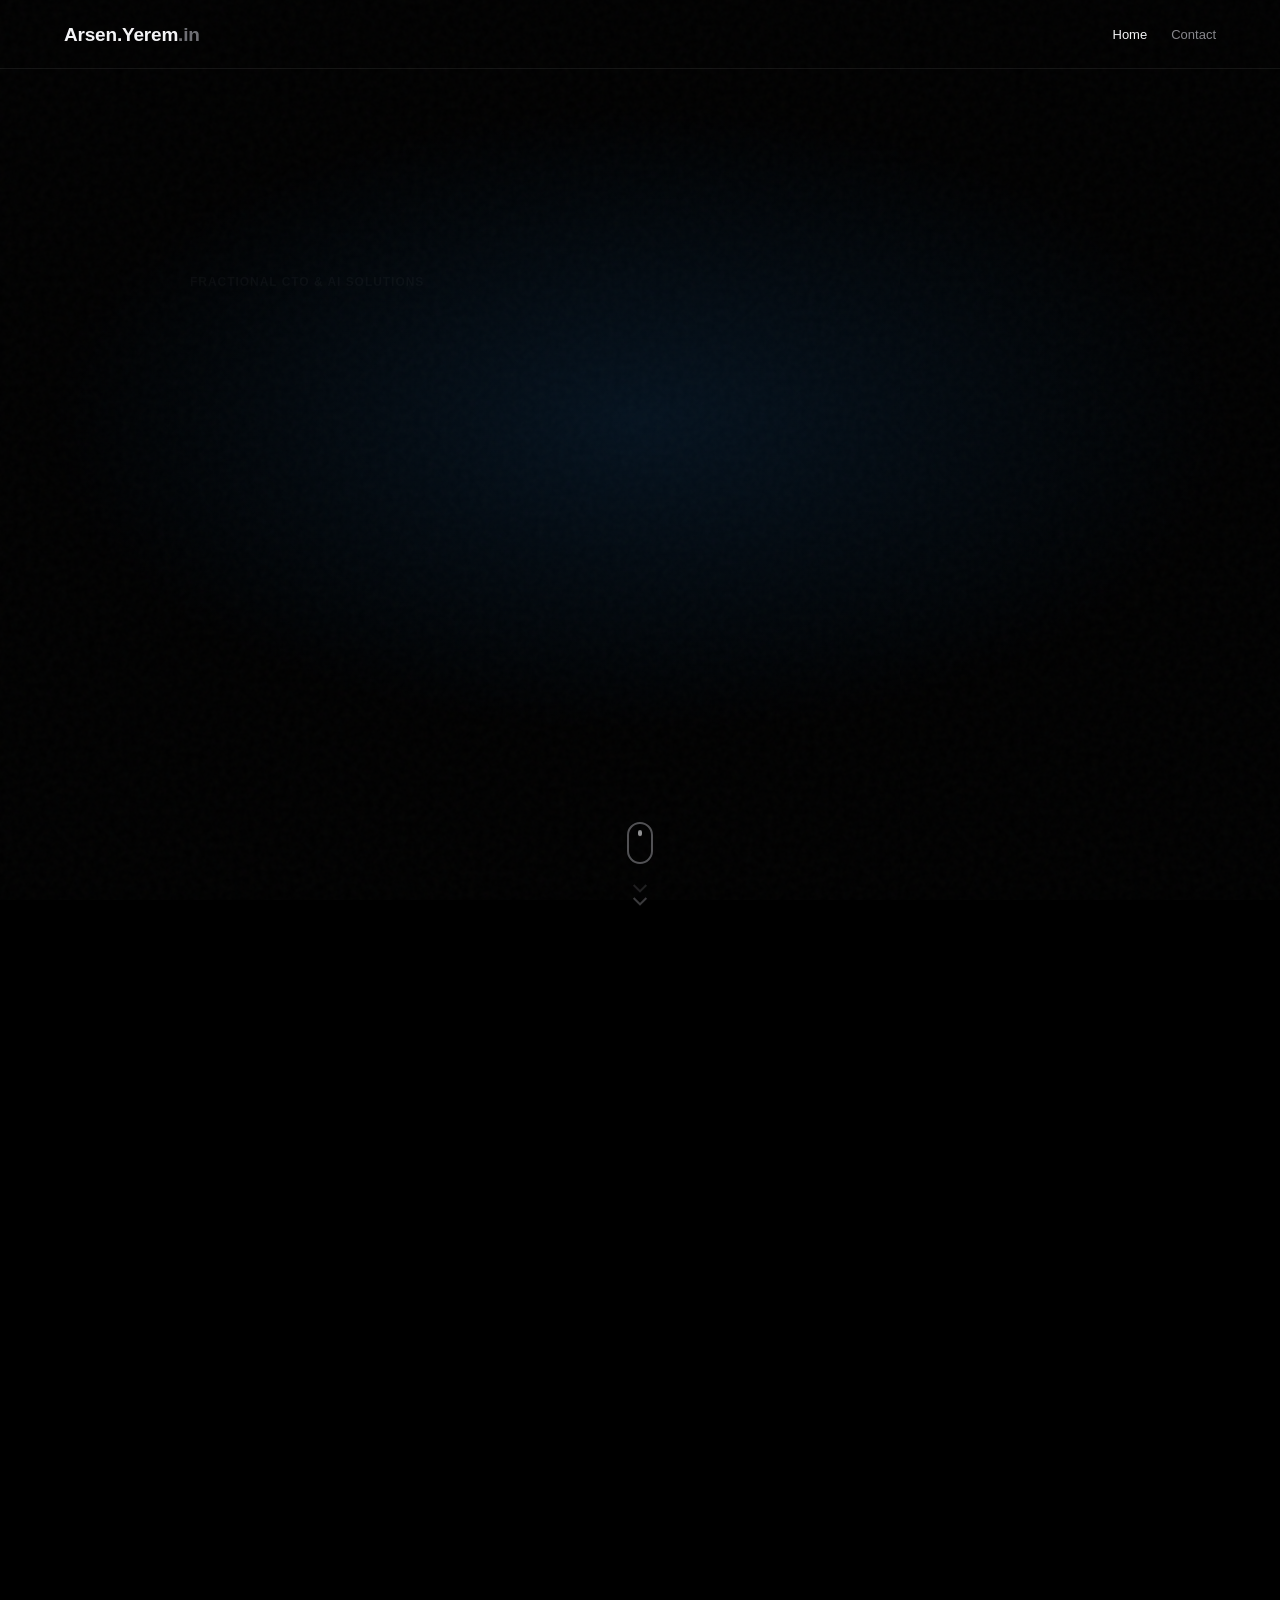
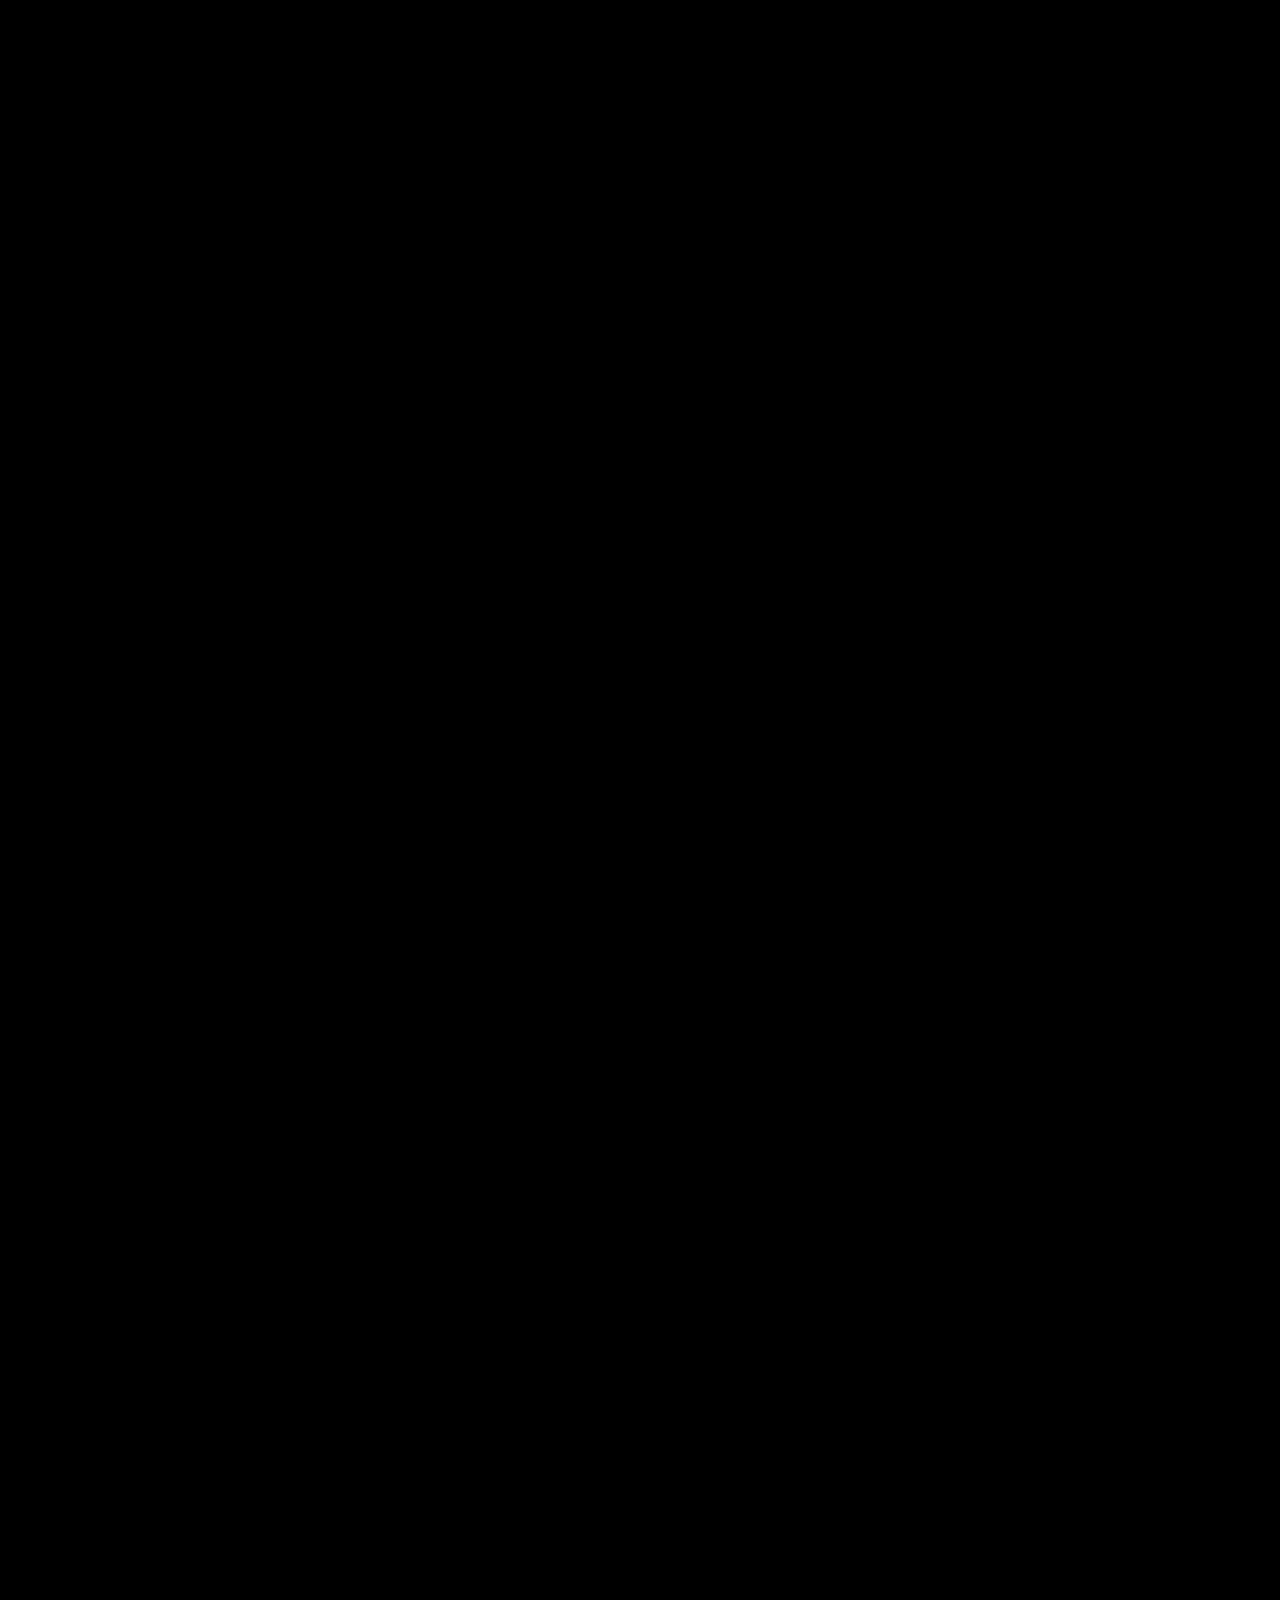
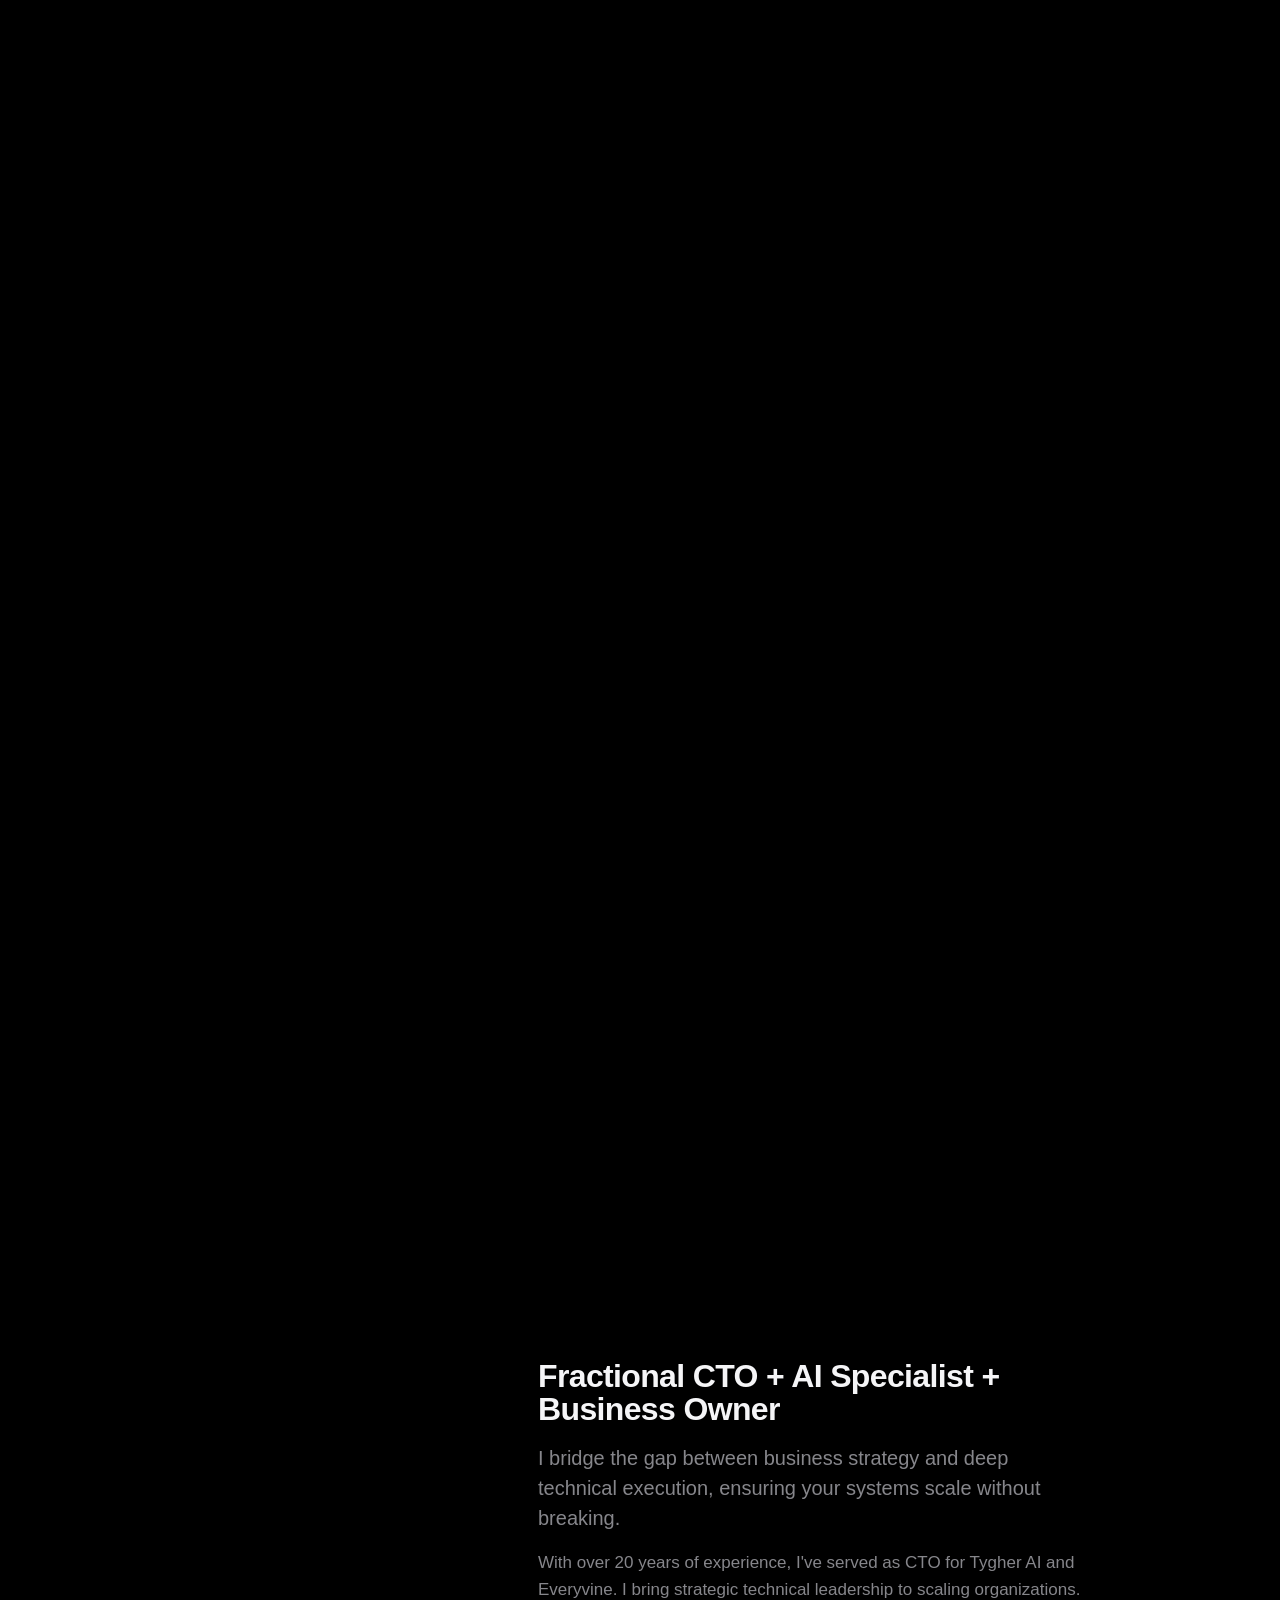
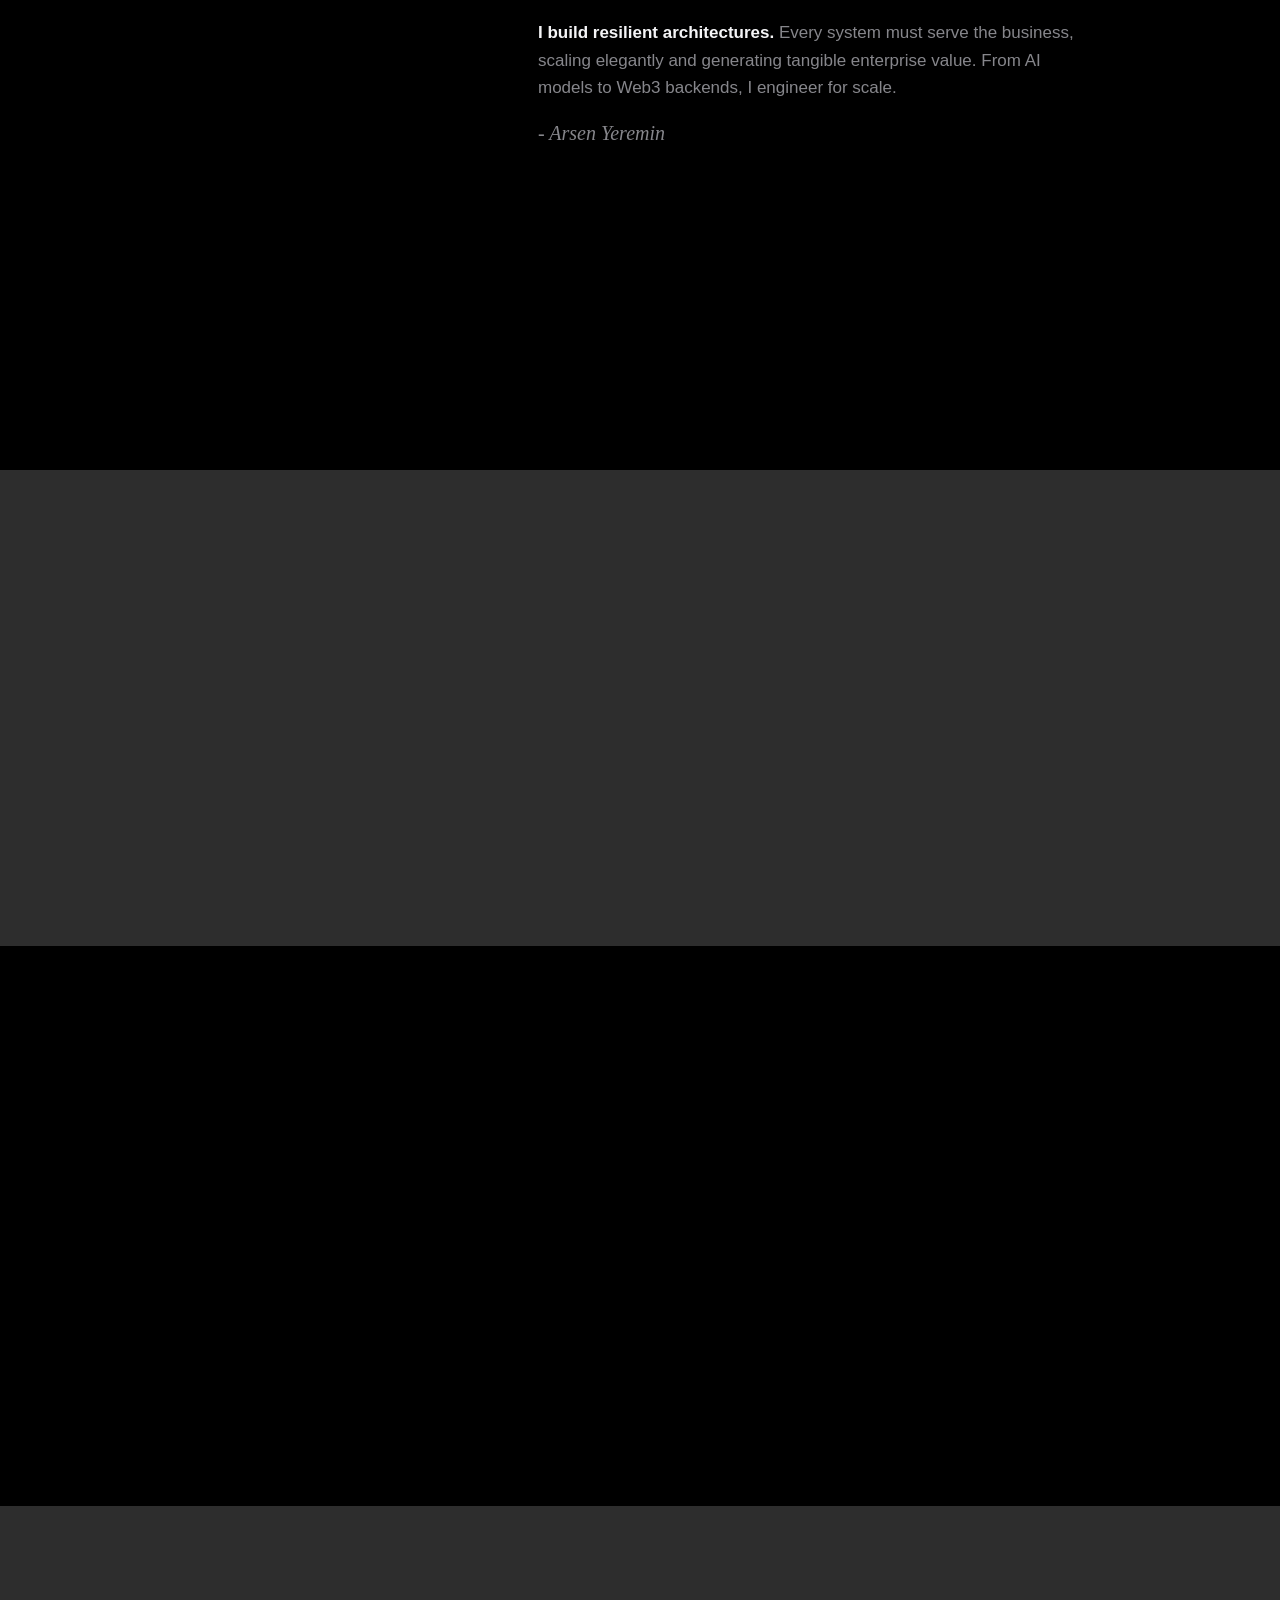
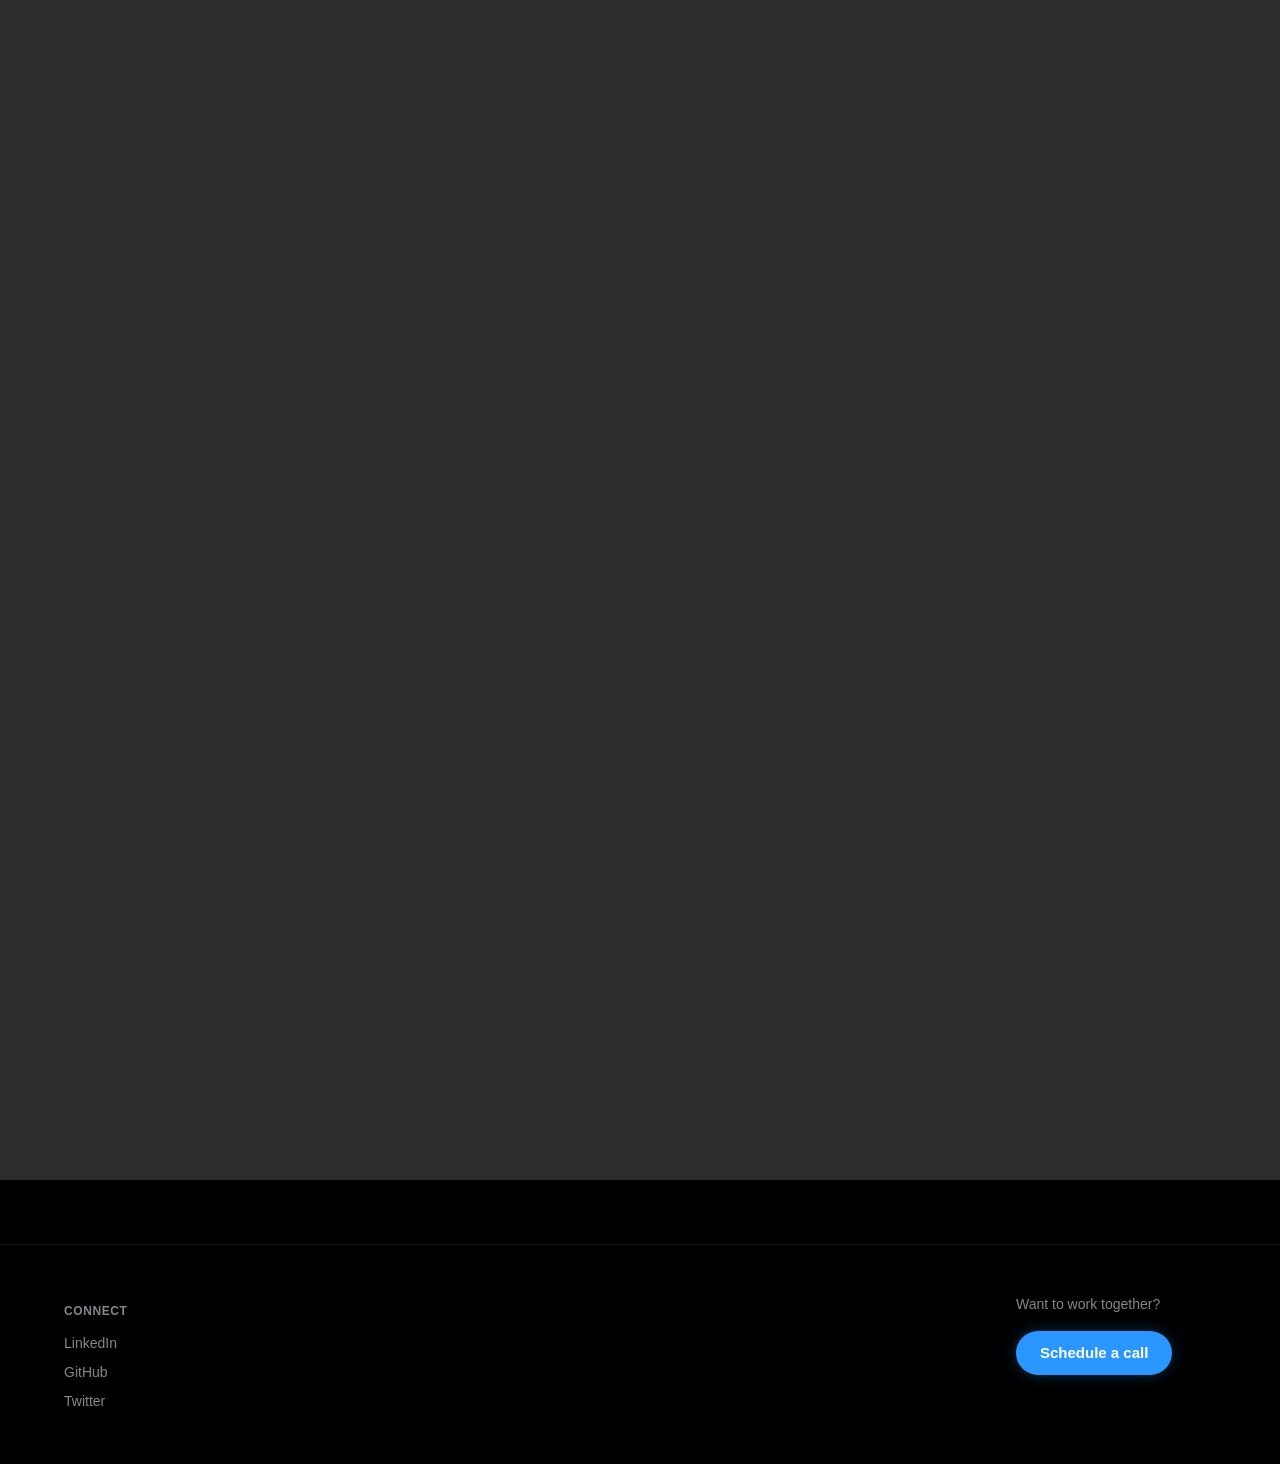
==== index.html @ 708083cb "Initial portfolio commit" ====
<!DOCTYPE html><html lang="en"> <head><meta charset="UTF-8"><meta name="viewport" content="width=device-width, initial-scale=1.0"><meta name="generator" content="Astro v5.16.5"><!-- Primary Meta Tags --><title>Custom Software That Pays For Itself | Arsen Yeremin</title><meta name="title" content="Custom Software That Pays For Itself | Arsen Yeremin"><meta name="description" content="Scale without executive overhead. Strategic Fractional CTO leadership, AI workflow automation, and Web3 infrastructure for growing enterprise systems. 20+ years experience."><meta name="author" content="Arsen Yeremin"><meta name="robots" content="index, follow"><link rel="canonical" href="https://Arsen.Yerem.in/"><!-- Open Graph / Facebook --><meta property="og:locale" content="en_US"><meta property="og:type" content="website"><meta property="og:url" content="https://Arsen.Yerem.in/"><meta property="og:title" content="Custom Software That Pays For Itself"><meta property="og:description" content="Scale without executive overhead. Strategic Fractional CTO leadership, AI workflow automation, and Web3 infrastructure for growing enterprise systems. 20+ years experience."><meta property="og:image" content="https://avatars.githubusercontent.com/u/298235?v=4"><meta property="og:image:width" content="1200"><meta property="og:image:height" content="630"><meta property="og:image:alt" content="Custom Software That Pays For Itself"><meta property="og:site_name" content="Arsen Yeremin"><!-- Twitter --><meta property="twitter:card" content="summary_large_image"><meta property="twitter:url" content="https://Arsen.Yerem.in/"><meta property="twitter:title" content="Custom Software That Pays For Itself"><meta property="twitter:description" content="Scale without executive overhead. Strategic Fractional CTO leadership, AI workflow automation, and Web3 infrastructure for growing enterprise systems. 20+ years experience."><meta property="twitter:image" content="https://avatars.githubusercontent.com/u/298235?v=4"><meta property="twitter:creator" content="@arsen3d"><!-- Google Fonts with Preload --><link rel="preconnect" href="https://fonts.googleapis.com"><link rel="preconnect" href="https://fonts.gstatic.com" crossorigin><link rel="preload" href="https://fonts.googleapis.com/css2?family=Inter:wght@400;500;600&family=Inter+Tight:wght@500;600;700;800&family=Fira+Code:wght@400;600&display=swap" as="style" onload="this.onload=null;this.rel='stylesheet'"><noscript><link href="https://fonts.googleapis.com/css2?family=Inter:wght@400;500;600&family=Inter+Tight:wght@500;600;700;800&family=Fira+Code:wght@400;600&display=swap" rel="stylesheet"></noscript><!-- Favicon & PWA --><link rel="icon" type="image/svg+xml" href="https://gera.yerem.in/favicon.svg"><link rel="apple-touch-icon" sizes="180x180" href="https://gera.yerem.in/apple-touch-icon.png"><link rel="manifest" href="https://gera.yerem.in/site.webmanifest"><meta name="theme-color" content="#0d9488"><!-- RSS Feed --><link rel="alternate" type="application/rss+xml" title="Arsen Yeremin" href="https://gera.yerem.in/rss.xml"><!-- Structured Data --><script type="application/ld+json">{"@context":"https://schema.org","@type":"WebSite","name":"Arsen Yeremin","url":"https://Arsen.Yerem.in","description":"Scale without executive overhead. Strategic Fractional CTO leadership, AI workflow automation, and Web3 infrastructure for growing enterprise systems. 20+ years experience.","author":{"@context":"https://schema.org","@type":"Person","name":"Arsen Yeremin","url":"https://Arsen.Yerem.in","jobTitle":"Fractional CTO & AI Specialist","description":"Fractional CTO + AI Specialist. I build custom software for businesses that have outgrown spreadsheets.","sameAs":["https://linkedin.com/in/arsenyeremin/","https://github.com/arsen3d","https://github.com/arsen3d"]}}</script><script type="application/ld+json">{"@context":"https://schema.org","@type":"Person","name":"Arsen Yeremin","url":"https://Arsen.Yerem.in","jobTitle":"Fractional CTO & AI Specialist","description":"Fractional CTO + AI Specialist. I build custom software for businesses that have outgrown spreadsheets.","sameAs":["https://linkedin.com/in/arsenyeremin/","https://github.com/arsen3d","https://github.com/arsen3d"]}</script><!-- Additional head content from child layouts --><link rel="stylesheet" href="./style1.css">
<style>.blog-card--has-image[data-astro-cid-e3grugc2]{display:flex;flex-direction:column;background:var(--color-surface, #ffffff);border:1px solid var(--color-border, #e5e7eb);border-radius:var(--border-radius, 12px);overflow:hidden;transition:all .3s cubic-bezier(.4,0,.2,1);box-shadow:0 2px 4px #0000000d}.blog-card--has-image[data-astro-cid-e3grugc2]:hover{transform:translateY(-4px);box-shadow:0 12px 24px #0000001f;border-color:var(--color-accent, #6366f1)}.blog-card__image-link[data-astro-cid-e3grugc2]{display:block}.blog-card__image-wrapper[data-astro-cid-e3grugc2]{position:relative;background:#fff}.blog-card__image[data-astro-cid-e3grugc2]{width:100%;height:auto;display:block}.blog-card__overlay[data-astro-cid-e3grugc2]{display:none}.blog-card__content[data-astro-cid-e3grugc2]{padding:1.25rem 1.5rem 1.5rem}.blog-card--has-image[data-astro-cid-e3grugc2] .blog-card__title[data-astro-cid-e3grugc2]{font-size:1.125rem;font-weight:700;line-height:1.4;margin:0 0 .5rem}.blog-card--has-image[data-astro-cid-e3grugc2] .blog-card__title[data-astro-cid-e3grugc2] a[data-astro-cid-e3grugc2]{color:var(--color-text, #1f2937);text-decoration:none;transition:color .2s ease}.blog-card--has-image[data-astro-cid-e3grugc2]:hover .blog-card__title[data-astro-cid-e3grugc2] a[data-astro-cid-e3grugc2]{color:var(--color-accent, #6366f1)}.blog-card--has-image[data-astro-cid-e3grugc2] .blog-card__meta[data-astro-cid-e3grugc2]{display:flex;gap:.75rem;font-size:.8125rem;color:var(--color-text-muted, #6b7280)}.blog-card__topic[data-astro-cid-e3grugc2]{background:linear-gradient(135deg,var(--color-accent, #6366f1) 0%,#4f46e5 100%);color:#fff;padding:.125rem .625rem;border-radius:999px;font-weight:600;font-size:.75rem;text-transform:uppercase;letter-spacing:.03em}
.cta-row[data-astro-cid-z7d27hv2]{display:flex;gap:1rem;align-items:center;justify-content:flex-start;margin:2rem 0;flex-wrap:wrap}@media(max-width:640px){.cta-row[data-astro-cid-z7d27hv2]{flex-direction:column;align-items:stretch}.cta-row[data-astro-cid-z7d27hv2] a,.cta-row[data-astro-cid-z7d27hv2] button{width:100%;text-align:center}}
.testimonials-section[data-astro-cid-laxl3n4d]{width:100%;margin:0 auto}.slider-with-arrows[data-astro-cid-laxl3n4d]{display:flex;align-items:center;gap:var(--space-lg)}.slider-track[data-astro-cid-laxl3n4d]{flex:1;transition:opacity .2s ease}.testimonial-card[data-astro-cid-laxl3n4d].single{background:#ffffff0a;backdrop-filter:blur(20px);-webkit-backdrop-filter:blur(20px);border:1px solid var(--color-border);border-radius:var(--border-radius-xl);padding:var(--space-xl);margin:0}.testimonial-card[data-astro-cid-laxl3n4d].single p[data-astro-cid-laxl3n4d]{font-size:clamp(24px,4vw,40px);line-height:1.4;color:var(--color-text);font-style:italic;margin-bottom:var(--space-lg);font-family:New York,Georgia,serif;font-weight:500}.testimonial-card[data-astro-cid-laxl3n4d].single mark{background:linear-gradient(120deg,#fef08a,#fde047);padding:.1em .3em;border-radius:4px;font-weight:500;color:#1a1a1a}.testimonial-footer[data-astro-cid-laxl3n4d]{display:flex;align-items:center;gap:var(--space-md)}.testimonial-photo[data-astro-cid-laxl3n4d]{width:64px;height:64px;border-radius:50%;object-fit:cover;border:2px solid var(--color-accent)}.testimonial-meta[data-astro-cid-laxl3n4d]{display:flex;flex-direction:column}.testimonial-meta[data-astro-cid-laxl3n4d] cite[data-astro-cid-laxl3n4d]{font-style:normal;font-weight:700;color:var(--color-text);font-size:1.1rem}.testimonial-role[data-astro-cid-laxl3n4d]{font-size:.85rem;color:var(--color-text-muted)}.slider-btn[data-astro-cid-laxl3n4d]{background:#ffffff14;border:1px solid var(--color-border);color:var(--color-text-muted);width:48px;height:48px;border-radius:50%;display:flex;align-items:center;justify-content:center;cursor:pointer;transition:all .2s ease;flex-shrink:0}.slider-btn[data-astro-cid-laxl3n4d]:hover{background:#ffffff1f;border-color:var(--color-accent);color:var(--color-accent);transform:translateY(-2px)}.slider-counter-below[data-astro-cid-laxl3n4d]{text-align:center;margin-top:var(--space-md);font-size:.875rem;color:var(--color-text-muted)}@media(max-width:768px){.slider-with-arrows[data-astro-cid-laxl3n4d]{position:relative;padding-bottom:60px}.slider-btn[data-astro-cid-laxl3n4d]{position:absolute;bottom:0;z-index:10}.slider-prev[data-astro-cid-laxl3n4d]{left:calc(50% - 60px)}.slider-next[data-astro-cid-laxl3n4d]{right:calc(50% - 60px)}.testimonial-card[data-astro-cid-laxl3n4d].single{padding:var(--space-lg)}.testimonial-card[data-astro-cid-laxl3n4d].single p[data-astro-cid-laxl3n4d]{font-size:1.1rem}}
.case-content p{margin-bottom:1rem}.case-content p:last-of-type{margin-bottom:0}.case-content p strong:first-child{color:var(--color-text);font-size:.75rem;text-transform:uppercase;letter-spacing:.05em;display:block;margin-bottom:.5rem;font-weight:700}.case-content p{color:var(--color-text-muted)}.case-content ul{margin:.75rem 0 0;padding:0 0 0 1.25rem;list-style:disc}.case-content li{padding:.25rem 0;position:relative;line-height:1.5;color:var(--color-text-muted)}.case-content li::marker{color:var(--color-accent)}.case-content li strong{color:var(--color-accent);font-weight:600;font-size:.8rem;text-transform:uppercase;letter-spacing:.05em;display:block;margin-bottom:4px}.case-content mark{background:none;color:var(--color-text);font-weight:700;padding:0}
</style>
<link rel="stylesheet" href="./style2.css">
<style>.case-study[data-astro-cid-xooofwcy]{overflow:hidden;height:100%;display:flex;flex-direction:column}.case-study-header[data-astro-cid-xooofwcy]{background:#ffffff05;padding:var(--space-6);border-bottom:1px solid var(--color-border);display:flex;justify-content:space-between;align-items:center;gap:var(--space-4)}.header-content[data-astro-cid-xooofwcy]{flex:1}.logo-container[data-astro-cid-xooofwcy]{flex-shrink:0}.company-logo[data-astro-cid-xooofwcy]{max-height:48px;max-width:120px;width:auto;height:auto;object-fit:contain;border-radius:6px;background:#ffffffe6;padding:4px;box-shadow:0 0 10px #00000080}.case-study-header[data-astro-cid-xooofwcy] h3[data-astro-cid-xooofwcy]{margin:0;color:var(--color-text);font-size:1.25rem;font-weight:700;line-height:1.2;letter-spacing:-.01em}.subtitle[data-astro-cid-xooofwcy]{margin:.35rem 0 0;color:var(--color-text-muted);font-size:.95rem;font-weight:500}.stats-grid[data-astro-cid-xooofwcy]{display:grid;grid-template-columns:repeat(4,1fr);border-bottom:1px solid var(--color-border)}.stat-box[data-astro-cid-xooofwcy]{padding:var(--space-4) var(--space-2);text-align:center;border-right:1px solid var(--color-border);display:flex;flex-direction:column;justify-content:center;gap:4px}.stat-box[data-astro-cid-xooofwcy]:last-child{border-right:none}.stat-label[data-astro-cid-xooofwcy]{display:block;font-size:.7rem;text-transform:uppercase;letter-spacing:.05em;color:var(--color-text-tertiary);font-weight:600}.stat-value[data-astro-cid-xooofwcy]{display:block;font-size:.95rem;line-height:1.2}.case-content[data-astro-cid-xooofwcy]{padding:var(--space-8) var(--space-6);font-size:.95rem;line-height:1.7;color:var(--color-text-muted);flex:1}@media(max-width:900px){.stats-grid[data-astro-cid-xooofwcy]{grid-template-columns:repeat(2,1fr)}.stat-box[data-astro-cid-xooofwcy]:nth-child(2){border-right:none}.stat-box[data-astro-cid-xooofwcy]:nth-child(1),.stat-box[data-astro-cid-xooofwcy]:nth-child(2){border-bottom:1px solid var(--color-border)}}@media(max-width:640px){.case-study-header[data-astro-cid-xooofwcy]{padding:var(--space-4);flex-direction:column-reverse;align-items:flex-start}.logo-container[data-astro-cid-xooofwcy]{margin-bottom:var(--space-2)}.case-content[data-astro-cid-xooofwcy]{padding:var(--space-4)}}
.case-slider-container[data-astro-cid-ynxkh3ic]{position:relative;width:100%}.case-slider-header[data-astro-cid-ynxkh3ic]{display:flex;justify-content:space-between;align-items:center;margin-bottom:var(--space-6, 1.5rem)}.case-slider-title[data-astro-cid-ynxkh3ic]{margin:0;font-size:1.5rem;color:var(--color-text)}.case-slider-nav[data-astro-cid-ynxkh3ic]{display:flex;align-items:center;gap:.75rem}.case-slider-nav[data-astro-cid-ynxkh3ic] .slider-btn[data-astro-cid-ynxkh3ic]{width:44px;height:44px}.slider-counter[data-astro-cid-ynxkh3ic]{font-size:.875rem;color:#94a3b8;min-width:50px;text-align:center}.slider-counter[data-astro-cid-ynxkh3ic] .current-page[data-astro-cid-ynxkh3ic]{font-weight:600;color:var(--color-accent, #0d9488)}.case-slider-track[data-astro-cid-ynxkh3ic]{overflow:hidden}.case-slider-slides[data-astro-cid-ynxkh3ic]{display:grid;grid-template-columns:repeat(2,1fr);gap:var(--space-6, 1.5rem);transition:transform .4s ease}.case-slider-slides[data-astro-cid-ynxkh3ic] article.case-study{display:none;margin:0}.case-slider-slides[data-astro-cid-ynxkh3ic] article.case-study.visible{display:block}@media(max-width:900px){.case-slider-slides[data-astro-cid-ynxkh3ic]{grid-template-columns:1fr}}
</style></head> <body class="theme-dark"> <header class="header" data-astro-cid-3ef6ksr2> <div class="container header__inner" data-astro-cid-3ef6ksr2> <a href="/" class="header__logo" data-astro-cid-3ef6ksr2>Arsen.Yerem<span class="header__logo-tld" data-astro-cid-3ef6ksr2>.in</span><span class="header__logo-bubble" data-hover="Ready to go home?" data-astro-cid-3ef6ksr2>Hi</span></a> <nav class="header__nav" data-astro-cid-3ef6ksr2> <a href="/" class="header__link header__link--active" data-astro-cid-3ef6ksr2>  Home </a><a href="https://calendar.app.google/93NLV73sQd1DXuUB6" class="header__link" data-astro-cid-3ef6ksr2>  Contact </a> </nav> </div> </header>  <main style="padding-top: 60px;">   <section class="hero" data-astro-cid-j7pv25f6> <div class="hero__content" data-astro-cid-j7pv25f6> <p class="hero__eyebrow" data-astro-cid-j7pv25f6>Fractional CTO & AI Solutions</p> <h1 class="hero__headline" data-astro-cid-j7pv25f6>
Stop building fragile systems.<br data-astro-cid-j7pv25f6>
Start scaling with <span class="gradient-text" data-astro-cid-j7pv25f6>AI</span>.
</h1> <p class="hero__subhead" data-astro-cid-j7pv25f6>
Strategic technical leadership and AI integration for scaling ventures.
</p> <div class="hero__actions" data-astro-cid-j7pv25f6> <a href="https://calendar.app.google/93NLV73sQd1DXuUB6" class="btn btn-primary" data-astro-cid-j7pv25f6>See How It Works</a> <a class="btn btn-ghost" data-astro-cid-j7pv25f6 href="#work">View Case Studies</a> </div> </div>  <div class="scroll-indicator" aria-hidden="true" data-astro-cid-kdmohmns> <div class="mouse" data-astro-cid-kdmohmns> <div class="wheel" data-astro-cid-kdmohmns></div> </div> <div class="arrows" data-astro-cid-kdmohmns> <span data-astro-cid-kdmohmns></span> <span data-astro-cid-kdmohmns></span> <span data-astro-cid-kdmohmns></span> </div> </div>  </section>  <section class="chaos-section" data-astro-cid-j7pv25f6> <div class="container animate-on-scroll" data-astro-cid-j7pv25f6> <p class="section-eyebrow" data-astro-cid-j7pv25f6>The Cost of Chaos</p> <h2 class="section-headline" data-astro-cid-j7pv25f6>
Technical debt costs you <span class="text-gradient" data-astro-cid-j7pv25f6>growth</span>.<br data-astro-cid-j7pv25f6> <span class="text-muted" data-astro-cid-j7pv25f6>Every. Single. Week.</span> </h2> <div class="chaos-grid stagger" data-astro-cid-j7pv25f6> <div class="chaos-card chaos-card--tall" data-astro-cid-j7pv25f6> <div class="chaos-card__icon" data-astro-cid-j7pv25f6>📊</div> <h3 data-astro-cid-j7pv25f6>Legacy Architecture</h3> <p data-astro-cid-j7pv25f6>Your initial tech stack is crumbling under new load, forcing your team to <span class="text-white" data-astro-cid-j7pv25f6>constantly put out fires</span>.</p> </div> <div class="chaos-card" data-astro-cid-j7pv25f6> <div class="chaos-card__icon" data-astro-cid-j7pv25f6>⏱️</div> <h3 data-astro-cid-j7pv25f6>Unscalable Infrastructure</h3> <p data-astro-cid-j7pv25f6>Without an experienced CTO, strategic engineering decisions are <span class="text-white" data-astro-cid-j7pv25f6>stalled or endlessly guessed at</span>.</p> </div> <div class="chaos-card" data-astro-cid-j7pv25f6> <div class="chaos-card__icon" data-astro-cid-j7pv25f6>🔑</div> <h3 data-astro-cid-j7pv25f6>The AI Gap</h3> <p data-astro-cid-j7pv25f6>Competitors are automating cognitive labor while your team wastes capital on <span class="text-white" data-astro-cid-j7pv25f6>manual, expensive boilerplate</span>.</p> </div> <div class="chaos-card" data-astro-cid-j7pv25f6> <div class="chaos-card__icon" data-astro-cid-j7pv25f6>🔧</div> <h3 data-astro-cid-j7pv25f6>Security Vulnerabilities</h3> <p data-astro-cid-j7pv25f6>Valuable enterprise metrics are locked in legacy systems, making <span class="text-white" data-astro-cid-j7pv25f6>predictive ML analytics impossible</span>.</p> </div> <div class="chaos-card" data-astro-cid-j7pv25f6> <div class="chaos-card__icon" data-astro-cid-j7pv25f6>🔌</div> <h3 data-astro-cid-j7pv25f6>Inefficient Workflows</h3> <p data-astro-cid-j7pv25f6>Your lead developers are burned out on maintenance instead of <span class="text-white" data-astro-cid-j7pv25f6>shipping revenue-generating features</span>.</p> </div> <div class="chaos-card chaos-card--wide" data-astro-cid-j7pv25f6> <div class="chaos-card__icon" data-astro-cid-j7pv25f6>🎯</div> <h3 data-astro-cid-j7pv25f6>Resource Drain</h3> <p data-astro-cid-j7pv25f6>Inefficient codebase architectures are driving up infrastructure costs without <span class="text-white" data-astro-cid-j7pv25f6>delivering better performance</span>.</p> </div> </div> </div> </section>  <section class="section section--alt who-i-work-with animate-on-scroll" data-astro-cid-6crzhhkn> <div class="container" data-astro-cid-6crzhhkn> <div class="section-header" data-astro-cid-6crzhhkn> <h2 class="section-title" data-astro-cid-6crzhhkn>For Ventures Ready to Scale Securely</h2> <p class="section-intro" data-astro-cid-6crzhhkn>
I partner with scaling organizations that need high-level engineering leadership without the full-time executive overhead.
</p> </div> <div class="qualifier-grid" data-astro-cid-6crzhhkn> <!-- Card 1 --> <div class="qualifier-card" data-astro-cid-6crzhhkn> <div class="qualifier-card__icon" data-astro-cid-6crzhhkn> <svg viewBox="0 0 24 24" fill="none" class="icon" data-astro-cid-6crzhhkn><path d="M12 2v20M2 12h20" stroke="currentColor" stroke-width="3" stroke-linecap="round" stroke-linejoin="round" data-astro-cid-6crzhhkn></path></svg> </div> <strong data-astro-cid-6crzhhkn>Revenue: $500k – $5M</strong> <p data-astro-cid-6crzhhkn>You have a proven business model, not just an idea. You have cash flow to invest in efficiency.</p> </div> <!-- Card 2 --> <div class="qualifier-card" data-astro-cid-6crzhhkn> <div class="qualifier-card__icon" data-astro-cid-6crzhhkn> <svg viewBox="0 0 24 24" fill="none" class="icon" data-astro-cid-6crzhhkn><path d="M20 6L9 17l-5-5" stroke="currentColor" stroke-width="3" stroke-linecap="round" stroke-linejoin="round" data-astro-cid-6crzhhkn></path></svg> </div> <strong data-astro-cid-6crzhhkn>Problem: Bottleneck</strong> <p data-astro-cid-6crzhhkn>You are the only one who knows how the "secret sauce" works. If you take a vacation, the business stalls.</p> </div> <!-- Card 3 --> <div class="qualifier-card" data-astro-cid-6crzhhkn> <div class="qualifier-card__icon" data-astro-cid-6crzhhkn> <svg viewBox="0 0 24 24" fill="none" class="icon" data-astro-cid-6crzhhkn><path d="M13 2L3 14h9l-1 8 10-12h-9l1-8z" stroke="currentColor" stroke-width="3" stroke-linecap="round" stroke-linejoin="round" data-astro-cid-6crzhhkn></path></svg> </div> <strong data-astro-cid-6crzhhkn>Goal: Systems</strong> <p data-astro-cid-6crzhhkn>You want to move from "Operator" to "Owner." You need software assets that execute your process automatically.</p> </div> </div> </div> </section>   <section class="section" data-astro-cid-j7pv25f6> <div class="container animate-on-scroll" data-astro-cid-j7pv25f6> <h2 class="section-title text-center mb-12" data-astro-cid-j7pv25f6>What I <span class="text-gradient" data-astro-cid-j7pv25f6>Do</span></h2> <div class="bento-grid" data-astro-cid-ztjlteo2>   <div class="bento-card col-span-2 row-span-1 visual-right" data-astro-cid-jfpiyw7m> <div class="bento-card__visual" data-astro-cid-jfpiyw7m> <div style="width: 100%; height: 100%; display: flex; align-items: center; justify-content: center;" data-astro-cid-j7pv25f6> <div class="mockup-dashboard" data-astro-cid-dmg5t26a> <div class="mockup-header" data-astro-cid-dmg5t26a> <div class="mockup-title" data-astro-cid-dmg5t26a></div> <div class="mockup-actions" data-astro-cid-dmg5t26a> <div class="action-circle" data-astro-cid-dmg5t26a></div> <div class="action-circle" data-astro-cid-dmg5t26a></div> </div> </div> <div class="mockup-body" data-astro-cid-dmg5t26a> <div class="table-header" data-astro-cid-dmg5t26a> <div class="th th-1" data-astro-cid-dmg5t26a></div> <div class="th th-2" data-astro-cid-dmg5t26a></div> <div class="th th-3" data-astro-cid-dmg5t26a></div> </div> <!-- Simulated Rows --> <div class="table-row" style="animation-delay: 0.5s" data-astro-cid-dmg5t26a> <div class="td td-1" data-astro-cid-dmg5t26a></div> <div class="td td-2" data-astro-cid-dmg5t26a></div> <div class="td td-status" data-astro-cid-dmg5t26a></div> </div><div class="table-row" style="animation-delay: 0.65s" data-astro-cid-dmg5t26a> <div class="td td-1" data-astro-cid-dmg5t26a></div> <div class="td td-2" data-astro-cid-dmg5t26a></div> <div class="td td-status" data-astro-cid-dmg5t26a></div> </div><div class="table-row" style="animation-delay: 0.8s" data-astro-cid-dmg5t26a> <div class="td td-1" data-astro-cid-dmg5t26a></div> <div class="td td-2" data-astro-cid-dmg5t26a></div> <div class="td td-status" data-astro-cid-dmg5t26a></div> </div><div class="table-row" style="animation-delay: 0.95s" data-astro-cid-dmg5t26a> <div class="td td-1" data-astro-cid-dmg5t26a></div> <div class="td td-2" data-astro-cid-dmg5t26a></div> <div class="td td-status" data-astro-cid-dmg5t26a></div> </div> </div> </div>  </div> </div> <div class="bento-card__content" data-astro-cid-jfpiyw7m> <h3 class="bento-card__title" data-astro-cid-jfpiyw7m>Fractional CTO Leadership</h3> <p class="bento-card__subtitle" data-astro-cid-jfpiyw7m>Scale without the executive overhead.</p> <div class="bento-card__body" data-astro-cid-jfpiyw7m>   <p data-astro-cid-j7pv25f6>Stop guessing on technical decisions. Get elite technical strategy, architecture mapping, and seasoned engineering leadership on a <span class="text-white" data-astro-cid-j7pv25f6>fractional basis</span>.</p>  </div> </div> </div>   <div class="bento-card col-span-1 row-span-2 visual-top" data-astro-cid-jfpiyw7m> <div class="bento-card__visual" data-astro-cid-jfpiyw7m> <div style="width: 100%; height: 100%; display: flex; align-items: center; justify-content: center; padding: 2rem;" data-astro-cid-j7pv25f6> <div class="mockup-portal" data-astro-cid-smtrby4o> <div class="portal-card" data-astro-cid-smtrby4o> <div class="avatar-circle" data-astro-cid-smtrby4o></div> <div class="input-line" data-astro-cid-smtrby4o></div> <div class="input-line short" data-astro-cid-smtrby4o></div> <div class="login-btn" data-astro-cid-smtrby4o> <span class="btn-text" data-astro-cid-smtrby4o></span> </div> <!-- Verified Badge Overlay --> <div class="verified-badge" data-astro-cid-smtrby4o> <svg class="check-icon" viewBox="0 0 24 24" fill="none" stroke="currentColor" stroke-width="3" data-astro-cid-smtrby4o> <path d="M20 6L9 17l-5-5" stroke-linecap="round" stroke-linejoin="round" data-astro-cid-smtrby4o></path> </svg> </div> </div> </div>  </div> </div> <div class="bento-card__content" data-astro-cid-jfpiyw7m> <h3 class="bento-card__title" data-astro-cid-jfpiyw7m>Custom AI & Agentic Workflows</h3> <p class="bento-card__subtitle" data-astro-cid-jfpiyw7m>Multiply your team's output.</p> <div class="bento-card__body" data-astro-cid-jfpiyw7m>   <p data-astro-cid-j7pv25f6>I integrate proprietary Large Language Models and AI agents into your workflows to build <span class="text-white" data-astro-cid-j7pv25f6>smart enterprise systems</span> that drastically cut operational costs.</p>  </div> </div> </div>   <div class="bento-card col-span-1 row-span-1 visual-bottom" data-astro-cid-jfpiyw7m> <div class="bento-card__visual" data-astro-cid-jfpiyw7m> <div data-astro-cid-j7pv25f6> <div class="mockup-pipeline" data-astro-cid-j6xk7lli> <div class="pipeline-track" data-astro-cid-j6xk7lli> <!-- Connection Line --> <div class="pipeline-line" data-astro-cid-j6xk7lli></div> <!-- Nodes --> <div class="node node-start" data-astro-cid-j6xk7lli> <div class="node-icon" data-astro-cid-j6xk7lli></div> <div class="node-label" data-astro-cid-j6xk7lli></div> </div> <div class="node node-middle" data-astro-cid-j6xk7lli> <div class="node-icon" data-astro-cid-j6xk7lli></div> <div class="node-label" data-astro-cid-j6xk7lli></div> </div> <div class="node node-end" data-astro-cid-j6xk7lli> <div class="node-icon" data-astro-cid-j6xk7lli></div> <div class="node-label" data-astro-cid-j6xk7lli></div> </div> <!-- Moving Packet --> <div class="data-packet" data-astro-cid-j6xk7lli></div> </div> </div>  </div> </div> <div class="bento-card__content" data-astro-cid-jfpiyw7m> <h3 class="bento-card__title" data-astro-cid-jfpiyw7m>Web3 & Decentralized Platforms</h3> <p class="bento-card__subtitle" data-astro-cid-jfpiyw7m>Global, trustless infrastructure.</p> <div class="bento-card__body" data-astro-cid-jfpiyw7m>   <p data-astro-cid-j7pv25f6>Architect robust smart contracts and high-throughput Web3 infrastructure that power <span class="text-white" data-astro-cid-j7pv25f6>next-gen distributed applications</span>.</p>  </div> </div> </div>   <div class="bento-card col-span-1 row-span-1 visual-bottom" data-astro-cid-jfpiyw7m> <div class="bento-card__visual" data-astro-cid-jfpiyw7m> <div style="width: 100%; height: 100%;" data-astro-cid-j7pv25f6> <div class="mockup-content-pool" data-astro-cid-v55xxemt> <div class="masonry-grid" data-astro-cid-v55xxemt> <!-- Col 1 --> <div class="col col--1" data-astro-cid-v55xxemt> <!-- Text Asset --> <div class="asset-card card-text" data-astro-cid-v55xxemt> <div class="icon-badge badge-text" data-astro-cid-v55xxemt> <svg width="12" height="12" viewBox="0 0 24 24" fill="none" stroke="currentColor" stroke-width="3" stroke-linecap="round" stroke-linejoin="round" data-astro-cid-v55xxemt><path d="M14 2H6a2 2 0 0 0-2 2v16a2 2 0 0 0 2 2h12a2 2 0 0 0 2-2V8z" data-astro-cid-v55xxemt></path><polyline points="14 2 14 8 20 8" data-astro-cid-v55xxemt></polyline><line x1="16" y1="13" x2="8" y2="13" data-astro-cid-v55xxemt></line><line x1="16" y1="17" x2="8" y2="17" data-astro-cid-v55xxemt></line><polyline points="10 9 9 9 8 9" data-astro-cid-v55xxemt></polyline></svg> </div> <div class="lines" data-astro-cid-v55xxemt> <div class="line w-75" data-astro-cid-v55xxemt></div> <div class="line w-50" data-astro-cid-v55xxemt></div> </div> </div> <!-- Image Asset --> <div class="asset-card card-image h-tall" data-astro-cid-v55xxemt> <div class="icon-badge badge-image" data-astro-cid-v55xxemt> <svg width="12" height="12" viewBox="0 0 24 24" fill="none" stroke="currentColor" stroke-width="3" stroke-linecap="round" stroke-linejoin="round" data-astro-cid-v55xxemt><rect x="3" y="3" width="18" height="18" rx="2" ry="2" data-astro-cid-v55xxemt></rect><circle cx="8.5" cy="8.5" r="1.5" data-astro-cid-v55xxemt></circle><polyline points="21 15 16 10 5 21" data-astro-cid-v55xxemt></polyline></svg> </div> <div class="image-placeholder" data-astro-cid-v55xxemt></div> </div> </div> <!-- Col 2 --> <div class="col col--2" data-astro-cid-v55xxemt> <!-- Video Asset (Center Feature) --> <div class="asset-card card-video" data-astro-cid-v55xxemt> <div class="play-button" data-astro-cid-v55xxemt> <svg width="12" height="12" viewBox="0 0 24 24" fill="currentColor" stroke="none" data-astro-cid-v55xxemt><polygon points="5 3 19 12 5 21 5 3" data-astro-cid-v55xxemt></polygon></svg> </div> <div class="video-progress" data-astro-cid-v55xxemt> <div class="bar" data-astro-cid-v55xxemt></div> </div> </div> <!-- Audio/Idea Asset --> <div class="asset-card card-audio" data-astro-cid-v55xxemt> <div class="icon-badge badge-audio" data-astro-cid-v55xxemt> <svg width="12" height="12" viewBox="0 0 24 24" fill="none" stroke="currentColor" stroke-width="3" stroke-linecap="round" stroke-linejoin="round" data-astro-cid-v55xxemt><path d="M12 1a3 3 0 0 0-3 3v8a3 3 0 0 0 6 0V4a3 3 0 0 0-3-3z" data-astro-cid-v55xxemt></path><path d="M19 10v2a7 7 0 0 1-14 0v-2" data-astro-cid-v55xxemt></path><line x1="12" y1="19" x2="12" y2="23" data-astro-cid-v55xxemt></line><line x1="8" y1="23" x2="16" y2="23" data-astro-cid-v55xxemt></line></svg> </div> <div class="waveform" data-astro-cid-v55xxemt> <div class="bar" data-astro-cid-v55xxemt></div><div class="bar" data-astro-cid-v55xxemt></div><div class="bar" data-astro-cid-v55xxemt></div><div class="bar" data-astro-cid-v55xxemt></div><div class="bar" data-astro-cid-v55xxemt></div> </div> </div> </div> <!-- Col 3 --> <div class="col col--3" data-astro-cid-v55xxemt> <!-- Image Asset --> <div class="asset-card card-image" data-astro-cid-v55xxemt> <div class="icon-badge badge-image" data-astro-cid-v55xxemt> <svg width="12" height="12" viewBox="0 0 24 24" fill="none" stroke="currentColor" stroke-width="3" stroke-linecap="round" stroke-linejoin="round" data-astro-cid-v55xxemt><rect x="3" y="3" width="18" height="18" rx="2" ry="2" data-astro-cid-v55xxemt></rect><circle cx="8.5" cy="8.5" r="1.5" data-astro-cid-v55xxemt></circle><polyline points="21 15 16 10 5 21" data-astro-cid-v55xxemt></polyline></svg> </div> </div> <!-- Text Asset --> <div class="asset-card card-text h-tall" data-astro-cid-v55xxemt> <div class="icon-badge badge-text" data-astro-cid-v55xxemt> <svg width="12" height="12" viewBox="0 0 24 24" fill="none" stroke="currentColor" stroke-width="3" stroke-linecap="round" stroke-linejoin="round" data-astro-cid-v55xxemt><path d="M14 2H6a2 2 0 0 0-2 2v16a2 2 0 0 0 2 2h12a2 2 0 0 0 2-2V8z" data-astro-cid-v55xxemt></path><polyline points="14 2 14 8 20 8" data-astro-cid-v55xxemt></polyline><line x1="16" y1="13" x2="8" y2="13" data-astro-cid-v55xxemt></line><line x1="16" y1="17" x2="8" y2="17" data-astro-cid-v55xxemt></line><polyline points="10 9 9 9 8 9" data-astro-cid-v55xxemt></polyline></svg> </div> <div class="lines" data-astro-cid-v55xxemt> <div class="line w-100" data-astro-cid-v55xxemt></div> <div class="line w-75" data-astro-cid-v55xxemt></div> <div class="line w-50" data-astro-cid-v55xxemt></div> <div class="line w-75" data-astro-cid-v55xxemt></div> </div> </div> </div> </div> <!-- Uploading Overlay (Animated) --> <div class="upload-pill" data-astro-cid-v55xxemt> <div class="spinner" data-astro-cid-v55xxemt></div> <span data-astro-cid-v55xxemt>Syncing Assets...</span> </div> </div>  </div> </div> <div class="bento-card__content" data-astro-cid-jfpiyw7m> <h3 class="bento-card__title" data-astro-cid-jfpiyw7m>Scalable System Architecture</h3> <p class="bento-card__subtitle" data-astro-cid-jfpiyw7m>Kill your technical debt.</p> <div class="bento-card__body" data-astro-cid-jfpiyw7m>   <p data-astro-cid-j7pv25f6>Transition from fragile MVP to bulletproof code. I redesign backends in <span class="text-white" data-astro-cid-j7pv25f6>Python & C#</span> so your platform handles massive scale without breaking.</p>  </div> </div> </div>   </div>  </div> </section>  <section class="section about-bio" data-astro-cid-tfkaw23r> <div class="container" data-astro-cid-tfkaw23r> <div class="bio-layout" data-astro-cid-tfkaw23r> <div class="bio-image" data-astro-cid-tfkaw23r> <img src="https://avatars.githubusercontent.com/u/298235?v=4" alt="Arsen Yeremin" class="headshot" width="400" height="500" loading="lazy" data-astro-cid-tfkaw23r> </div> <div class="bio-content" data-astro-cid-tfkaw23r> <h2 class="section-title" data-astro-cid-tfkaw23r>Fractional CTO + AI Specialist + Business Owner</h2> <p class="text-xl" data-astro-cid-tfkaw23r>
I bridge the gap between business strategy and deep technical execution, ensuring your systems scale without breaking.
</p> <p data-astro-cid-tfkaw23r>
With over 20 years of experience, I've served as CTO for Tygher AI and Everyvine. I bring strategic technical leadership to scaling organizations.
</p> <p data-astro-cid-tfkaw23r> <strong data-astro-cid-tfkaw23r>I build resilient architectures.</strong> Every system must serve the business, scaling elegantly and generating tangible enterprise value. From AI models to Web3 backends, I engineer for scale.
</p> <p class="signature" data-astro-cid-tfkaw23r>- Arsen Yeremin</p> </div> </div> </div> </section>   <section class="section" data-astro-cid-j7pv25f6> <div class="container skin-guide animate-on-scroll" data-astro-cid-j7pv25f6> <div class="guide-content text-center" style="max-width: 800px; margin: 0 auto;" data-astro-cid-j7pv25f6> <!-- Quick Stats --> <div class="stats-grid mb-12" data-astro-cid-j7pv25f6> <div class="stat-item" data-astro-cid-j7pv25f6> <span class="stat-number" data-astro-cid-j7pv25f6>15+</span> <span class="stat-label" data-astro-cid-j7pv25f6>Years Exp</span> </div> <div class="stat-item" data-astro-cid-j7pv25f6> <span class="stat-number" data-astro-cid-j7pv25f6>50+</span> <span class="stat-label" data-astro-cid-j7pv25f6>Happy Clients</span> </div> <div class="stat-item" data-astro-cid-j7pv25f6> <span class="stat-number" data-astro-cid-j7pv25f6>10x</span> <span class="stat-label" data-astro-cid-j7pv25f6>Avg ROI</span> </div> </div> </div> </div> </section>  <section class="section section--alt" data-astro-cid-j7pv25f6> <div class="container text-center animate-on-scroll" data-astro-cid-j7pv25f6> <h2 class="section-title mb-12" data-astro-cid-j7pv25f6>Simple Process. <span class="text-gradient" data-astro-cid-j7pv25f6>Tangible Results.</span></h2> <div class="process-grid" data-astro-cid-j7pv25f6> <div class="process-step" data-astro-cid-j7pv25f6> <div class="step-number" data-astro-cid-j7pv25f6>01</div> <h3 class="step-title" data-astro-cid-j7pv25f6>Discovery</h3> <p class="text-muted" data-astro-cid-j7pv25f6>We map out your exact workflow. <span class="text-white" data-astro-cid-j7pv25f6>No sales pitch</span>, just strategy.</p> </div> <div class="process-step" data-astro-cid-j7pv25f6> <div class="step-number" data-astro-cid-j7pv25f6>02</div> <h3 class="step-title" data-astro-cid-j7pv25f6>Build</h3> <p class="text-muted" data-astro-cid-j7pv25f6>I deliver a custom solution designed for your specific needs. <span class="text-white" data-astro-cid-j7pv25f6>No bloat</span>.</p> </div> <div class="process-step" data-astro-cid-j7pv25f6> <div class="step-number" data-astro-cid-j7pv25f6>03</div> <h3 class="step-title" data-astro-cid-j7pv25f6>Launch</h3> <p class="text-muted" data-astro-cid-j7pv25f6>You get a system that works from day one. Your team gets their <span class="text-white" data-astro-cid-j7pv25f6>time back</span>.</p> </div> </div> </div> </section>  <section class="section" data-astro-cid-j7pv25f6> <div class="container animate-on-scroll" data-astro-cid-j7pv25f6> <h2 class="section-title text-center mb-12" data-astro-cid-j7pv25f6>Trusted by <span class="text-gradient" data-astro-cid-j7pv25f6>Leaders</span></h2> <div class="testimonials-section" data-astro-cid-laxl3n4d> <div class="slider-with-arrows" data-astro-cid-laxl3n4d> <button class="slider-btn slider-prev" aria-label="Previous testimonial" data-astro-cid-laxl3n4d> <svg viewBox="0 0 24 24" fill="none" stroke="currentColor" stroke-width="2" data-astro-cid-laxl3n4d><path d="M15 18l-6-6 6-6" data-astro-cid-laxl3n4d></path></svg> </button> <div class="slider-track" data-astro-cid-laxl3n4d> <blockquote class="testimonial-card single" id="testimonial-quote-box" data-astro-cid-laxl3n4d> <p id="quote-text" data-astro-cid-laxl3n4d></p> <div class="testimonial-footer" data-astro-cid-laxl3n4d> <img id="quote-photo" src="" alt="" class="testimonial-photo" data-astro-cid-laxl3n4d style="display: none;"> <div class="testimonial-meta" data-astro-cid-laxl3n4d> <cite id="quote-author" data-astro-cid-laxl3n4d></cite> <span id="quote-role" class="testimonial-role" data-astro-cid-laxl3n4d></span> </div> </div> </blockquote> </div> <button class="slider-btn slider-next" aria-label="Next testimonial" data-astro-cid-laxl3n4d> <svg viewBox="0 0 24 24" fill="none" stroke="currentColor" stroke-width="2" data-astro-cid-laxl3n4d><path d="M9 18l6-6-6-6" data-astro-cid-laxl3n4d></path></svg> </button> </div> <div class="slider-counter-below" id="testimonials-counter" data-astro-cid-laxl3n4d></div> </div> <script>(function(){const testimonials = [{"name":"Lilypad Network","role":"Blockchain & AI Enterprise","quote":"Arsen's expertise in Web3 and AI infrastructure was critical to scaling our decentralized compute network. He delivered exceptional smart contract architectures.","photo":"https://avatars.githubusercontent.com/u/298235?v=4","highlight":"critical to scaling our decentralized compute network","rank":100},{"name":"Tygher AI","role":"AI Startup","quote":"As our CTO, Arsen transformed our technology stack. His deep understanding of Machine Learning and scalable architecture saved us months of development time.","photo":"https://avatars.githubusercontent.com/u/298235?v=4","highlight":"saved us months of development time","rank":100},{"name":"Everyvine","role":"Digital Platform","quote":"Arsen brings unparalleled technical leadership. He bridges the gap between complex engineering challenges and clear business outcomes flawlessly.","photo":"https://avatars.githubusercontent.com/u/298235?v=4","highlight":"bridges the gap between complex engineering challenges and clear business outcomes","rank":95}];

  let currentIndex = 0;

  function highlightQuote(quote, highlight) {
    if (!highlight) return `"${quote}"`;
    const highlighted = quote.replace(
      new RegExp(`(${highlight.replace(/[.*+?^${}()|[\]\\]/g, '\\$&')})`, 'i'),
      '<mark>$1</mark>'
    );
    return `"${highlighted}"`;
  }

  function updateTestimonial() {
    const qText = document.getElementById('quote-text');
    const qAuthor = document.getElementById('quote-author');
    const qRole = document.getElementById('quote-role');
    const qPhoto = document.getElementById('quote-photo');
    const counter = document.getElementById('testimonials-counter');
    const track = document.querySelector('.testimonials-section .slider-track');

    if (!qText) return;

    const t = testimonials[currentIndex];

    track.style.opacity = '0';
    setTimeout(() => {
      qText.innerHTML = highlightQuote(t.quote, t.highlight);
      qAuthor.textContent = t.name;
      qRole.textContent = t.role;
      qPhoto.src = t.photo;
      qPhoto.alt = t.name;
      if(counter) counter.textContent = `${currentIndex + 1} / ${testimonials.length}`;
      track.style.opacity = '1';
    }, 150);
  }

  document.addEventListener('DOMContentLoaded', () => {
    updateTestimonial();

    document.querySelector('.testimonials-section .slider-next')?.addEventListener('click', () => {
      currentIndex = (currentIndex + 1) % testimonials.length;
      updateTestimonial();
    });

    document.querySelector('.testimonials-section .slider-prev')?.addEventListener('click', () => {
      currentIndex = (currentIndex - 1 + testimonials.length) % testimonials.length;
      updateTestimonial();
    });
  });
})();</script>  </div> </section>  <section id="work" class="section section--alt" data-astro-cid-j7pv25f6> <div class="container animate-on-scroll" data-astro-cid-j7pv25f6> <h2 class="section-title text-center mb-8" data-astro-cid-j7pv25f6>Selected <span class="text-gradient" data-astro-cid-j7pv25f6>Work</span></h2> <p class="text-center text-muted mb-12" style="max-width: 600px; margin: 0 auto;" data-astro-cid-j7pv25f6>
Recent projects delivering measurable operational efficiency. From replacing spreadsheets to building full-scale operations platforms.
</p> <div class="case-slider-container" data-astro-cid-ynxkh3ic> <div class="case-slider-header" data-astro-cid-ynxkh3ic> <h2 class="case-slider-title" data-astro-cid-ynxkh3ic>Selected Case Studies</h2> <div class="case-slider-nav" data-astro-cid-ynxkh3ic> <button class="slider-btn slider-prev" aria-label="Previous case studies" data-astro-cid-ynxkh3ic> <svg viewBox="0 0 24 24" fill="none" stroke="currentColor" stroke-width="2" data-astro-cid-ynxkh3ic> <path d="M15 18l-6-6 6-6" data-astro-cid-ynxkh3ic></path> </svg> </button> <span class="slider-counter" data-astro-cid-ynxkh3ic> <span class="current-page" data-astro-cid-ynxkh3ic>1</span> / <span class="total-pages" data-astro-cid-ynxkh3ic>4</span> </span> <button class="slider-btn slider-next" aria-label="Next case studies" data-astro-cid-ynxkh3ic> <svg viewBox="0 0 24 24" fill="none" stroke="currentColor" stroke-width="2" data-astro-cid-ynxkh3ic> <path d="M9 18l6-6-6-6" data-astro-cid-ynxkh3ic></path> </svg> </button> </div> </div> <div class="case-slider-track" data-astro-cid-ynxkh3ic> <div class="case-slider-slides" data-astro-cid-ynxkh3ic>  <article class="glass-card case-study" data-astro-cid-xooofwcy> <div class="case-study-header" data-astro-cid-xooofwcy> <div class="header-content" data-astro-cid-xooofwcy> <h3 data-astro-cid-xooofwcy>Tygher AI Infrastructure</h3> <p class="subtitle" data-astro-cid-xooofwcy>Tygher AI</p> </div> <div class="logo-container" data-astro-cid-xooofwcy> <!-- logo hidden --> </div> </div> <div class="stats-grid" data-astro-cid-xooofwcy> <div class="stat-box" data-astro-cid-xooofwcy> <span class="stat-label" data-astro-cid-xooofwcy>Investment</span> <span class="stat-value text-white" data-astro-cid-xooofwcy>Full System Build</span> </div> <div class="stat-box" data-astro-cid-xooofwcy> <span class="stat-label" data-astro-cid-xooofwcy>Timeline</span> <span class="stat-value text-white" data-astro-cid-xooofwcy>4 Years</span> </div> <div class="stat-box" data-astro-cid-xooofwcy> <span class="stat-label" data-astro-cid-xooofwcy>ROI</span> <span class="stat-value text-gradient" data-astro-cid-xooofwcy>10x Processing Speed</span> </div> <div class="stat-box" data-astro-cid-xooofwcy> <span class="stat-label" data-astro-cid-xooofwcy>Break-even</span> <span class="stat-value text-white" data-astro-cid-xooofwcy>Month 2</span> </div> </div> <div class="case-content" data-astro-cid-xooofwcy>  <p><strong>The Problem:</strong> The legacy architecture couldn't handle the data throughput required for real-time AI processing and model inference.</p> <p><strong>The Solution:</strong> Architected a highly scalable pipeline using modern AI frameworks to process datasets efficiently.</p> <ul> <li><strong>Result:</strong> Increased model training speed by <mark>10x</mark>.</li> <li><strong>Impact:</strong> Allowed the platform to scale to thousands of concurrent users.</li> </ul>  </div> </article>  <!-- Global styles for slotted content -->  <article class="glass-card case-study" data-astro-cid-xooofwcy> <div class="case-study-header" data-astro-cid-xooofwcy> <div class="header-content" data-astro-cid-xooofwcy> <h3 data-astro-cid-xooofwcy>Decentralized AI Compute</h3> <p class="subtitle" data-astro-cid-xooofwcy>Lilypad Network</p> </div> <div class="logo-container" data-astro-cid-xooofwcy> <!-- logo hidden --> </div> </div> <div class="stats-grid" data-astro-cid-xooofwcy> <div class="stat-box" data-astro-cid-xooofwcy> <span class="stat-label" data-astro-cid-xooofwcy>Investment</span> <span class="stat-value text-white" data-astro-cid-xooofwcy>Internal Platform</span> </div> <div class="stat-box" data-astro-cid-xooofwcy> <span class="stat-label" data-astro-cid-xooofwcy>Timeline</span> <span class="stat-value text-white" data-astro-cid-xooofwcy>3 Month Rollout</span> </div> <div class="stat-box" data-astro-cid-xooofwcy> <span class="stat-label" data-astro-cid-xooofwcy>ROI</span> <span class="stat-value text-gradient" data-astro-cid-xooofwcy>Global Scale</span> </div> <div class="stat-box" data-astro-cid-xooofwcy> <span class="stat-label" data-astro-cid-xooofwcy>Break-even</span> <span class="stat-value text-white" data-astro-cid-xooofwcy>Month 1</span> </div> </div> <div class="case-content" data-astro-cid-xooofwcy>  <p><strong>The Problem:</strong> Required a robust smart contract ecosystem to facilitate decentralized AI compute across global nodes.</p> <p><strong>The Solution:</strong> Engineered advanced blockchain solutions bridging artificial intelligence workloads with Web3 infrastructure.</p> <ul> <li><strong>Result:</strong> Deployed secure smart contracts handling extensive computation.</li> <li><strong>Impact:</strong> Enabled the network to process complex AI tasks globally securely.</li> </ul>  </div> </article>  <!-- Global styles for slotted content -->   </div> </div> </div>  <script type="module">document.addEventListener("DOMContentLoaded",()=>{const e=document.querySelector(".case-slider-container");if(!e)return;const i=e.querySelectorAll(".case-slider-slides article.case-study"),s=e.querySelector(".slider-prev"),c=e.querySelector(".slider-next"),d=e.querySelector(".current-page"),a=e.querySelector(".total-pages");if(!i.length)return;const r=window.innerWidth>900?2:1,o=Math.ceil(i.length/r);let t=1;a&&(a.textContent=String(o));function l(n){const u=(n-1)*r,P=u+r;i.forEach((f,g)=>{g>=u&&g<P?f.classList.add("visible"):f.classList.remove("visible")}),d&&(d.textContent=String(n)),s&&(s.disabled=n===1),c&&(c.disabled=n===o)}l(1),s?.addEventListener("click",()=>{t>1&&(t--,l(t))}),c?.addEventListener("click",()=>{t<o&&(t++,l(t))}),window.addEventListener("resize",()=>{(window.innerWidth>900?2:1)!==r&&location.reload()})});</script>  </div> </section>    <section class="section section--alt text-center" data-astro-cid-j7pv25f6> <div class="container animate-on-scroll" style="max-width: 600px;" data-astro-cid-j7pv25f6> <h2 class="section-title mb-6" data-astro-cid-j7pv25f6>Ready to build something <span class="text-gradient" data-astro-cid-j7pv25f6>better</span>?</h2> <p class="text-xl text-muted mb-8" data-astro-cid-j7pv25f6>
Let's talk about your situation. No sales pressure, just honest advice on technical strategy and architecture for your business.
</p> <a href="https://calendar.app.google/93NLV73sQd1DXuUB6" class="btn btn--primary" data-astro-cid-j7pv25f6>Book a 30-Minute Chat</a> </div> </section>  </main> <footer class="footer"> <div class="container footer__inner">  <div class="footer__section"> <h4 class="footer__title">Connect</h4> <ul class="footer__links"> <li> <a href="https://linkedin.com/in/arsenyeremin/" class="footer__link" target="_blank" rel="noopener noreferrer"> LinkedIn </a> </li><li> <a href="https://github.com/arsen3d" class="footer__link" target="_blank" rel="noopener noreferrer"> GitHub </a> </li><li> <a href="https://twitter.com/arsen3d" class="footer__link" target="_blank" rel="noopener noreferrer"> Twitter </a> </li> </ul> </div> <div class="footer__section"> <p class="footer__cta">Want to work together?</p> <a href="https://calendar.app.google/93NLV73sQd1DXuUB6" class="btn btn--primary">Schedule a call</a> </div> </div> </footer> </body></html>
---- style1.css ----
:root{--color-bg: #000000;--color-surface: #1d1d1f;--color-surface-alt: #2d2d2d;--color-text: #f5f5f7;--color-text-muted: #86868b;--color-text-tertiary: #6e6e73;--color-border: rgba(255, 255, 255, .08);--color-accent: #2997ff;--color-accent-hover: #0077ed;--color-accent-light: rgba(41, 151, 255, .15);--color-accent-purple: #bf5af2;--color-accent-pink: #ff375f;--font-body: -apple-system, BlinkMacSystemFont, "SF Pro Text", "Segoe UI", Roboto, sans-serif;--font-heading: -apple-system, BlinkMacSystemFont, "SF Pro Display", "Segoe UI", Roboto, sans-serif;--font-mono: "SF Mono", "Fira Code", monospace;--font-size-sm: 14px;--font-size-base: 17px;--font-size-lg: 21px;--font-size-xl: 24px;--font-size-2xl: 32px;--font-size-3xl: 40px;--font-size-4xl: 56px;--font-size-5xl: 64px;--font-size-hero: clamp(56px, 10vw, 96px);--line-height-tight: 1.05;--line-height-normal: 1.5;--line-height-relaxed: 1.6;--space-xs: 4px;--space-sm: 8px;--space-md: 16px;--space-lg: 24px;--space-xl: 40px;--space-2xl: 64px;--space-3xl: 100px;--space-4xl: 150px;--space-1: 4px;--space-2: 8px;--space-3: 12px;--space-4: 16px;--space-6: 24px;--space-8: 32px;--space-12: 48px;--space-16: 64px;--space-20: 80px;--space-24: 96px;--max-width-content: 980px;--max-width-page: 1200px;--border-radius: 8px;--border-radius-lg: 16px;--border-radius-xl: 24px;--border-radius-pill: 980px;--transition-fast: .15s ease;--transition-normal: .25s ease;--transition-spring: .3s cubic-bezier(.25, .46, .45, .94)}.theme-light{--color-bg: #ffffff;--color-surface: #f5f5f7;--color-surface-alt: #ffffff;--color-text: #1d1d1f;--color-text-muted: #6e6e73;--color-text-tertiary: #86868b;--color-border: rgba(0, 0, 0, .1);--color-accent-light: rgba(41, 151, 255, .1);--glass-bg: rgba(0, 0, 0, .03);--glass-border: rgba(0, 0, 0, .08);--header-bg: rgba(255, 255, 255, .8)}.theme-light .text-white,.theme-light .text-high-contrast{color:#1d1d1f!important}.theme-light .text-gradient{background:linear-gradient(135deg,#0071e3,#9b4dca);-webkit-background-clip:text;-webkit-text-fill-color:transparent;background-clip:text}.theme-light .glass-card,.theme-light .glass-panel{background:#00000005;border-color:#00000014}.theme-light .glass-card:hover,.theme-light .glass-panel:hover{background:#0000000a;border-color:#0000001f;box-shadow:0 10px 30px #00000014}*,*:before,*:after{box-sizing:border-box;margin:0;padding:0}:root{--header-bg: rgba(0, 0, 0, .8)}html{font-size:16px;scroll-behavior:smooth;-webkit-font-smoothing:antialiased;-moz-osx-font-smoothing:grayscale}body:before{content:"";position:fixed;top:0;left:0;width:100vw;height:100vh;pointer-events:none;z-index:9999;opacity:.03;background-image:url("data:image/svg+xml,%3Csvg viewBox='0 0 200 200' xmlns='http://www.w3.org/2000/svg'%3E%3Cfilter id='noiseFilter'%3E%3CfeTurbulence type='fractalNoise' baseFrequency='0.65' numOctaves='3' stitchTiles='stitch'/%3E%3C/filter%3E%3Crect width='100%25' height='100%25' filter='url(%23noiseFilter)'/%3E%3C/svg%3E")}body{font-family:var(--font-body);font-size:var(--font-size-base);line-height:var(--line-height-normal);color:var(--color-text);background-color:var(--color-bg)}h1,h2,h3,h4,h5,h6{font-family:var(--font-heading);font-weight:700;line-height:var(--line-height-tight);color:var(--color-text)}h1{font-size:var(--font-size-4xl);letter-spacing:-.025em;margin-bottom:var(--space-2)}h2{font-size:var(--font-size-3xl);letter-spacing:-.02em;margin-top:var(--space-6);margin-bottom:var(--space-2)}h3{font-size:var(--font-size-2xl);letter-spacing:-.01em;margin-top:var(--space-4);margin-bottom:var(--space-2)}h4{font-size:var(--font-size-xl);letter-spacing:-.01em;margin-top:var(--space-3);margin-bottom:var(--space-1)}p{margin-bottom:var(--space-3);line-height:1.6}a{color:var(--color-accent);text-decoration:none;transition:color var(--transition-fast);background-image:linear-gradient(var(--color-accent),var(--color-accent));background-position:0% 100%;background-repeat:no-repeat;background-size:0% 2px;transition:background-size .3s ease,color var(--transition-fast)}a:hover{color:var(--color-accent-hover);background-size:100% 2px}strong,b{font-weight:700;color:var(--color-text)}em,i{font-style:italic}.container{width:100%;max-width:var(--max-width-page);margin:0 auto;padding:0 var(--space-6)}.content{max-width:var(--max-width-content)}.section{padding:var(--space-16) 0}.section--alt{background-color:var(--color-surface-alt)}.btn{display:inline-flex;align-items:center;justify-content:center;height:44px;padding:0 24px;font-size:15px;font-weight:600;border-radius:980px;text-decoration:none;transition:all .2s ease;cursor:pointer;border:none;line-height:1;box-sizing:border-box;font-family:var(--font-body);gap:8px}.btn-primary,.btn--primary{background-color:var(--color-accent);color:#fff;box-shadow:0 0 15px #2997ff4d}.btn-primary:hover,.btn--primary:hover{background-color:var(--color-accent-hover);transform:translateY(-1px);box-shadow:0 0 20px #2997ff80;text-decoration:none;color:#fff}.btn-secondary,.btn--secondary,.btn-ghost{background-color:#ffffff14;color:#fff;border:1px solid rgba(255,255,255,.15);backdrop-filter:blur(10px);-webkit-backdrop-filter:blur(10px)}.btn-secondary:hover,.btn--secondary:hover,.btn-ghost:hover{background-color:#ffffff26;border-color:#ffffff80;color:#fff;transform:translateY(-1px);text-decoration:none}.services{display:grid;grid-template-columns:repeat(3,1fr);gap:var(--space-8)}.service-card{padding:var(--space-8);background-color:var(--color-surface);border:1px solid var(--color-border);border-radius:var(--border-radius)}.service-card__title{font-size:var(--font-size-xl);font-weight:600;margin-bottom:var(--space-3)}.service-card__description{color:var(--color-text-muted);font-size:var(--font-size-base);margin:0}@media(max-width:768px){.services{grid-template-columns:1fr;gap:var(--space-4)}}.work-with{max-width:700px}.work-with__list{list-style:none;margin-bottom:var(--space-6)}.work-with__item{padding:var(--space-2) 0;padding-left:var(--space-6);position:relative;color:var(--color-text-muted)}.work-with__item:before{content:"→";position:absolute;left:0;color:var(--color-accent)}.work-with__note{font-size:var(--font-size-lg);color:var(--color-text);margin-bottom:var(--space-2)}.work-with__honest{color:var(--color-text-muted);font-style:italic}.featured{display:grid;gap:var(--space-6)}.featured__main{padding:var(--space-8);background-color:var(--color-accent-light);border-radius:var(--border-radius);border:1px solid var(--color-accent)}.featured__main-title{font-size:var(--font-size-2xl);margin-bottom:var(--space-4)}.featured__main-title a{color:var(--color-text)}.featured__main-title a:hover{color:var(--color-accent)}.featured__main-description{color:var(--color-text-muted);margin-bottom:var(--space-4)}.featured__secondary{display:grid;grid-template-columns:repeat(2,1fr);gap:var(--space-6)}@media(max-width:640px){.featured__secondary{grid-template-columns:1fr}}.blog-card{padding:var(--space-6);background-color:var(--color-surface);border:1px solid var(--color-border);border-radius:var(--border-radius);transition:border-color var(--transition-fast)}.blog-card:hover{border-color:var(--color-accent)}.blog-card__title{font-size:var(--font-size-lg);font-weight:600;margin-bottom:var(--space-2)}.blog-card__title a{color:var(--color-text)}.blog-card__title a:hover{color:var(--color-accent);text-decoration:none}.blog-card__meta{font-size:var(--font-size-sm);color:var(--color-text-light)}.about-preview{display:flex;gap:var(--space-8);align-items:flex-start}.about-preview__photo{flex-shrink:0;width:120px;height:120px;border-radius:50%;background-color:var(--color-surface-alt);overflow:hidden}.about-preview__photo img{width:100%;height:100%;object-fit:cover}.about-preview__content{flex:1}.about-preview__text{color:var(--color-text-muted);margin-bottom:var(--space-4)}@media(max-width:640px){.about-preview{flex-direction:column;align-items:center;text-align:center}.about-preview__photo{margin-bottom:var(--space-4)}}.footer{padding:var(--space-12) 0;border-top:1px solid var(--color-border);margin-top:var(--space-16)}.footer__inner{display:flex;justify-content:space-between;flex-wrap:wrap;gap:var(--space-8)}.footer__section{min-width:200px}.footer__title{font-size:12px;font-weight:600;color:var(--color-text-muted);margin-bottom:var(--space-3);text-transform:uppercase;letter-spacing:.05em}.footer__links{list-style:none}.footer__link{display:block;padding:var(--space-1) 0;font-size:var(--font-size-sm);color:var(--color-text-muted);text-decoration:none}.footer__link:hover{color:var(--color-accent);text-decoration:none}.footer__cta{font-size:var(--font-size-sm);color:var(--color-text-muted);margin-bottom:var(--space-4)}@media(max-width:640px){.footer__inner{flex-direction:column}}.page{padding:var(--space-12) 0}.page__header{margin-bottom:var(--space-8)}.page__title{font-size:var(--font-size-4xl);margin-bottom:var(--space-4)}.page__description{font-size:var(--font-size-xl);color:var(--color-text-muted);max-width:600px}.post{padding:var(--space-6) 0}.post__header{margin-bottom:var(--space-4);text-align:center}.post__title{font-size:var(--font-size-4xl);margin-bottom:var(--space-2);max-width:800px;margin-left:auto;margin-right:auto;line-height:1.1}.post__meta{font-size:var(--font-size-sm);color:var(--color-text-muted);margin-top:var(--space-1);display:flex;gap:var(--space-4);justify-content:center;flex-wrap:wrap}.post__topic{display:inline-block;padding:var(--space-1) var(--space-3);background-color:var(--color-accent-light);color:var(--color-accent);border-radius:4px;font-size:var(--font-size-sm);font-weight:500;text-decoration:none}.post__topic:hover{text-decoration:none;background-color:var(--color-accent);color:#fff}.post__header--inline{text-align:left;margin-bottom:var(--space-4)}.post__header--inline .post__title{margin-left:0;margin-right:0;max-width:none}.post__header--inline .post__meta{justify-content:flex-start}.post__content{max-width:100%;margin:0 auto}.post__content>p,.post__content>ul,.post__content>ol,.post__content>h2,.post__content>h3,.post__content>h4,.post__content>blockquote,.post__content>figure{max-width:810px}.post__content h2{margin-top:var(--space-24);margin-bottom:var(--space-6);letter-spacing:-.02em;font-weight:700;padding-top:var(--space-4);line-height:1.15}.post__content h2:first-of-type{border-top:none;padding-top:0;margin-top:var(--space-4)}.post__content h3{margin-top:var(--space-16);margin-bottom:var(--space-4);letter-spacing:-.015em;font-weight:600;color:var(--color-text);line-height:1.2}.post__content p{margin-bottom:var(--space-4);line-height:1.6}.post__content>p{margin-bottom:var(--space-12);font-size:1.05rem}.post__content blockquote{position:relative;border-left:4px solid;border-image:linear-gradient(180deg,var(--color-accent),var(--color-accent-hover)) 1;padding:var(--space-4) var(--space-6);margin:var(--space-6) 0;font-size:1.05em;color:var(--color-text);background:linear-gradient(135deg,var(--color-background-alt) 0%,rgba(13,148,136,.03) 100%);border-radius:0 var(--border-radius) var(--border-radius) 0;font-style:normal}.post__content blockquote:before{content:'"';position:absolute;top:-8px;left:12px;font-size:4rem;font-family:Georgia,serif;color:var(--color-accent);opacity:.15;line-height:1;pointer-events:none}.post__content blockquote p{margin-bottom:var(--space-2)}.post__content blockquote p:last-child{margin-bottom:0}.post__content mark,mark{background:linear-gradient(120deg,#fff59d,#ffeb3b);padding:.1em .3em;border-radius:3px;color:#1a1a1a;font-weight:500;box-decoration-break:clone;-webkit-box-decoration-break:clone}.pullquote,.post__content .pullquote{font-size:1.35em;font-weight:500;text-align:center;color:var(--color-text);padding:var(--space-6) var(--space-4);margin:var(--space-8) 0;border-top:2px solid var(--color-accent);border-bottom:2px solid var(--color-accent);line-height:1.4;letter-spacing:-.01em}.post__content code{font-family:var(--font-family-mono);font-size:.875em;background-color:#f3f4f6;padding:.15em .4em;border-radius:4px;border:1px solid #e5e7eb;color:#d63384}.post__content pre{background-color:#1e293b;padding:var(--space-4);border-radius:var(--border-radius);overflow-x:auto;margin:var(--space-6) 0;border:1px solid #334155}.post__content pre code{background:none;padding:0;border:none;color:#e2e8f0;font-size:.85em}.post__content table{width:100%;border-collapse:collapse;margin:var(--space-6) 0}.post__content th,.post__content td{padding:var(--space-3) var(--space-4);text-align:left;border-bottom:1px solid var(--color-border)}.post__content th{font-weight:600;background-color:var(--color-background-alt)}.post__content hr{border:none;border-top:1px solid var(--color-border);margin:var(--space-8) 0}.posts-list{display:flex;flex-direction:column;gap:var(--space-6)}.contact{max-width:600px}.contact__cta{font-size:var(--font-size-xl);margin-bottom:var(--space-8)}.contact__method{margin-bottom:var(--space-6)}.contact__label{font-weight:600;margin-bottom:var(--space-2);display:block}.mb-4{margin-bottom:var(--space-4)}.mb-8{margin-bottom:var(--space-8)}.post__content img{max-width:100%;height:auto;border-radius:var(--border-radius);display:block;margin:var(--space-6) auto}.img-float-right{float:right;margin-left:var(--space-6);margin-bottom:var(--space-4);max-width:350px!important;width:100%}.img-float-left{float:left;margin-right:var(--space-6);margin-bottom:var(--space-4);max-width:350px!important;width:100%}.clearfix:after{content:"";clear:both;display:table}@media(max-width:768px){.img-float-right,.img-float-left{float:none;margin-left:auto;margin-right:auto;max-width:100%!important}}.img-small-center{width:50%;max-width:100%;display:block;margin:var(--space-6) 0!important}@media(max-width:640px){.img-small-center{width:90%}}.post__content ul,.post__content ol{margin-bottom:var(--space-6);padding-left:0!important;list-style:none!important;margin-left:0!important}.post__content ul:not(.toc__list) li{position:relative;padding-left:1.5rem!important;margin-bottom:.5rem;line-height:1.7;list-style:none!important}.post__content ul:not(.toc__list) li:before{content:"•";color:var(--color-accent);font-weight:700;font-size:1em;position:absolute;left:0;top:0;line-height:inherit}.post__content ol{counter-reset:post-counter}.post__content ol li{position:relative;padding-left:2rem!important;margin-bottom:.75rem;line-height:1.75;list-style:none!important}.post__content ol li:before{counter-increment:post-counter;content:counter(post-counter) ".";color:var(--color-accent);font-weight:700;position:absolute;left:0}.btn-primary{background:var(--accent-blue);color:#fff;padding:12px 24px;border-radius:980px;font-size:17px;font-weight:500;border:none;cursor:pointer;transition:all .2s ease;text-decoration:none;display:inline-flex;align-items:center;justify-content:center}.btn-primary:hover{background:#0077ed;transform:scale(1.02);box-shadow:0 4px 12px #2997ff4d}.btn-ghost{color:var(--accent-blue);background:transparent;font-size:17px;font-weight:500;padding:12px 24px;text-decoration:none;display:inline-flex;align-items:center;justify-content:center}.btn-ghost:hover{text-decoration:underline}.gradient-text{background:linear-gradient(90deg,var(--color-accent) 0%,var(--color-accent-purple) 50%,var(--color-accent-pink) 100%);-webkit-background-clip:text;-webkit-text-fill-color:transparent;background-clip:text}.glass-card{background:#ffffff0a;backdrop-filter:blur(20px);-webkit-backdrop-filter:blur(20px);border:1px solid var(--color-border);border-radius:var(--border-radius-xl);transition:all var(--transition-spring)}.glass-card:hover{background:#ffffff14;transform:translateY(-4px);box-shadow:0 0 1px #ffffff26,0 20px 40px #00000080}@keyframes fadeInUp{0%{opacity:0;transform:translateY(40px)}to{opacity:1;transform:translateY(0)}}.animate-on-scroll{animation:fadeInUp .8s ease-out both;animation-timeline:view();animation-range:entry 0% entry 25%}@supports not (animation-timeline: view()){.animate-on-scroll{opacity:1;transform:none}}.stagger>*:nth-child(1){--delay: 0s}.stagger>*:nth-child(2){--delay: .1s}.stagger>*:nth-child(3){--delay: .2s}.stagger>*:nth-child(4){--delay: .3s}.stagger>*:nth-child(5){--delay: .4s}.stagger>*{animation-delay:var(--delay)}.section-eyebrow{font-size:12px;font-weight:600;text-transform:uppercase;letter-spacing:.08em;color:var(--color-accent);text-align:center;margin-bottom:var(--space-sm)}.section-headline{font-size:clamp(40px,6vw,64px);font-weight:700;letter-spacing:-.02em;text-align:center;color:var(--color-text);margin-bottom:var(--space-3xl);line-height:var(--line-height-tight)}.text-center{text-align:center}.text-muted{color:var(--color-text-muted)}.text-tertiary{color:var(--color-text-tertiary)}.hero{padding:180px 0 120px;text-align:left;min-height:100dvh;display:flex;align-items:center;justify-content:space-between;gap:var(--space-12)}.hero__content{max-width:650px;width:100%;flex:1}.hero__visual{flex:0 0 450px;display:flex;justify-content:center;align-items:center;animation:fadeUp .8s ease-out .2s both}.hero__visual img{width:100%;height:auto;border-radius:24px;box-shadow:0 20px 40px -10px #00000080,0 0 0 1px #ffffff1a;transform:rotate(2deg);transition:transform .3s ease}.hero__visual img:hover{transform:rotate(0) scale(1.02)}.hero__title{font-size:var(--font-size-5xl);font-weight:700;letter-spacing:-.03em;line-height:1.1;margin-bottom:var(--space-6);max-width:900px;color:var(--color-text)}.hero__subtitle{font-size:var(--font-size-xl);color:var(--color-text-muted);max-width:600px;margin-bottom:var(--space-8);line-height:1.5;font-weight:400}.hero__actions{display:flex;gap:var(--space-4);justify-content:flex-start;flex-wrap:wrap}@media(max-width:960px){.hero{flex-direction:column;padding:140px var(--space-6) 80px;text-align:left;min-height:auto;gap:var(--space-8)}.hero__content{max-width:100%}.hero__visual{flex:auto;width:100%;max-width:400px;margin:0 auto}.hero__visual img{transform:rotate(0)}.hero__title{font-size:42px;line-height:1.1}.hero__subtitle{font-size:19px}}.glass-panel,.glass-card{background:#ffffff08;backdrop-filter:blur(20px);-webkit-backdrop-filter:blur(20px);border:1px solid rgba(255,255,255,.08);border-radius:var(--border-radius-xl);transition:all var(--transition-normal)}.glass-panel:hover,.glass-card:hover{background:#ffffff0f;border-color:#ffffff26;transform:translateY(-2px);box-shadow:0 20px 40px -10px #00000080}.text-gradient{background:linear-gradient(135deg,#2997ff,#bf5af2);-webkit-background-clip:text;-webkit-text-fill-color:transparent;background-clip:text;font-weight:700}.text-white,.text-high-contrast{color:#fff;font-weight:600}.pt-hero{padding-top:var(--space-3xl)}.animate-on-scroll{opacity:0;transform:translateY(20px);transition:opacity .6s ease-out,transform .6s ease-out}.animate-on-scroll.is-visible{opacity:1;transform:translateY(0)}.header[data-astro-cid-3ef6ksr2]{position:fixed;top:0;left:0;width:100%;z-index:1000;background:var(--header-bg);backdrop-filter:saturate(180%) blur(20px);-webkit-backdrop-filter:saturate(180%) blur(20px);border-bottom:1px solid var(--color-border);padding:12px 0;transition:background .3s ease}.header__inner[data-astro-cid-3ef6ksr2]{display:flex;align-items:center;justify-content:space-between;height:44px}.header__logo[data-astro-cid-3ef6ksr2]{font-size:19px;font-weight:600;color:var(--color-text);text-decoration:none;display:flex;align-items:center;position:relative;letter-spacing:-.01em;line-height:1}.header__logo-tld[data-astro-cid-3ef6ksr2]{color:var(--color-text-tertiary);transition:color .2s ease}.header__logo[data-astro-cid-3ef6ksr2]:hover .header__logo-tld[data-astro-cid-3ef6ksr2]{color:var(--color-text)}.header__logo-bubble[data-astro-cid-3ef6ksr2]{font-size:10px;background:var(--accent-blue);color:#fff;padding:2px 6px;border-radius:10px;margin-left:8px;opacity:0;transform:translateY(4px);transition:all .2s ease;pointer-events:none;line-height:1.2}.header__logo[data-astro-cid-3ef6ksr2]:hover .header__logo-bubble[data-astro-cid-3ef6ksr2]{opacity:1;transform:translateY(0)}.header__nav[data-astro-cid-3ef6ksr2]{display:flex;gap:24px;align-items:center}.header__link[data-astro-cid-3ef6ksr2]{font-size:13px;color:var(--color-text-muted);text-decoration:none;transition:color .2s ease;display:flex;align-items:center;font-weight:500;line-height:1}.header__link[data-astro-cid-3ef6ksr2]:hover,.header__link--active[data-astro-cid-3ef6ksr2]{color:var(--color-text)}.header__link-icon[data-astro-cid-3ef6ksr2]{font-size:13px;margin-right:4px}@media(max-width:768px){.header__nav[data-astro-cid-3ef6ksr2]{gap:16px}}
---- style2.css ----
.who-i-work-with[data-astro-cid-6crzhhkn]{background-color:var(--color-surface);padding:var(--space-4xl) 0}.container[data-astro-cid-6crzhhkn]{max-width:var(--max-width-page);margin:0 auto;padding:0 var(--space-6)}.section-header[data-astro-cid-6crzhhkn]{text-align:center;margin-bottom:var(--space-3xl);max-width:800px;margin-left:auto;margin-right:auto}.section-title[data-astro-cid-6crzhhkn]{font-size:clamp(32px,5vw,48px);font-weight:700;letter-spacing:-.02em;color:var(--color-text);margin-bottom:var(--space-md)}.section-intro[data-astro-cid-6crzhhkn]{font-size:var(--font-size-lg);color:var(--color-text-muted);line-height:1.5}.qualifier-grid[data-astro-cid-6crzhhkn]{display:grid;grid-template-columns:repeat(3,1fr);gap:var(--space-lg)}.qualifier-card[data-astro-cid-6crzhhkn]{background:var(--color-surface-alt);border:1px solid var(--border-subtle);border-radius:20px;padding:40px 32px;text-align:center;transition:transform .3s ease}.qualifier-card[data-astro-cid-6crzhhkn]:hover{transform:translateY(-4px)}.qualifier-card__icon[data-astro-cid-6crzhhkn]{width:56px;height:56px;background:var(--color-accent);border-radius:50%;display:flex;align-items:center;justify-content:center;margin:0 auto 24px;color:#fff}.qualifier-card__icon[data-astro-cid-6crzhhkn] .icon[data-astro-cid-6crzhhkn]{width:28px;height:28px}.qualifier-card[data-astro-cid-6crzhhkn] strong[data-astro-cid-6crzhhkn]{display:block;font-size:var(--font-size-xl);color:var(--color-text);margin-bottom:var(--space-sm)}.qualifier-card[data-astro-cid-6crzhhkn] p[data-astro-cid-6crzhhkn]{font-size:var(--font-size-base);color:var(--color-text-muted);margin:0;line-height:1.5}@media(max-width:900px){.qualifier-grid[data-astro-cid-6crzhhkn]{grid-template-columns:1fr;gap:var(--space-md)}}.bio-layout[data-astro-cid-tfkaw23r]{display:flex;align-items:center;gap:var(--space-12);max-width:900px;margin:0 auto}.bio-image[data-astro-cid-tfkaw23r]{flex-shrink:0;width:300px;position:relative}.headshot[data-astro-cid-tfkaw23r]{width:100%;height:auto;border-radius:var(--border-radius);box-shadow:var(--box-shadow-lg);transform:rotate(-2deg);transition:transform .3s ease}.headshot[data-astro-cid-tfkaw23r]:hover{transform:rotate(0) scale(1.02)}.bio-content[data-astro-cid-tfkaw23r]{flex:1}.bio-content[data-astro-cid-tfkaw23r] .section-title[data-astro-cid-tfkaw23r]{margin-top:0;font-size:2rem;margin-bottom:var(--space-4)}.text-xl[data-astro-cid-tfkaw23r]{font-size:1.25rem;color:var(--color-text);font-weight:500;margin-bottom:var(--space-6);line-height:1.5}.bio-content[data-astro-cid-tfkaw23r] p[data-astro-cid-tfkaw23r]{color:var(--color-text-muted);margin-bottom:var(--space-4)}.signature[data-astro-cid-tfkaw23r]{font-family:Georgia,Times New Roman,serif;font-style:italic;font-size:1.25rem;font-weight:500;color:var(--color-accent);margin-top:var(--space-4)}@media(max-width:768px){.bio-layout[data-astro-cid-tfkaw23r]{flex-direction:column;text-align:center;gap:var(--space-8)}.bio-image[data-astro-cid-tfkaw23r]{width:200px}.bio-content[data-astro-cid-tfkaw23r] .section-title[data-astro-cid-tfkaw23r]{font-size:1.75rem}}.bento-grid[data-astro-cid-ztjlteo2]{display:grid;grid-template-columns:1fr;gap:var(--space-6);width:100%;margin-top:var(--space-12)}@media(min-width:768px){.bento-grid[data-astro-cid-ztjlteo2]{grid-template-columns:repeat(3,1fr);grid-template-rows:repeat(2,minmax(280px,auto));gap:var(--space-8)}}.bento-card[data-astro-cid-jfpiyw7m]{background:#ffffff08;backdrop-filter:blur(20px);-webkit-backdrop-filter:blur(20px);border:1px solid rgba(255,255,255,.1);border-radius:var(--border-radius-xl);overflow:hidden;position:relative;display:flex;flex-direction:column;transition:all var(--transition-spring)}.bento-card[data-astro-cid-jfpiyw7m]:hover{background:#ffffff14;transform:translateY(-4px);box-shadow:0 0 1px #fff3,0 24px 48px #0009;border-color:#ffffff26}.bento-card__content[data-astro-cid-jfpiyw7m]{padding:var(--space-xl);flex:1;display:flex;flex-direction:column;z-index:2}.bento-card__title[data-astro-cid-jfpiyw7m]{font-family:var(--font-heading);font-size:var(--font-size-2xl);font-weight:700;margin-bottom:var(--space-xs);color:var(--color-text);letter-spacing:-.02em}.bento-card__subtitle[data-astro-cid-jfpiyw7m]{color:var(--color-text);font-size:var(--font-size-lg);margin-bottom:var(--space-md);font-weight:500;opacity:.9}.bento-card__body[data-astro-cid-jfpiyw7m]{color:var(--color-text-muted);font-size:var(--font-size-base);line-height:1.5}.bento-card__visual[data-astro-cid-jfpiyw7m]{background:linear-gradient(135deg,#1d1d1f,#2d2d2d);position:relative;overflow:hidden;min-height:200px;display:flex;align-items:center;justify-content:center}@media(min-width:768px){.col-span-2[data-astro-cid-jfpiyw7m]{grid-column:span 2}.col-span-3[data-astro-cid-jfpiyw7m]{grid-column:span 3}.row-span-2[data-astro-cid-jfpiyw7m]{grid-row:span 2}.visual-right[data-astro-cid-jfpiyw7m]{flex-direction:row-reverse}.visual-right[data-astro-cid-jfpiyw7m] .bento-card__visual[data-astro-cid-jfpiyw7m]{width:50%;min-height:auto}.visual-right[data-astro-cid-jfpiyw7m] .bento-card__content[data-astro-cid-jfpiyw7m]{width:50%;justify-content:center}.visual-left[data-astro-cid-jfpiyw7m]{flex-direction:row}.visual-left[data-astro-cid-jfpiyw7m] .bento-card__visual[data-astro-cid-jfpiyw7m]{width:50%;min-height:auto}}.mockup-dashboard[data-astro-cid-dmg5t26a]{width:100%;max-width:90%;background:linear-gradient(180deg,#2c2c2e,#1c1c1e);border-radius:12px;box-shadow:0 8px 32px #00000080,0 0 0 1px #ffffff1a,inset 0 1px #ffffff1a;overflow:hidden;padding:16px;position:relative}.mockup-header[data-astro-cid-dmg5t26a]{display:flex;justify-content:space-between;align-items:center;margin-bottom:16px;border-bottom:1px solid rgba(255,255,255,.08);padding-bottom:12px}.mockup-title[data-astro-cid-dmg5t26a]{height:8px;width:30%;background:#fff3;border-radius:4px}.mockup-actions[data-astro-cid-dmg5t26a]{display:flex;gap:4px}.action-circle[data-astro-cid-dmg5t26a]{width:6px;height:6px;border-radius:50%;background:#fff3}.table-header[data-astro-cid-dmg5t26a]{display:flex;gap:8px;margin-bottom:8px}.th[data-astro-cid-dmg5t26a]{height:6px;background:#ffffff1a;border-radius:3px}.th-1[data-astro-cid-dmg5t26a]{width:40%}.th-2[data-astro-cid-dmg5t26a]{width:30%}.th-3[data-astro-cid-dmg5t26a]{width:20%}.table-row[data-astro-cid-dmg5t26a]{display:flex;gap:8px;margin-bottom:8px;align-items:center;opacity:0;animation:slideFadeIn .5s ease forwards}.td[data-astro-cid-dmg5t26a]{height:6px;border-radius:3px;background:#ffffff0d}.td-1[data-astro-cid-dmg5t26a]{width:40%;height:8px;background:#ffffff26}.td-2[data-astro-cid-dmg5t26a]{width:30%}.td-status[data-astro-cid-dmg5t26a]{width:20px;height:12px;border-radius:12px;background:#2997ff4d;border:1px solid rgba(41,151,255,.5)}@keyframes slideFadeIn{0%{opacity:0;transform:translateY(4px)}to{opacity:1;transform:translateY(0)}}.mockup-portal[data-astro-cid-smtrby4o]{width:100%;height:100%;display:flex;align-items:center;justify-content:center}.portal-card[data-astro-cid-smtrby4o]{width:120px;background:linear-gradient(145deg,#2c2c2e,#1c1c1e);padding:20px;border-radius:16px;box-shadow:0 14px 34px -8px #0009,0 0 0 1px #ffffff1a,inset 0 1px #ffffff0d;display:flex;flex-direction:column;align-items:center;gap:10px;position:relative}.avatar-circle[data-astro-cid-smtrby4o]{width:32px;height:32px;background:#ffffff1a;border-radius:50%;margin-bottom:4px;border:1px solid rgba(255,255,255,.05)}.input-line[data-astro-cid-smtrby4o]{width:100%;height:6px;background:#ffffff0d;border-radius:3px}.input-line[data-astro-cid-smtrby4o].short{width:70%}.login-btn[data-astro-cid-smtrby4o]{width:100%;height:20px;background:var(--color-accent);border-radius:4px;margin-top:4px;opacity:.8}.verified-badge[data-astro-cid-smtrby4o]{position:absolute;top:-8px;right:-8px;width:24px;height:24px;background:#34c759;border-radius:50%;display:flex;align-items:center;justify-content:center;box-shadow:0 2px 8px #0000004d;border:2px solid #1c1c1e;animation:popIn .5s cubic-bezier(.175,.885,.32,1.275) forwards;transform:scale(0);animation-delay:.5s}.check-icon[data-astro-cid-smtrby4o]{width:14px;height:14px;color:#fff}@keyframes popIn{to{transform:scale(1)}}.mockup-pipeline[data-astro-cid-j6xk7lli]{width:100%;height:100%;display:flex;align-items:center;justify-content:center;padding:20px}.pipeline-track[data-astro-cid-j6xk7lli]{display:flex;align-items:center;justify-content:space-between;width:100%;max-width:240px;position:relative}.pipeline-line[data-astro-cid-j6xk7lli]{position:absolute;top:50%;left:0;right:0;height:2px;background:#ffffff1a;transform:translateY(-50%);z-index:0}.node[data-astro-cid-j6xk7lli]{position:relative;z-index:1;display:flex;flex-direction:column;align-items:center;gap:6px}.node-icon[data-astro-cid-j6xk7lli]{width:24px;height:24px;border-radius:50%;background:#1c1c1e;border:2px solid rgba(255,255,255,.2);transition:border-color .3s ease}.node-label[data-astro-cid-j6xk7lli]{width:30px;height:4px;background:#ffffff1a;border-radius:2px}.data-packet[data-astro-cid-j6xk7lli]{position:absolute;top:50%;left:0;width:8px;height:8px;background:#fff;border-radius:50%;transform:translate(-50%,-50%);box-shadow:0 0 12px 2px var(--color-accent);z-index:2;animation:flowPacket 3s infinite linear}@keyframes flowPacket{0%{left:0%;opacity:0}10%{opacity:1}90%{opacity:1}to{left:100%;opacity:0}}.node-start[data-astro-cid-j6xk7lli] .node-icon[data-astro-cid-j6xk7lli]{animation:pulseNode 3s infinite 0s}.node-middle[data-astro-cid-j6xk7lli] .node-icon[data-astro-cid-j6xk7lli]{animation:pulseNode 3s infinite 1.5s}.node-end[data-astro-cid-j6xk7lli] .node-icon[data-astro-cid-j6xk7lli]{animation:pulseNode 3s infinite 3s}@keyframes pulseNode{0%,90%,to{border-color:#fff3;transform:scale(1)}10%{border-color:var(--color-accent);transform:scale(1.2);box-shadow:0 0 15px #2997ff4d}}.mockup-content-pool[data-astro-cid-v55xxemt]{width:100%;height:100%;min-height:240px;background:radial-gradient(circle at top right,#242426,#151516);position:relative;overflow:hidden;padding:20px;display:flex;align-items:center;justify-content:center}.masonry-grid[data-astro-cid-v55xxemt]{display:flex;gap:12px;width:100%;height:100%;transform:rotate(-5deg) scale(1.1);opacity:.8;transition:transform .5s ease}.mockup-content-pool[data-astro-cid-v55xxemt]:hover .masonry-grid[data-astro-cid-v55xxemt]{transform:rotate(0) scale(1);opacity:1}.col[data-astro-cid-v55xxemt]{display:flex;flex-direction:column;gap:12px;flex:1}.col--1[data-astro-cid-v55xxemt]{transform:translateY(-20px)}.col--3[data-astro-cid-v55xxemt]{transform:translateY(-40px)}.asset-card[data-astro-cid-v55xxemt]{background:#ffffff0d;border:1px solid rgba(255,255,255,.1);border-radius:12px;padding:12px;position:relative;overflow:hidden;min-height:80px;backdrop-filter:blur(4px);transition:all .3s ease;display:flex;flex-direction:column;gap:8px}.mockup-content-pool[data-astro-cid-v55xxemt]:hover .asset-card[data-astro-cid-v55xxemt]:hover{background:#ffffff1a;border-color:#ffffff40;transform:scale(1.05);z-index:10;box-shadow:0 10px 20px #0003}.h-tall[data-astro-cid-v55xxemt]{flex:1.5}.icon-badge[data-astro-cid-v55xxemt]{width:24px;height:24px;border-radius:6px;display:flex;align-items:center;justify-content:center;color:#fffc}.badge-text[data-astro-cid-v55xxemt]{background:#3b82f633;color:#60a5fa}.badge-image[data-astro-cid-v55xxemt]{background:#a855f733;color:#c084fc}.badge-audio[data-astro-cid-v55xxemt]{background:#ec489933;color:#f472b6}.lines[data-astro-cid-v55xxemt] .line[data-astro-cid-v55xxemt]{height:4px;background:#ffffff1a;border-radius:2px;margin-bottom:6px}.w-100[data-astro-cid-v55xxemt]{width:100%}.w-75[data-astro-cid-v55xxemt]{width:75%}.w-50[data-astro-cid-v55xxemt]{width:50%}.image-placeholder[data-astro-cid-v55xxemt]{flex:1;background:linear-gradient(135deg,#ffffff0d,#ffffff03);border-radius:4px}.card-video[data-astro-cid-v55xxemt]{background:linear-gradient(135deg,#10b9811a,#10b9810d);border-color:#10b98133;justify-content:center;align-items:center;min-height:100px}.play-button[data-astro-cid-v55xxemt]{width:32px;height:32px;background:#10b981;border-radius:50%;display:flex;align-items:center;justify-content:center;color:#064e3b;box-shadow:0 4px 12px #10b9814d}.video-progress[data-astro-cid-v55xxemt]{position:absolute;bottom:0;left:0;width:100%;height:3px;background:#0003}.video-progress[data-astro-cid-v55xxemt] .bar[data-astro-cid-v55xxemt]{width:60%;height:100%;background:#10b981}.waveform[data-astro-cid-v55xxemt]{display:flex;align-items:center;gap:3px;height:16px}.waveform[data-astro-cid-v55xxemt] .bar[data-astro-cid-v55xxemt]{width:3px;background:#f472b6;border-radius:2px;animation:wave 1s infinite ease-in-out}.waveform[data-astro-cid-v55xxemt] .bar[data-astro-cid-v55xxemt]:nth-child(2){animation-delay:.1s;height:100%}.waveform[data-astro-cid-v55xxemt] .bar[data-astro-cid-v55xxemt]:nth-child(1),.waveform[data-astro-cid-v55xxemt] .bar[data-astro-cid-v55xxemt]:nth-child(3){animation-delay:.2s;height:60%}.waveform[data-astro-cid-v55xxemt] .bar[data-astro-cid-v55xxemt]:nth-child(4){animation-delay:.3s;height:80%}.waveform[data-astro-cid-v55xxemt] .bar[data-astro-cid-v55xxemt]:nth-child(5){animation-delay:.4s;height:40%}@keyframes wave{0%,to{transform:scaleY(.5)}50%{transform:scaleY(1)}}.upload-pill[data-astro-cid-v55xxemt]{position:absolute;bottom:20px;background:#0009;backdrop-filter:blur(8px);border:1px solid rgba(255,255,255,.1);padding:8px 16px;border-radius:20px;display:flex;align-items:center;gap:8px;font-size:12px;color:#ffffffe6;box-shadow:0 4px 12px #0000004d;transform:translateY(100px);opacity:0;animation:floatUp .6s cubic-bezier(.2,.8,.2,1) forwards .5s}.spinner[data-astro-cid-v55xxemt]{width:12px;height:12px;border:2px solid rgba(255,255,255,.2);border-top-color:#fff;border-radius:50%;animation:spin 1s linear infinite}@keyframes spin{to{transform:rotate(360deg)}}@keyframes floatUp{to{transform:translateY(0);opacity:1}}.scroll-indicator[data-astro-cid-kdmohmns]{position:absolute;bottom:6vh;left:50%;transform:translate(-50%);display:flex;flex-direction:column;align-items:center;gap:8px;opacity:.6;transition:opacity .3s ease;cursor:pointer;z-index:20}@media(max-width:640px){.scroll-indicator[data-astro-cid-kdmohmns]{display:none}}.scroll-indicator[data-astro-cid-kdmohmns]:hover{opacity:1}.mouse[data-astro-cid-kdmohmns]{width:26px;height:42px;border:2px solid var(--color-text-muted);border-radius:20px;position:relative;box-sizing:border-box}.wheel[data-astro-cid-kdmohmns]{position:absolute;top:6px;left:50%;transform:translate(-50%);width:4px;height:6px;background-color:var(--color-text);border-radius:2px;animation:scroll 2s infinite}.arrows[data-astro-cid-kdmohmns]{display:flex;flex-direction:column;align-items:center;gap:-4px;margin-top:4px}.arrows[data-astro-cid-kdmohmns] span[data-astro-cid-kdmohmns]{display:block;width:10px;height:10px;border-bottom:2px solid var(--color-text-muted);border-right:2px solid var(--color-text-muted);transform:rotate(45deg);animation:arrow 2s infinite;opacity:0}.arrows[data-astro-cid-kdmohmns] span[data-astro-cid-kdmohmns]:nth-child(2){animation-delay:-.2s}.arrows[data-astro-cid-kdmohmns] span[data-astro-cid-kdmohmns]:nth-child(3){animation-delay:-.4s}@keyframes scroll{0%{opacity:1;transform:translate(-50%) translateY(0)}to{opacity:0;transform:translate(-50%) translateY(12px)}}@keyframes arrow{0%{opacity:0;transform:rotate(45deg) translate(-5px,-5px)}50%{opacity:1}to{opacity:0;transform:rotate(45deg) translate(5px,5px)}}@media(max-height:600px){.scroll-indicator[data-astro-cid-kdmohmns]{display:none}}.hero[data-astro-cid-j7pv25f6]{min-height:100vh;padding:10vh 0 8vh;display:flex;align-items:center;background:radial-gradient(ellipse at 70% 30%,rgba(99,102,241,.05) 0%,transparent 60%)}.hero[data-astro-cid-j7pv25f6] .container[data-astro-cid-j7pv25f6]{display:grid;grid-template-columns:1.2fr .8fr;gap:4rem;align-items:center;max-width:1400px}.hero__content[data-astro-cid-j7pv25f6]{text-align:left}.hero__title[data-astro-cid-j7pv25f6]{font-size:clamp(2.5rem,5vw,4.5rem);font-weight:900;line-height:1.05;margin-bottom:var(--space-6);color:var(--color-text);letter-spacing:-.04em;text-shadow:0 4px 8px rgba(0,0,0,.08);animation:fadeUp .6s ease-out both}.text-gradient[data-astro-cid-j7pv25f6]{color:var(--color-accent);background:linear-gradient(135deg,var(--color-accent) 0%,#3b82f6 100%);-webkit-background-clip:text;-webkit-text-fill-color:transparent;filter:drop-shadow(0 2px 8px rgba(99,102,241,.25))}.hero[data-astro-cid-j7pv25f6]{min-height:100vh;display:flex;align-items:center;justify-content:center;text-align:left;background:var(--color-bg);padding:0 var(--space-lg);position:relative;overflow:hidden}.hero[data-astro-cid-j7pv25f6]:before{content:"";position:absolute;width:100%;height:100%;background:radial-gradient(ellipse 80% 60% at 50% 40%,rgba(41,151,255,.12) 0%,transparent 60%);pointer-events:none}.hero__content[data-astro-cid-j7pv25f6]{position:relative;z-index:1;max-width:900px;width:100%}.hero__eyebrow[data-astro-cid-j7pv25f6]{font-size:12px;font-weight:600;text-transform:uppercase;letter-spacing:.08em;color:var(--color-text-tertiary);margin-bottom:var(--space-md);animation:fadeUp .6s ease-out both}.hero__headline[data-astro-cid-j7pv25f6]{font-size:var(--font-size-hero);font-weight:700;letter-spacing:-.03em;line-height:var(--line-height-tight);color:var(--color-text);margin-bottom:var(--space-lg);animation:fadeUp .6s ease-out .1s both}.hero__subhead[data-astro-cid-j7pv25f6]{font-size:clamp(18px,2.5vw,24px);color:var(--color-text-muted);max-width:600px;margin:0 0 var(--space-xl) 0;line-height:1.5;animation:fadeUp .6s ease-out .2s both}.hero__actions[data-astro-cid-j7pv25f6]{display:flex;gap:var(--space-lg);justify-content:flex-start;flex-wrap:wrap;animation:fadeUp .6s ease-out .3s both}@keyframes fadeUp{0%{opacity:0;transform:translateY(24px)}to{opacity:1;transform:translateY(0)}}.chaos-section[data-astro-cid-j7pv25f6]{padding:var(--space-4xl) 0;background:var(--color-bg)}.chaos-grid[data-astro-cid-j7pv25f6]{display:grid;grid-template-columns:repeat(3,1fr);grid-auto-rows:minmax(180px,auto);gap:var(--space-md);max-width:1200px;margin:0 auto}.chaos-card[data-astro-cid-j7pv25f6]{background:#ffffff0a;backdrop-filter:blur(20px);-webkit-backdrop-filter:blur(20px);border:1px solid var(--color-border);border-radius:var(--border-radius-xl);padding:var(--space-xl);transition:all var(--transition-spring)}.chaos-card[data-astro-cid-j7pv25f6]:hover{background:#ffffff14;transform:translateY(-4px);box-shadow:0 0 1px #ffffff26,0 20px 40px #00000080}.chaos-card--tall[data-astro-cid-j7pv25f6]{grid-row:span 2}.chaos-card--wide[data-astro-cid-j7pv25f6]{grid-column:span 3}.chaos-card__icon[data-astro-cid-j7pv25f6]{font-size:40px;margin-bottom:var(--space-md)}.chaos-card[data-astro-cid-j7pv25f6] h3[data-astro-cid-j7pv25f6]{font-size:var(--font-size-xl);font-weight:700;color:var(--color-text);margin-bottom:var(--space-sm)}.chaos-card[data-astro-cid-j7pv25f6] p[data-astro-cid-j7pv25f6]{font-size:var(--font-size-base);color:var(--color-text-muted);line-height:1.5}@media(max-width:768px){.chaos-grid[data-astro-cid-j7pv25f6]{grid-template-columns:1fr}.chaos-card--tall[data-astro-cid-j7pv25f6],.chaos-card--wide[data-astro-cid-j7pv25f6]{grid-row:auto;grid-column:auto}}.cta-row[data-astro-cid-j7pv25f6]{animation:fadeUp .6s ease-out .2s both}.featured-grid[data-astro-cid-j7pv25f6]{display:grid;grid-template-columns:repeat(2,1fr);gap:var(--space-8)}@media(max-width:768px){.hero[data-astro-cid-j7pv25f6]{min-height:auto;padding:8rem var(--space-6) 4rem}.hero__content[data-astro-cid-j7pv25f6]{margin:0;text-align:left}.hero__title[data-astro-cid-j7pv25f6]{font-size:clamp(2rem,6vw,3rem)}.hero__subtitle[data-astro-cid-j7pv25f6]{max-width:100%}.featured-grid[data-astro-cid-j7pv25f6]{grid-template-columns:1fr}.cta-row[data-astro-cid-j7pv25f6]{flex-direction:column;gap:1rem}}.skin-problem[data-astro-cid-j7pv25f6]{background-color:var(--color-surface-alt, #f8fafc);border:1px solid var(--color-border);border-radius:var(--border-radius);padding:var(--space-8);margin-top:var(--space-4)}.stats-grid[data-astro-cid-j7pv25f6]{display:flex;justify-content:center;gap:var(--space-12);margin-top:var(--space-8)}.stat-item[data-astro-cid-j7pv25f6]{display:flex;flex-direction:column;align-items:center}.stat-number[data-astro-cid-j7pv25f6]{font-size:var(--font-size-3xl);font-weight:800;color:var(--color-accent)}.stat-label[data-astro-cid-j7pv25f6]{font-size:.875rem;text-transform:uppercase;letter-spacing:.05em;color:var(--color-text-muted);font-weight:600}.process-grid[data-astro-cid-j7pv25f6]{display:grid;grid-template-columns:repeat(3,1fr);gap:var(--space-md);margin-top:var(--space-xl)}.process-step[data-astro-cid-j7pv25f6]{text-align:center;padding:var(--space-xl);background:#ffffff0a;backdrop-filter:blur(20px);-webkit-backdrop-filter:blur(20px);border:1px solid var(--color-border);border-radius:var(--border-radius-xl);transition:all var(--transition-spring)}.process-step[data-astro-cid-j7pv25f6]:hover{background:#ffffff14;transform:translateY(-4px)}.step-number[data-astro-cid-j7pv25f6]{font-size:3rem;font-weight:900;color:var(--color-accent);line-height:1;margin-bottom:var(--space-md);letter-spacing:-.02em}.step-title[data-astro-cid-j7pv25f6]{font-size:var(--font-size-lg);font-weight:700;margin-bottom:var(--space-sm);color:var(--color-text)}@media(max-width:768px){.stats-grid[data-astro-cid-j7pv25f6]{gap:var(--space-6)}.stat-number[data-astro-cid-j7pv25f6]{font-size:var(--font-size-2xl)}.process-grid[data-astro-cid-j7pv25f6]{grid-template-columns:1fr}}
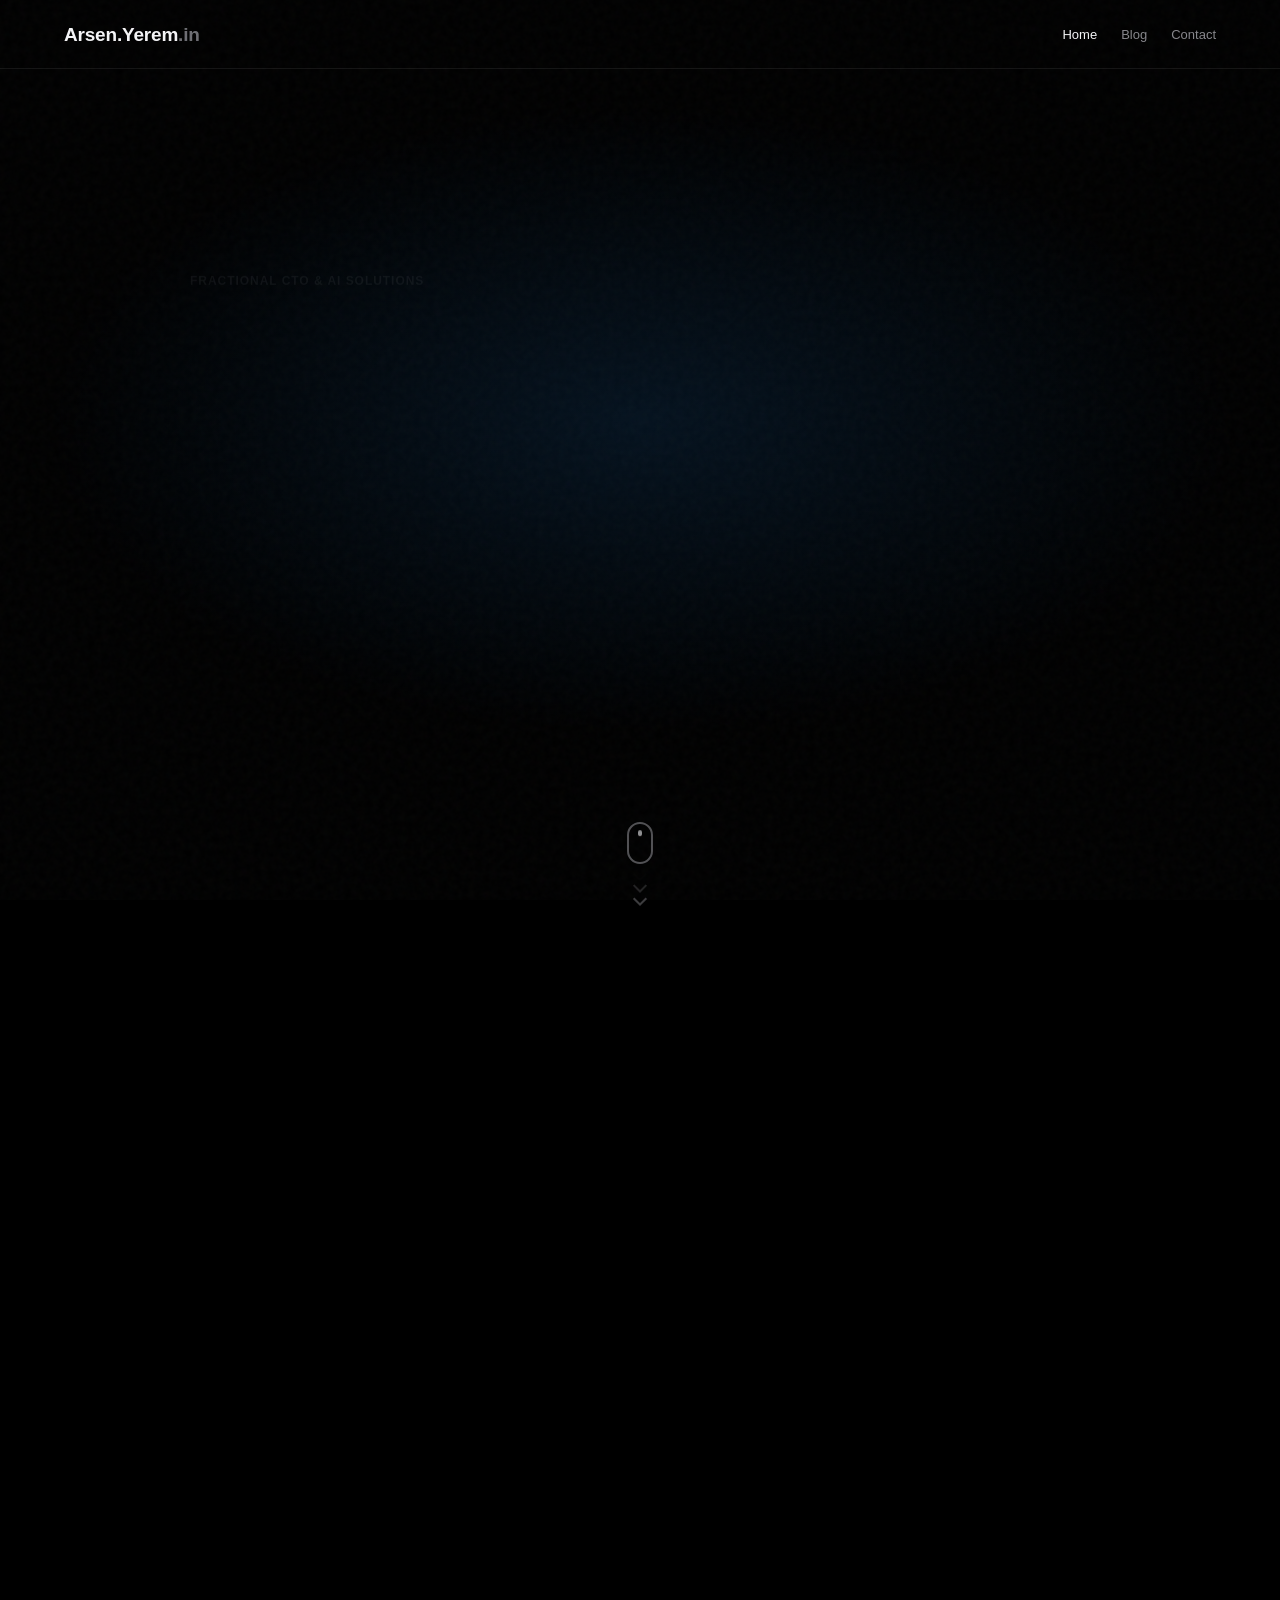
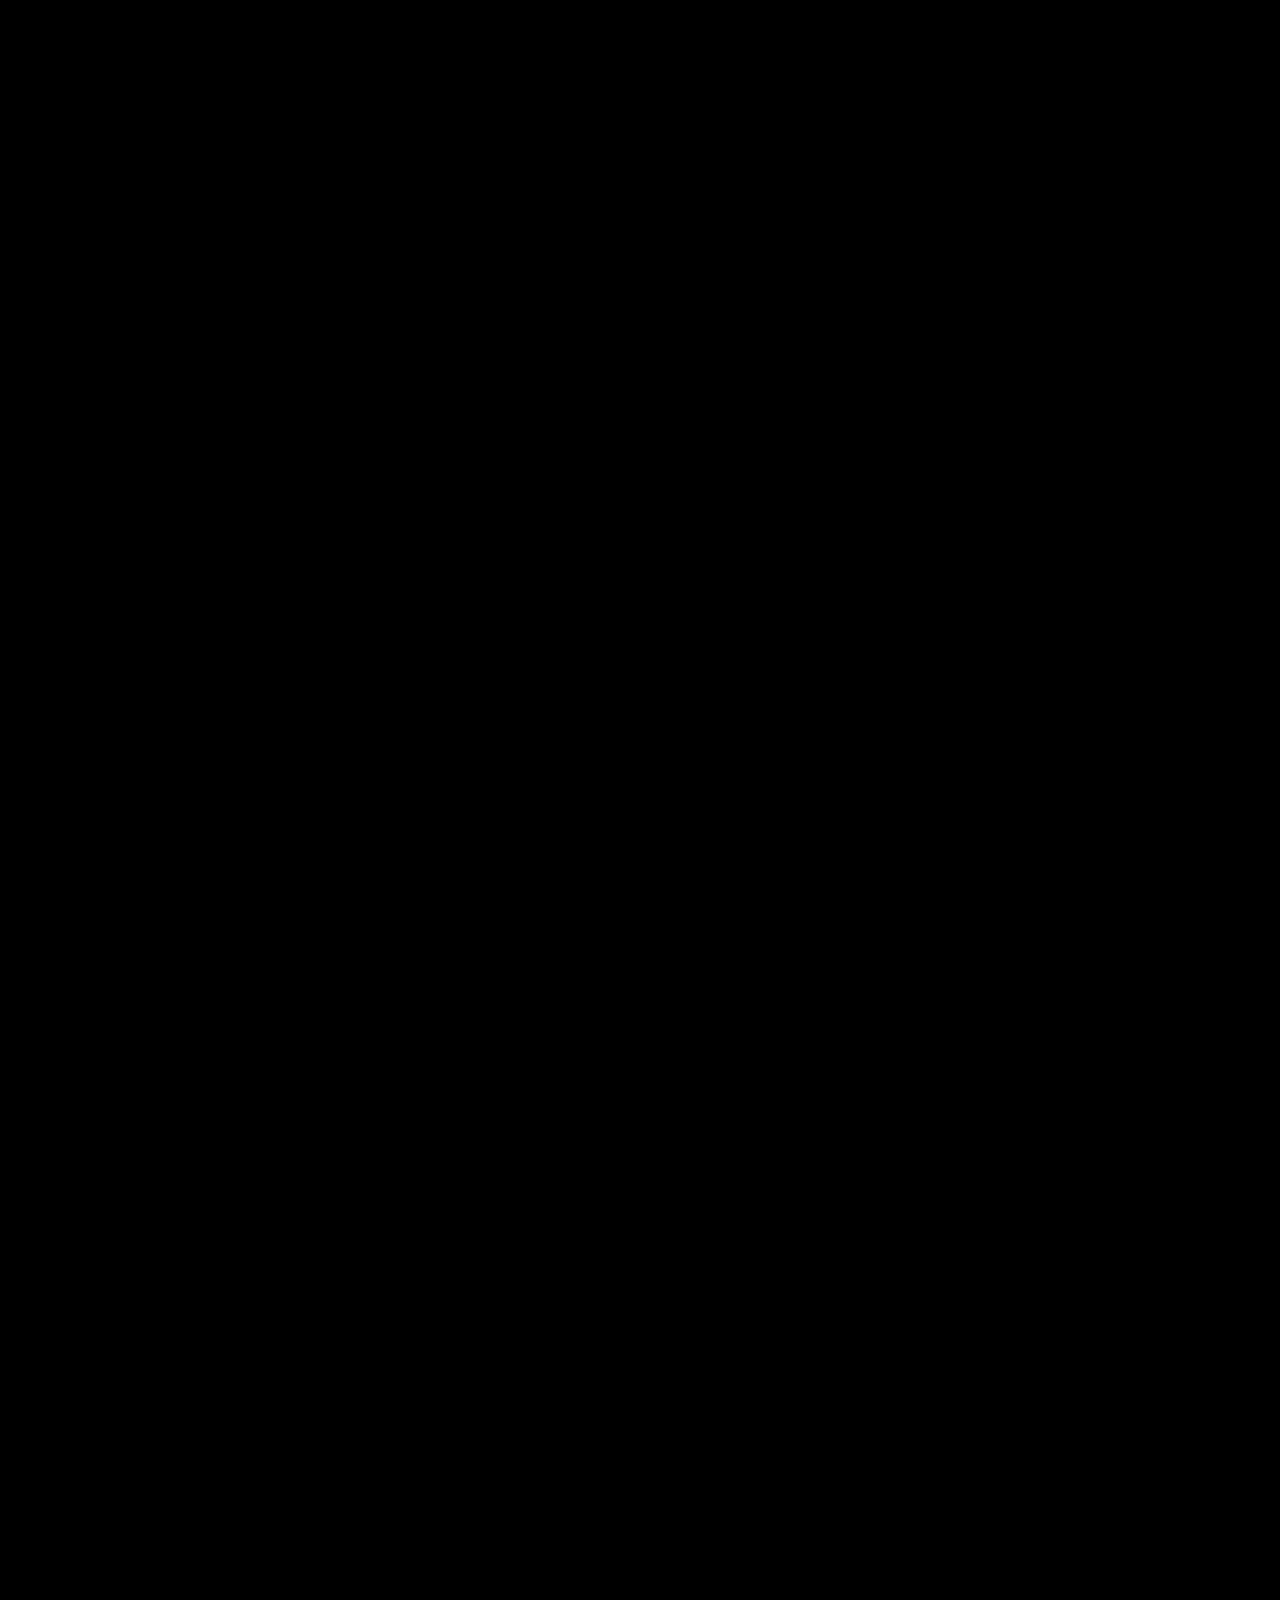
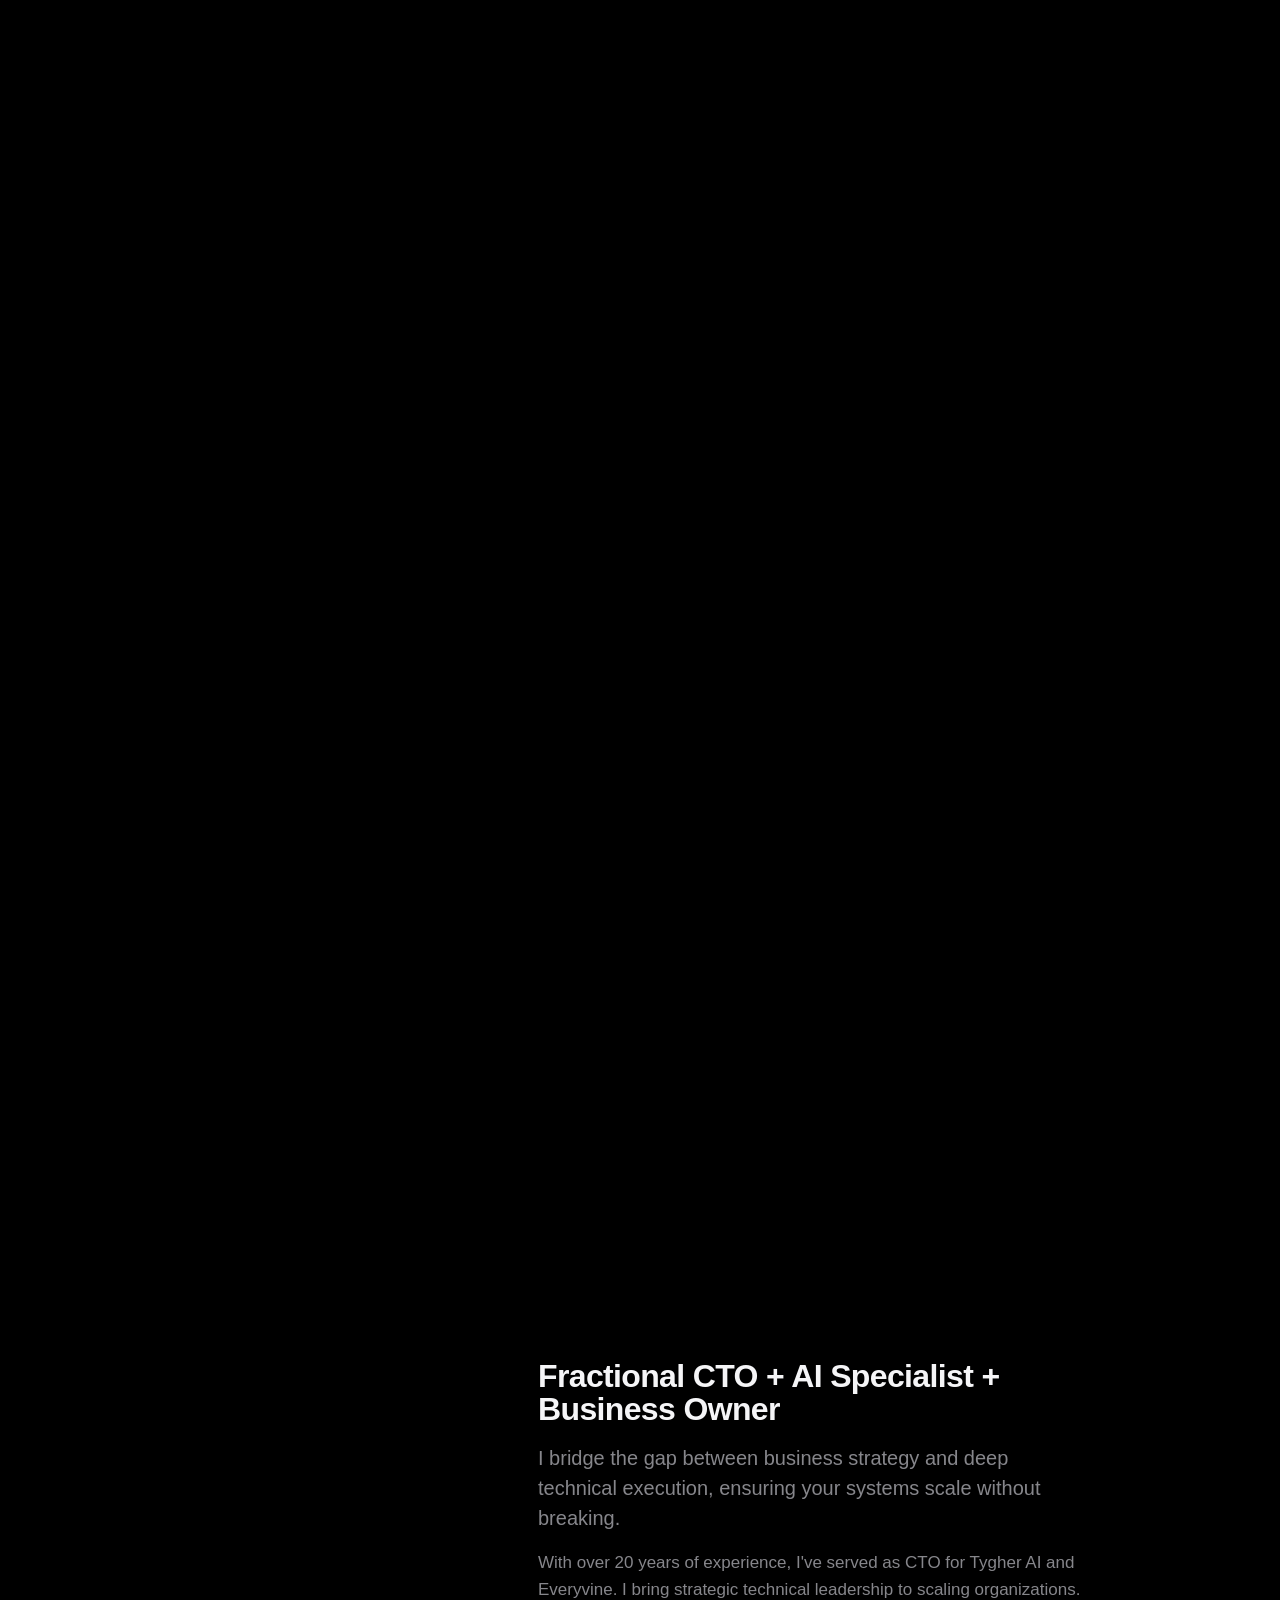
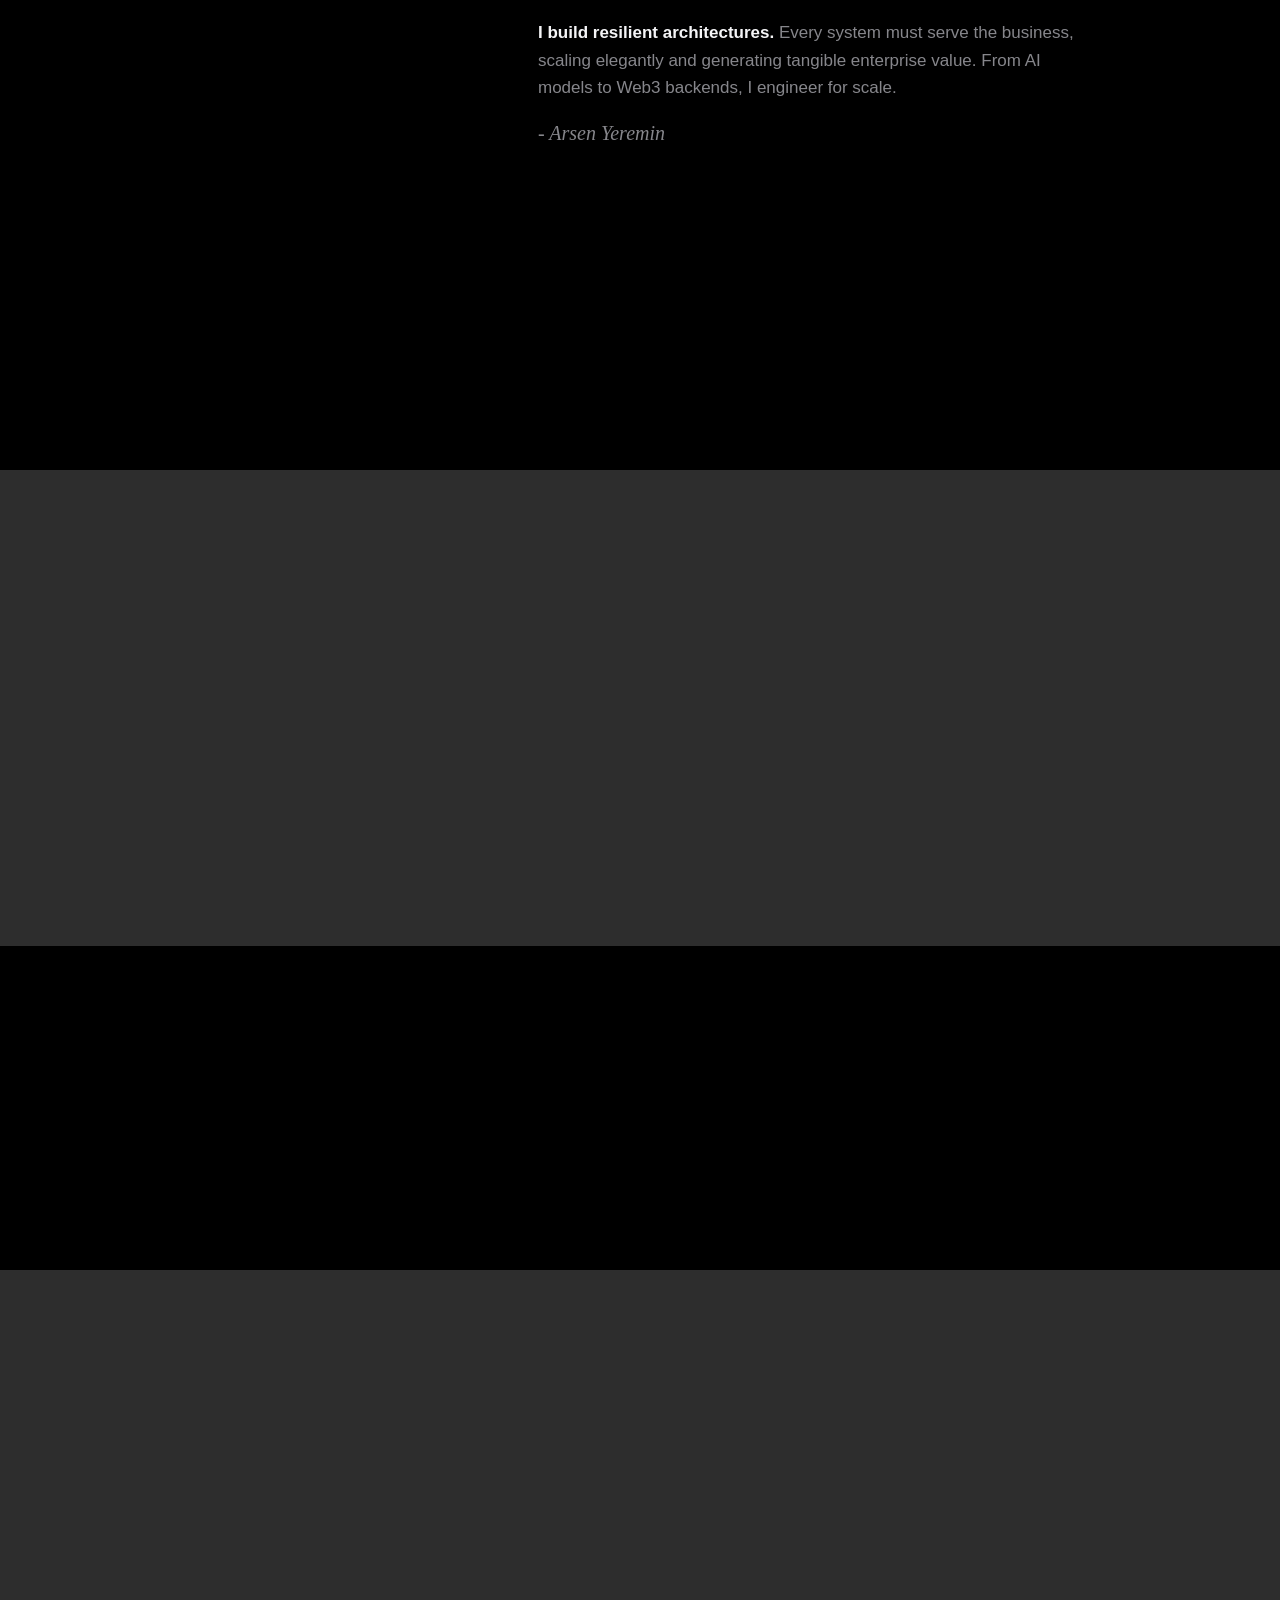
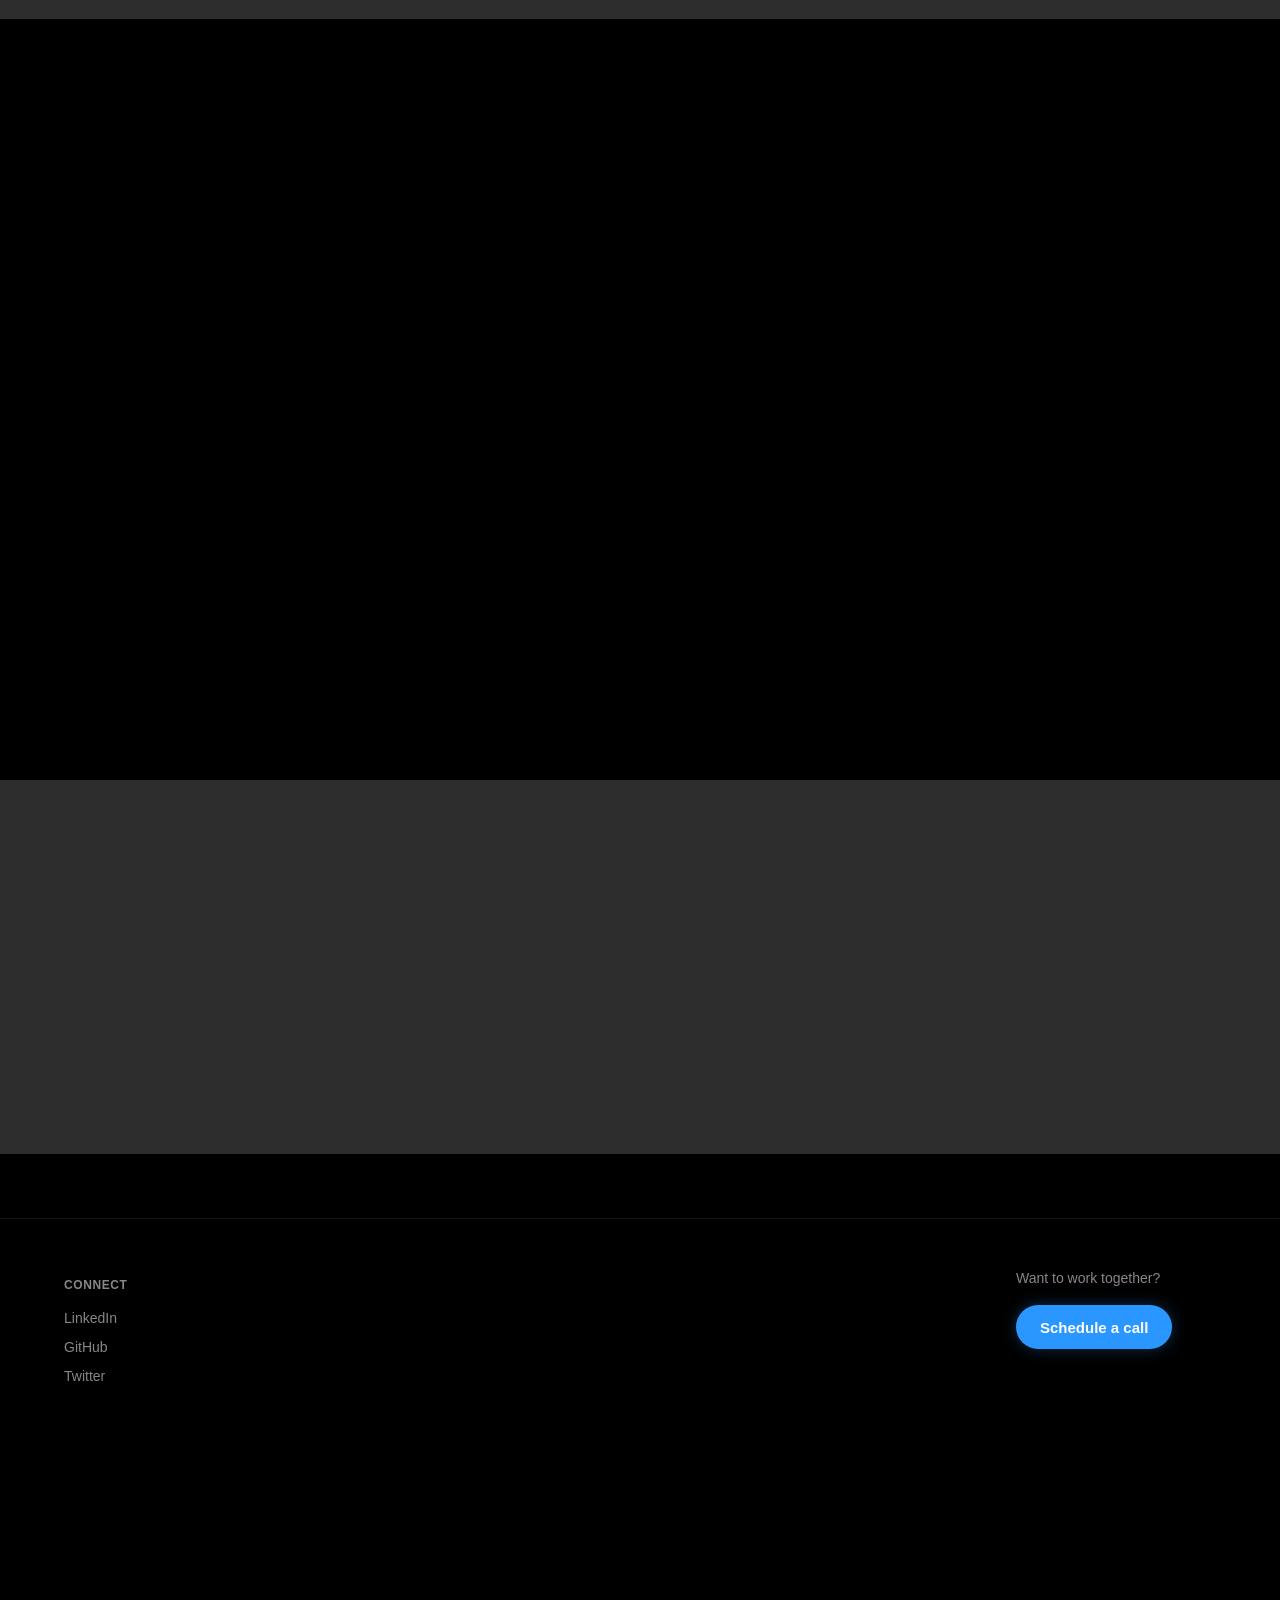
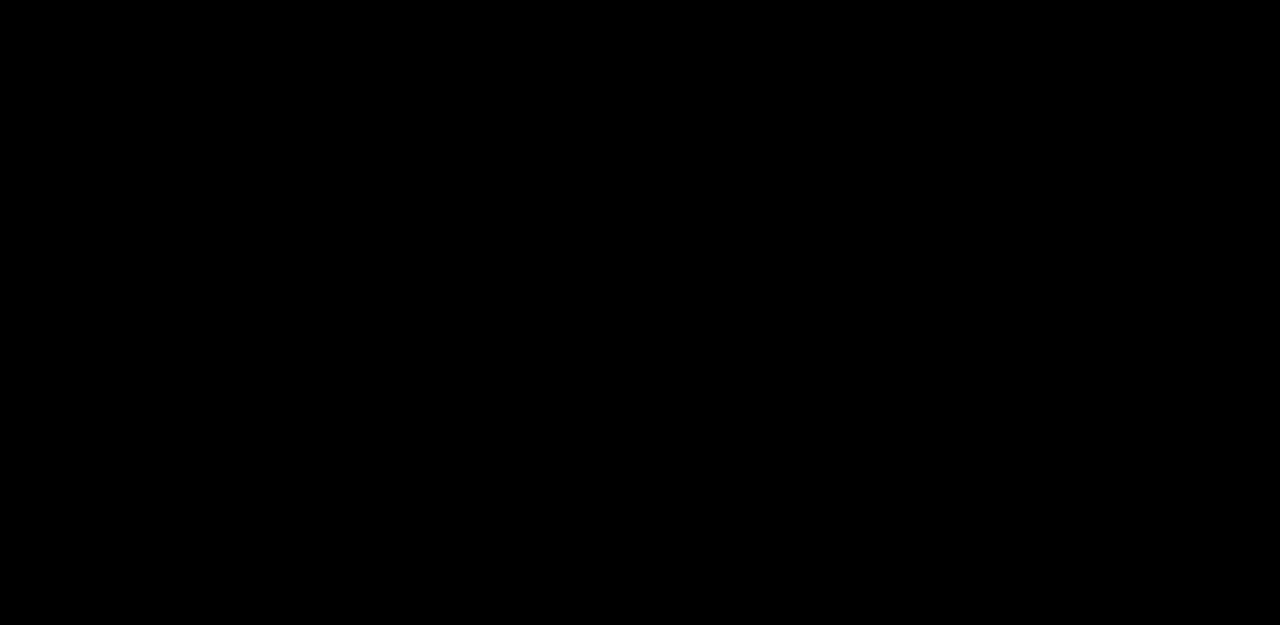
==== commit a174145e: "Add Open Claw blog post, blog index, and Blog nav link" ====
--- a/index.html
+++ b/index.html
@@ -7,7 +7,7 @@
 <link rel="stylesheet" href="./style2.css">
 <style>.case-study[data-astro-cid-xooofwcy]{overflow:hidden;height:100%;display:flex;flex-direction:column}.case-study-header[data-astro-cid-xooofwcy]{background:#ffffff05;padding:var(--space-6);border-bottom:1px solid var(--color-border);display:flex;justify-content:space-between;align-items:center;gap:var(--space-4)}.header-content[data-astro-cid-xooofwcy]{flex:1}.logo-container[data-astro-cid-xooofwcy]{flex-shrink:0}.company-logo[data-astro-cid-xooofwcy]{max-height:48px;max-width:120px;width:auto;height:auto;object-fit:contain;border-radius:6px;background:#ffffffe6;padding:4px;box-shadow:0 0 10px #00000080}.case-study-header[data-astro-cid-xooofwcy] h3[data-astro-cid-xooofwcy]{margin:0;color:var(--color-text);font-size:1.25rem;font-weight:700;line-height:1.2;letter-spacing:-.01em}.subtitle[data-astro-cid-xooofwcy]{margin:.35rem 0 0;color:var(--color-text-muted);font-size:.95rem;font-weight:500}.stats-grid[data-astro-cid-xooofwcy]{display:grid;grid-template-columns:repeat(4,1fr);border-bottom:1px solid var(--color-border)}.stat-box[data-astro-cid-xooofwcy]{padding:var(--space-4) var(--space-2);text-align:center;border-right:1px solid var(--color-border);display:flex;flex-direction:column;justify-content:center;gap:4px}.stat-box[data-astro-cid-xooofwcy]:last-child{border-right:none}.stat-label[data-astro-cid-xooofwcy]{display:block;font-size:.7rem;text-transform:uppercase;letter-spacing:.05em;color:var(--color-text-tertiary);font-weight:600}.stat-value[data-astro-cid-xooofwcy]{display:block;font-size:.95rem;line-height:1.2}.case-content[data-astro-cid-xooofwcy]{padding:var(--space-8) var(--space-6);font-size:.95rem;line-height:1.7;color:var(--color-text-muted);flex:1}@media(max-width:900px){.stats-grid[data-astro-cid-xooofwcy]{grid-template-columns:repeat(2,1fr)}.stat-box[data-astro-cid-xooofwcy]:nth-child(2){border-right:none}.stat-box[data-astro-cid-xooofwcy]:nth-child(1),.stat-box[data-astro-cid-xooofwcy]:nth-child(2){border-bottom:1px solid var(--color-border)}}@media(max-width:640px){.case-study-header[data-astro-cid-xooofwcy]{padding:var(--space-4);flex-direction:column-reverse;align-items:flex-start}.logo-container[data-astro-cid-xooofwcy]{margin-bottom:var(--space-2)}.case-content[data-astro-cid-xooofwcy]{padding:var(--space-4)}}
 .case-slider-container[data-astro-cid-ynxkh3ic]{position:relative;width:100%}.case-slider-header[data-astro-cid-ynxkh3ic]{display:flex;justify-content:space-between;align-items:center;margin-bottom:var(--space-6, 1.5rem)}.case-slider-title[data-astro-cid-ynxkh3ic]{margin:0;font-size:1.5rem;color:var(--color-text)}.case-slider-nav[data-astro-cid-ynxkh3ic]{display:flex;align-items:center;gap:.75rem}.case-slider-nav[data-astro-cid-ynxkh3ic] .slider-btn[data-astro-cid-ynxkh3ic]{width:44px;height:44px}.slider-counter[data-astro-cid-ynxkh3ic]{font-size:.875rem;color:#94a3b8;min-width:50px;text-align:center}.slider-counter[data-astro-cid-ynxkh3ic] .current-page[data-astro-cid-ynxkh3ic]{font-weight:600;color:var(--color-accent, #0d9488)}.case-slider-track[data-astro-cid-ynxkh3ic]{overflow:hidden}.case-slider-slides[data-astro-cid-ynxkh3ic]{display:grid;grid-template-columns:repeat(2,1fr);gap:var(--space-6, 1.5rem);transition:transform .4s ease}.case-slider-slides[data-astro-cid-ynxkh3ic] article.case-study{display:none;margin:0}.case-slider-slides[data-astro-cid-ynxkh3ic] article.case-study.visible{display:block}@media(max-width:900px){.case-slider-slides[data-astro-cid-ynxkh3ic]{grid-template-columns:1fr}}
-</style></head> <body class="theme-dark"> <header class="header" data-astro-cid-3ef6ksr2> <div class="container header__inner" data-astro-cid-3ef6ksr2> <a href="/" class="header__logo" data-astro-cid-3ef6ksr2>Arsen.Yerem<span class="header__logo-tld" data-astro-cid-3ef6ksr2>.in</span><span class="header__logo-bubble" data-hover="Ready to go home?" data-astro-cid-3ef6ksr2>Hi</span></a> <nav class="header__nav" data-astro-cid-3ef6ksr2> <a href="/" class="header__link header__link--active" data-astro-cid-3ef6ksr2>  Home </a><a href="https://calendar.app.google/93NLV73sQd1DXuUB6" class="header__link" data-astro-cid-3ef6ksr2>  Contact </a> </nav> </div> </header>  <main style="padding-top: 60px;">   <section class="hero" data-astro-cid-j7pv25f6> <div class="hero__content" data-astro-cid-j7pv25f6> <p class="hero__eyebrow" data-astro-cid-j7pv25f6>Fractional CTO & AI Solutions</p> <h1 class="hero__headline" data-astro-cid-j7pv25f6>
+</style></head> <body class="theme-dark"> <header class="header" data-astro-cid-3ef6ksr2> <div class="container header__inner" data-astro-cid-3ef6ksr2> <a href="/" class="header__logo" data-astro-cid-3ef6ksr2>Arsen.Yerem<span class="header__logo-tld" data-astro-cid-3ef6ksr2>.in</span><span class="header__logo-bubble" data-hover="Ready to go home?" data-astro-cid-3ef6ksr2>Hi</span></a> <nav class="header__nav" data-astro-cid-3ef6ksr2> <a href="/" class="header__link header__link--active" data-astro-cid-3ef6ksr2>  Home </a><a href="./blog/" class="header__link" data-astro-cid-3ef6ksr2>Blog</a><a href="https://calendar.app.google/93NLV73sQd1DXuUB6" class="header__link" data-astro-cid-3ef6ksr2>  Contact </a> </nav> </div> </header>  <main style="padding-top: 60px;">   <section class="hero" data-astro-cid-j7pv25f6> <div class="hero__content" data-astro-cid-j7pv25f6> <p class="hero__eyebrow" data-astro-cid-j7pv25f6>Fractional CTO & AI Solutions</p> <h1 class="hero__headline" data-astro-cid-j7pv25f6>
 Stop building fragile systems.<br data-astro-cid-j7pv25f6>
 Start scaling with <span class="gradient-text" data-astro-cid-j7pv25f6>AI</span>.
 </h1> <p class="hero__subhead" data-astro-cid-j7pv25f6>
@@ -72,6 +72,6 @@
   });
 })();</script>  </div> </section>  <section id="work" class="section section--alt" data-astro-cid-j7pv25f6> <div class="container animate-on-scroll" data-astro-cid-j7pv25f6> <h2 class="section-title text-center mb-8" data-astro-cid-j7pv25f6>Selected <span class="text-gradient" data-astro-cid-j7pv25f6>Work</span></h2> <p class="text-center text-muted mb-12" style="max-width: 600px; margin: 0 auto;" data-astro-cid-j7pv25f6>
 Recent projects delivering measurable operational efficiency. From replacing spreadsheets to building full-scale operations platforms.
-</p> <div class="case-slider-container" data-astro-cid-ynxkh3ic> <div class="case-slider-header" data-astro-cid-ynxkh3ic> <h2 class="case-slider-title" data-astro-cid-ynxkh3ic>Selected Case Studies</h2> <div class="case-slider-nav" data-astro-cid-ynxkh3ic> <button class="slider-btn slider-prev" aria-label="Previous case studies" data-astro-cid-ynxkh3ic> <svg viewBox="0 0 24 24" fill="none" stroke="currentColor" stroke-width="2" data-astro-cid-ynxkh3ic> <path d="M15 18l-6-6 6-6" data-astro-cid-ynxkh3ic></path> </svg> </button> <span class="slider-counter" data-astro-cid-ynxkh3ic> <span class="current-page" data-astro-cid-ynxkh3ic>1</span> / <span class="total-pages" data-astro-cid-ynxkh3ic>4</span> </span> <button class="slider-btn slider-next" aria-label="Next case studies" data-astro-cid-ynxkh3ic> <svg viewBox="0 0 24 24" fill="none" stroke="currentColor" stroke-width="2" data-astro-cid-ynxkh3ic> <path d="M9 18l6-6-6-6" data-astro-cid-ynxkh3ic></path> </svg> </button> </div> </div> <div class="case-slider-track" data-astro-cid-ynxkh3ic> <div class="case-slider-slides" data-astro-cid-ynxkh3ic>  <article class="glass-card case-study" data-astro-cid-xooofwcy> <div class="case-study-header" data-astro-cid-xooofwcy> <div class="header-content" data-astro-cid-xooofwcy> <h3 data-astro-cid-xooofwcy>Tygher AI Infrastructure</h3> <p class="subtitle" data-astro-cid-xooofwcy>Tygher AI</p> </div> <div class="logo-container" data-astro-cid-xooofwcy> <!-- logo hidden --> </div> </div> <div class="stats-grid" data-astro-cid-xooofwcy> <div class="stat-box" data-astro-cid-xooofwcy> <span class="stat-label" data-astro-cid-xooofwcy>Investment</span> <span class="stat-value text-white" data-astro-cid-xooofwcy>Full System Build</span> </div> <div class="stat-box" data-astro-cid-xooofwcy> <span class="stat-label" data-astro-cid-xooofwcy>Timeline</span> <span class="stat-value text-white" data-astro-cid-xooofwcy>4 Years</span> </div> <div class="stat-box" data-astro-cid-xooofwcy> <span class="stat-label" data-astro-cid-xooofwcy>ROI</span> <span class="stat-value text-gradient" data-astro-cid-xooofwcy>10x Processing Speed</span> </div> <div class="stat-box" data-astro-cid-xooofwcy> <span class="stat-label" data-astro-cid-xooofwcy>Break-even</span> <span class="stat-value text-white" data-astro-cid-xooofwcy>Month 2</span> </div> </div> <div class="case-content" data-astro-cid-xooofwcy>  <p><strong>The Problem:</strong> The legacy architecture couldn't handle the data throughput required for real-time AI processing and model inference.</p> <p><strong>The Solution:</strong> Architected a highly scalable pipeline using modern AI frameworks to process datasets efficiently.</p> <ul> <li><strong>Result:</strong> Increased model training speed by <mark>10x</mark>.</li> <li><strong>Impact:</strong> Allowed the platform to scale to thousands of concurrent users.</li> </ul>  </div> </article>  <!-- Global styles for slotted content -->  <article class="glass-card case-study" data-astro-cid-xooofwcy> <div class="case-study-header" data-astro-cid-xooofwcy> <div class="header-content" data-astro-cid-xooofwcy> <h3 data-astro-cid-xooofwcy>Decentralized AI Compute</h3> <p class="subtitle" data-astro-cid-xooofwcy>Lilypad Network</p> </div> <div class="logo-container" data-astro-cid-xooofwcy> <!-- logo hidden --> </div> </div> <div class="stats-grid" data-astro-cid-xooofwcy> <div class="stat-box" data-astro-cid-xooofwcy> <span class="stat-label" data-astro-cid-xooofwcy>Investment</span> <span class="stat-value text-white" data-astro-cid-xooofwcy>Internal Platform</span> </div> <div class="stat-box" data-astro-cid-xooofwcy> <span class="stat-label" data-astro-cid-xooofwcy>Timeline</span> <span class="stat-value text-white" data-astro-cid-xooofwcy>3 Month Rollout</span> </div> <div class="stat-box" data-astro-cid-xooofwcy> <span class="stat-label" data-astro-cid-xooofwcy>ROI</span> <span class="stat-value text-gradient" data-astro-cid-xooofwcy>Global Scale</span> </div> <div class="stat-box" data-astro-cid-xooofwcy> <span class="stat-label" data-astro-cid-xooofwcy>Break-even</span> <span class="stat-value text-white" data-astro-cid-xooofwcy>Month 1</span> </div> </div> <div class="case-content" data-astro-cid-xooofwcy>  <p><strong>The Problem:</strong> Required a robust smart contract ecosystem to facilitate decentralized AI compute across global nodes.</p> <p><strong>The Solution:</strong> Engineered advanced blockchain solutions bridging artificial intelligence workloads with Web3 infrastructure.</p> <ul> <li><strong>Result:</strong> Deployed secure smart contracts handling extensive computation.</li> <li><strong>Impact:</strong> Enabled the network to process complex AI tasks globally securely.</li> </ul>  </div> </article>  <!-- Global styles for slotted content -->   </div> </div> </div>  <script type="module">document.addEventListener("DOMContentLoaded",()=>{const e=document.querySelector(".case-slider-container");if(!e)return;const i=e.querySelectorAll(".case-slider-slides article.case-study"),s=e.querySelector(".slider-prev"),c=e.querySelector(".slider-next"),d=e.querySelector(".current-page"),a=e.querySelector(".total-pages");if(!i.length)return;const r=window.innerWidth>900?2:1,o=Math.ceil(i.length/r);let t=1;a&&(a.textContent=String(o));function l(n){const u=(n-1)*r,P=u+r;i.forEach((f,g)=>{g>=u&&g<P?f.classList.add("visible"):f.classList.remove("visible")}),d&&(d.textContent=String(n)),s&&(s.disabled=n===1),c&&(c.disabled=n===o)}l(1),s?.addEventListener("click",()=>{t>1&&(t--,l(t))}),c?.addEventListener("click",()=>{t<o&&(t++,l(t))}),window.addEventListener("resize",()=>{(window.innerWidth>900?2:1)!==r&&location.reload()})});</script>  </div> </section>    <section class="section section--alt text-center" data-astro-cid-j7pv25f6> <div class="container animate-on-scroll" style="max-width: 600px;" data-astro-cid-j7pv25f6> <h2 class="section-title mb-6" data-astro-cid-j7pv25f6>Ready to build something <span class="text-gradient" data-astro-cid-j7pv25f6>better</span>?</h2> <p class="text-xl text-muted mb-8" data-astro-cid-j7pv25f6>
+</p> <div class="case-slider-container" data-astro-cid-ynxkh3ic> <div class="case-slider-header" data-astro-cid-ynxkh3ic> <h2 class="case-slider-title" data-astro-cid-ynxkh3ic>Selected Case Studies</h2> <div class="case-slider-nav" data-astro-cid-ynxkh3ic> <button class="slider-btn slider-prev" aria-label="Previous case studies" data-astro-cid-ynxkh3ic> <svg viewBox="0 0 24 24" fill="none" stroke="currentColor" stroke-width="2" data-astro-cid-ynxkh3ic> <path d="M15 18l-6-6 6-6" data-astro-cid-ynxkh3ic></path> </svg> </button> <span class="slider-counter" data-astro-cid-ynxkh3ic> <span class="current-page" data-astro-cid-ynxkh3ic>1</span> / <span class="total-pages" data-astro-cid-ynxkh3ic>4</span> </span> <button class="slider-btn slider-next" aria-label="Next case studies" data-astro-cid-ynxkh3ic> <svg viewBox="0 0 24 24" fill="none" stroke="currentColor" stroke-width="2" data-astro-cid-ynxkh3ic> <path d="M9 18l6-6-6-6" data-astro-cid-ynxkh3ic></path> </svg> </button> </div> </div> <div class="case-slider-track" data-astro-cid-ynxkh3ic> <div class="case-slider-slides" data-astro-cid-ynxkh3ic>  <article class="glass-card case-study" data-astro-cid-xooofwcy> <div class="case-study-header" data-astro-cid-xooofwcy> <div class="header-content" data-astro-cid-xooofwcy> <h3 data-astro-cid-xooofwcy>Tygher AI Infrastructure</h3> <p class="subtitle" data-astro-cid-xooofwcy>Tygher AI</p> </div> <div class="logo-container" data-astro-cid-xooofwcy> <!-- logo hidden --> </div> </div> <div class="stats-grid" data-astro-cid-xooofwcy> <div class="stat-box" data-astro-cid-xooofwcy> <span class="stat-label" data-astro-cid-xooofwcy>Investment</span> <span class="stat-value text-white" data-astro-cid-xooofwcy>Full System Build</span> </div> <div class="stat-box" data-astro-cid-xooofwcy> <span class="stat-label" data-astro-cid-xooofwcy>Timeline</span> <span class="stat-value text-white" data-astro-cid-xooofwcy>4 Years</span> </div> <div class="stat-box" data-astro-cid-xooofwcy> <span class="stat-label" data-astro-cid-xooofwcy>ROI</span> <span class="stat-value text-gradient" data-astro-cid-xooofwcy>10x Processing Speed</span> </div> <div class="stat-box" data-astro-cid-xooofwcy> <span class="stat-label" data-astro-cid-xooofwcy>Break-even</span> <span class="stat-value text-white" data-astro-cid-xooofwcy>Month 2</span> </div> </div> <div class="case-content" data-astro-cid-xooofwcy>  <p><strong>The Problem:</strong> The legacy architecture couldn't handle the data throughput required for real-time AI processing and model inference.</p> <p><strong>The Solution:</strong> Architected a highly scalable pipeline using modern AI frameworks to process datasets efficiently.</p> <ul> <li><strong>Result:</strong> Increased model training speed by <mark>10x</mark>.</li> <li><strong>Impact:</strong> Allowed the platform to scale to thousands of concurrent users.</li> </ul>  </div> </article>  <!-- Global styles for slotted content -->  <article class="glass-card case-study" data-astro-cid-xooofwcy> <div class="case-study-header" data-astro-cid-xooofwcy> <div class="header-content" data-astro-cid-xooofwcy> <h3 data-astro-cid-xooofwcy>Decentralized AI Compute</h3> <p class="subtitle" data-astro-cid-xooofwcy>Lilypad Network</p> </div> <div class="logo-container" data-astro-cid-xooofwcy> <!-- logo hidden --> </div> </div> <div class="stats-grid" data-astro-cid-xooofwcy> <div class="stat-box" data-astro-cid-xooofwcy> <span class="stat-label" data-astro-cid-xooofwcy>Investment</span> <span class="stat-value text-white" data-astro-cid-xooofwcy>Internal Platform</span> </div> <div class="stat-box" data-astro-cid-xooofwcy> <span class="stat-label" data-astro-cid-xooofwcy>Timeline</span> <span class="stat-value text-white" data-astro-cid-xooofwcy>3 Month Rollout</span> </div> <div class="stat-box" data-astro-cid-xooofwcy> <span class="stat-label" data-astro-cid-xooofwcy>ROI</span> <span class="stat-value text-gradient" data-astro-cid-xooofwcy>Global Scale</span> </div> <div class="stat-box" data-astro-cid-xooofwcy> <span class="stat-label" data-astro-cid-xooofwcy>Break-even</span> <span class="stat-value text-white" data-astro-cid-xooofwcy>Month 1</span> </div> </div> <div class="case-content" data-astro-cid-xooofwcy>  <p><strong>The Problem:</strong> Required a robust smart contract ecosystem to facilitate decentralized AI compute across global nodes.</p> <p><strong>The Solution:</strong> Engineered advanced blockchain solutions bridging artificial intelligence workloads with Web3 infrastructure.</p> <ul> <li><strong>Result:</strong> Deployed secure smart contracts handling extensive computation.</li> <li><strong>Impact:</strong> Enabled the network to process complex AI tasks globally securely.</li> </ul>  </div> </article>  <!-- Global styles for slotted content -->   </div> </div> </div>  <script type="module">document.addEventListener("DOMContentLoaded",()=>{const e=document.querySelector(".case-slider-container");if(!e)return;const i=e.querySelectorAll(".case-slider-slides article.case-study"),s=e.querySelector(".slider-prev"),c=e.querySelector(".slider-next"),d=e.querySelector(".current-page"),a=e.querySelector(".total-pages");if(!i.length)return;const r=window.innerWidth>900?2:1,o=Math.ceil(i.length/r);let t=1;a&&(a.textContent=String(o));function l(n){const u=(n-1)*r,P=u+r;i.forEach((f,g)=>{g>=u&&g<P?f.classList.add("visible"):f.classList.remove("visible")}),d&&(d.textContent=String(n)),s&&(s.disabled=n===1),c&&(c.disabled=n===o)}l(1),s?.addEventListener("click",()=>{t>1&&(t--,l(t))}),c?.addEventListener("click",()=>{t<o&&(t++,l(t))}),window.addEventListener("resize",()=>{(window.innerWidth>900?2:1)!==r&&location.reload()})});</script>  </div> </section>    <section class="section" data-astro-cid-j7pv25f6> <div class="container animate-on-scroll" data-astro-cid-j7pv25f6> <div style="display:flex;justify-content:space-between;align-items:baseline;flex-wrap:wrap;gap:1rem;margin-bottom:2.5rem;"> <h2 class="section-title" data-astro-cid-j7pv25f6>Latest <span class="text-gradient" data-astro-cid-j7pv25f6>Insights</span></h2> <a href="./blog/" style="font-size:0.9rem;color:var(--color-accent);font-weight:600;text-decoration:none;">View all posts &rarr;</a> </div> <a href="./blog/open-claw.html" style="display:flex;flex-direction:column;background:rgba(255,255,255,0.03);border:1px solid var(--color-border);border-radius:14px;overflow:hidden;text-decoration:none;color:inherit;max-width:480px;transition:transform 0.3s ease,box-shadow 0.3s ease,border-color 0.3s ease;" onmouseover="this.style.transform='translateY(-4px)';this.style.boxShadow='0 16px 32px rgba(0,0,0,0.35)';this.style.borderColor='var(--color-accent)'" onmouseout="this.style.transform='';this.style.boxShadow='';this.style.borderColor='var(--color-border)'"> <div style="position:relative;aspect-ratio:16/9;overflow:hidden;background:#0a0a0a;"> <img src="./images/blog1_img.png" alt="Open Claw" style="width:100%;height:100%;object-fit:cover;display:block;" loading="lazy"> <div style="position:absolute;bottom:0.75rem;left:0.75rem;background:rgba(0,0,0,0.75);backdrop-filter:blur(8px);border:1px solid rgba(255,255,255,0.15);border-radius:999px;display:flex;align-items:center;gap:0.4rem;padding:0.25rem 0.75rem 0.25rem 0.5rem;font-size:0.75rem;color:#fff;font-weight:600;">&#9654; Video + Article</div> </div> <div style="padding:1.25rem 1.5rem 1.5rem;"> <div style="display:flex;gap:0.6rem;align-items:center;margin-bottom:0.75rem;"> <span style="background:linear-gradient(135deg,var(--color-accent),#0f766e);color:#fff;padding:0.15rem 0.65rem;border-radius:999px;font-size:0.7rem;font-weight:700;text-transform:uppercase;letter-spacing:0.05em;">AI Agents</span> <span style="font-size:0.8rem;color:var(--color-text-muted);">March 27, 2026</span> </div> <h3 style="font-family:'Inter Tight',sans-serif;font-size:1.15rem;font-weight:700;color:var(--color-text);margin:0 0 0.5rem;line-height:1.35;">Open Claw: Building an Autonomous AI Organization</h3> <p style="font-size:0.9rem;color:var(--color-text-muted);line-height:1.65;margin:0 0 1rem;">The #1 open source project in history — 350k stars in weeks. How to deploy it securely and use it to build a fully autonomous AI company.</p> <span style="font-size:0.85rem;font-weight:600;color:var(--color-accent);">Read article &rarr;</span> </div> </a> </div> </section>  <section class="section section--alt text-center" data-astro-cid-j7pv25f6> <div class="container animate-on-scroll" style="max-width: 600px;" data-astro-cid-j7pv25f6> <h2 class="section-title mb-6" data-astro-cid-j7pv25f6>Ready to build something <span class="text-gradient" data-astro-cid-j7pv25f6>better</span>?</h2> <p class="text-xl text-muted mb-8" data-astro-cid-j7pv25f6>
 Let's talk about your situation. No sales pressure, just honest advice on technical strategy and architecture for your business.
 </p> <a href="https://calendar.app.google/93NLV73sQd1DXuUB6" class="btn btn--primary" data-astro-cid-j7pv25f6>Book a 30-Minute Chat</a> </div> </section>  </main> <footer class="footer"> <div class="container footer__inner">  <div class="footer__section"> <h4 class="footer__title">Connect</h4> <ul class="footer__links"> <li> <a href="https://linkedin.com/in/arsenyeremin/" class="footer__link" target="_blank" rel="noopener noreferrer"> LinkedIn </a> </li><li> <a href="https://github.com/arsen3d" class="footer__link" target="_blank" rel="noopener noreferrer"> GitHub </a> </li><li> <a href="https://twitter.com/arsen3d" class="footer__link" target="_blank" rel="noopener noreferrer"> Twitter </a> </li> </ul> </div> <div class="footer__section"> <p class="footer__cta">Want to work together?</p> <a href="https://calendar.app.google/93NLV73sQd1DXuUB6" class="btn btn--primary">Schedule a call</a> </div> </div> </footer> </body></html>
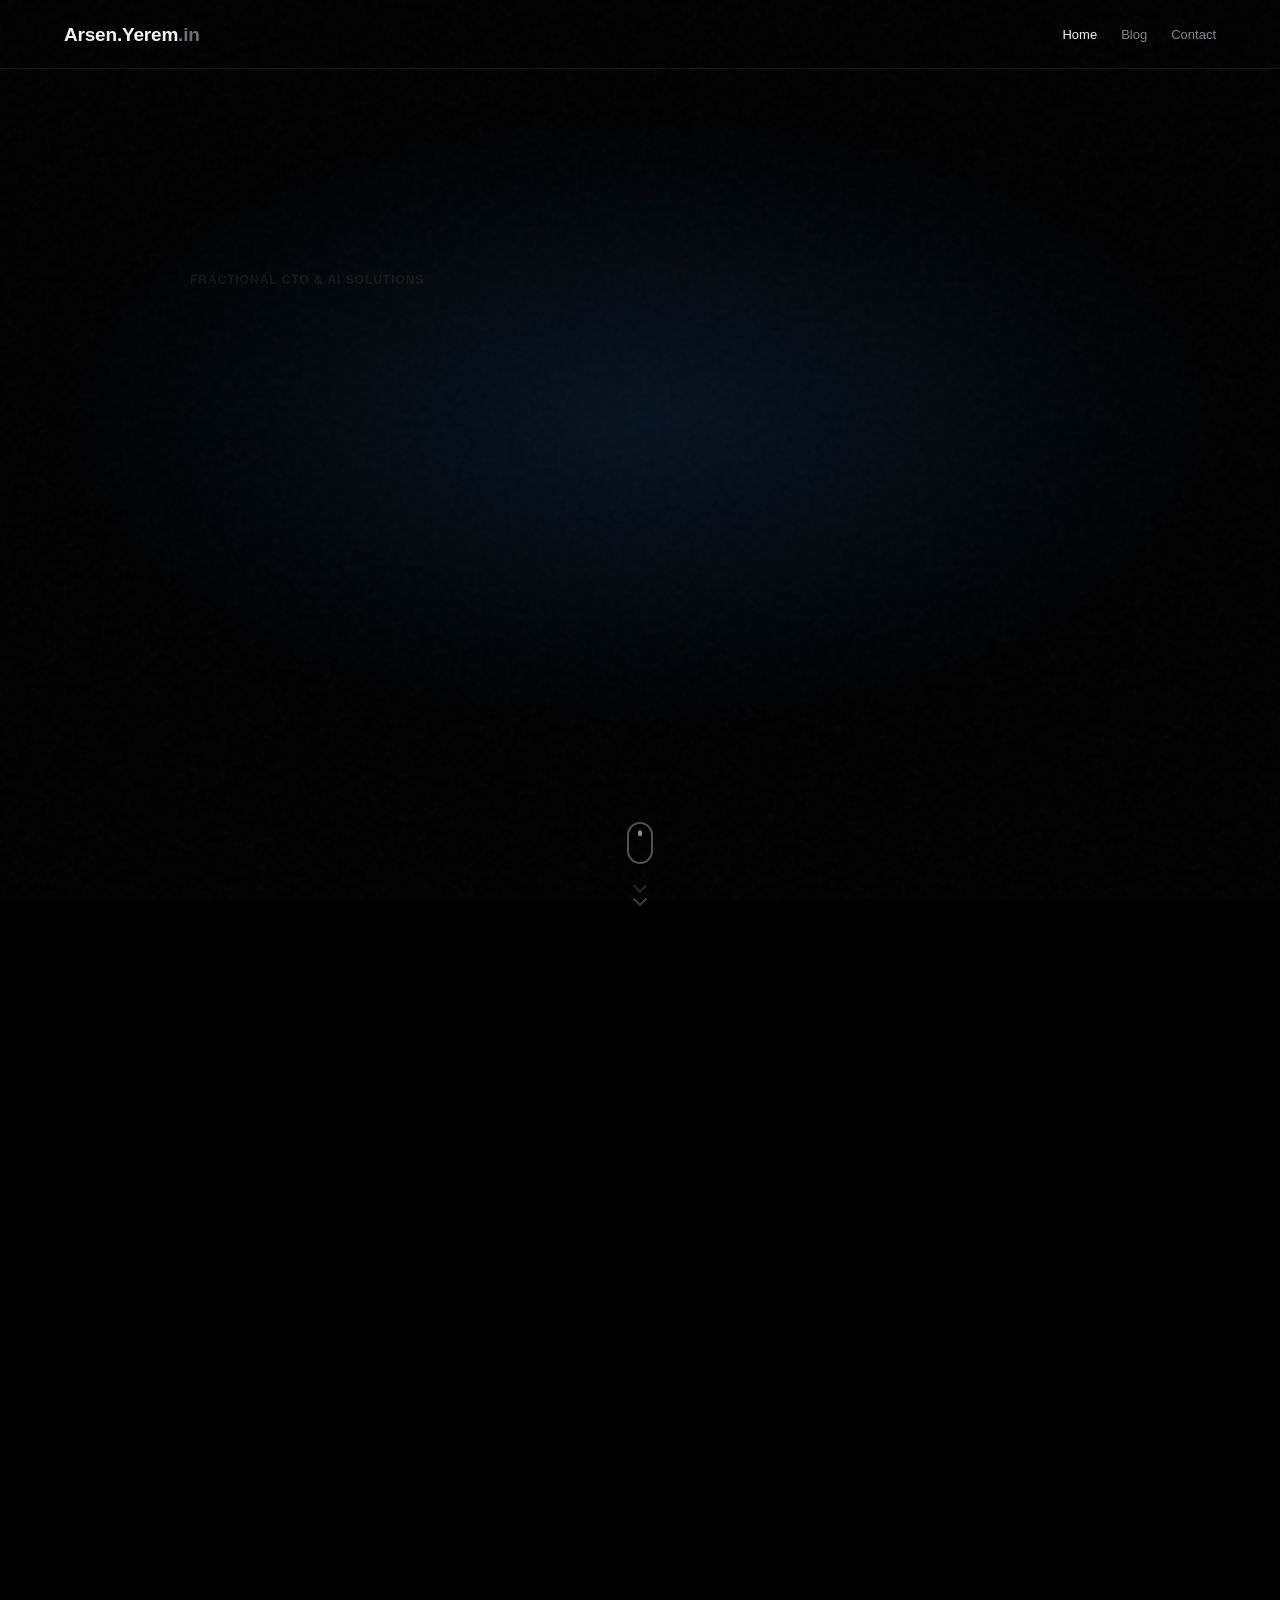
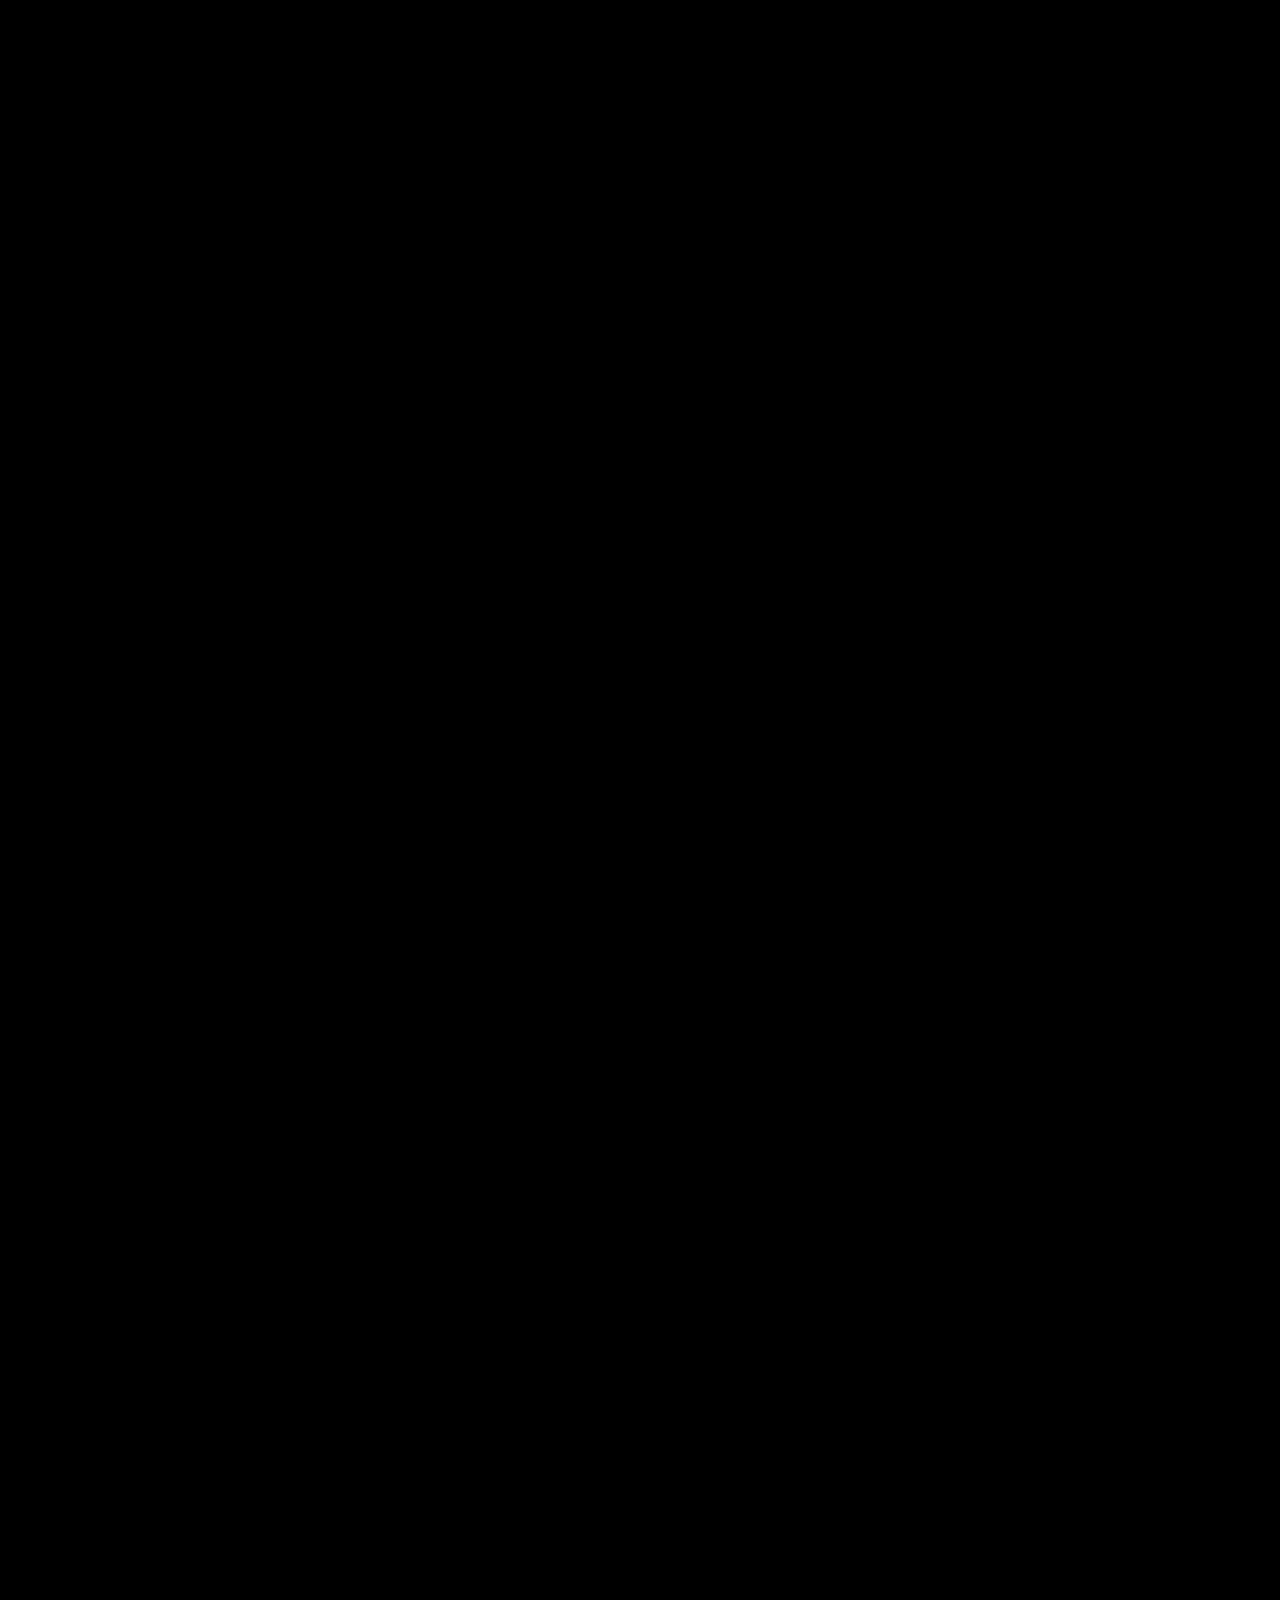
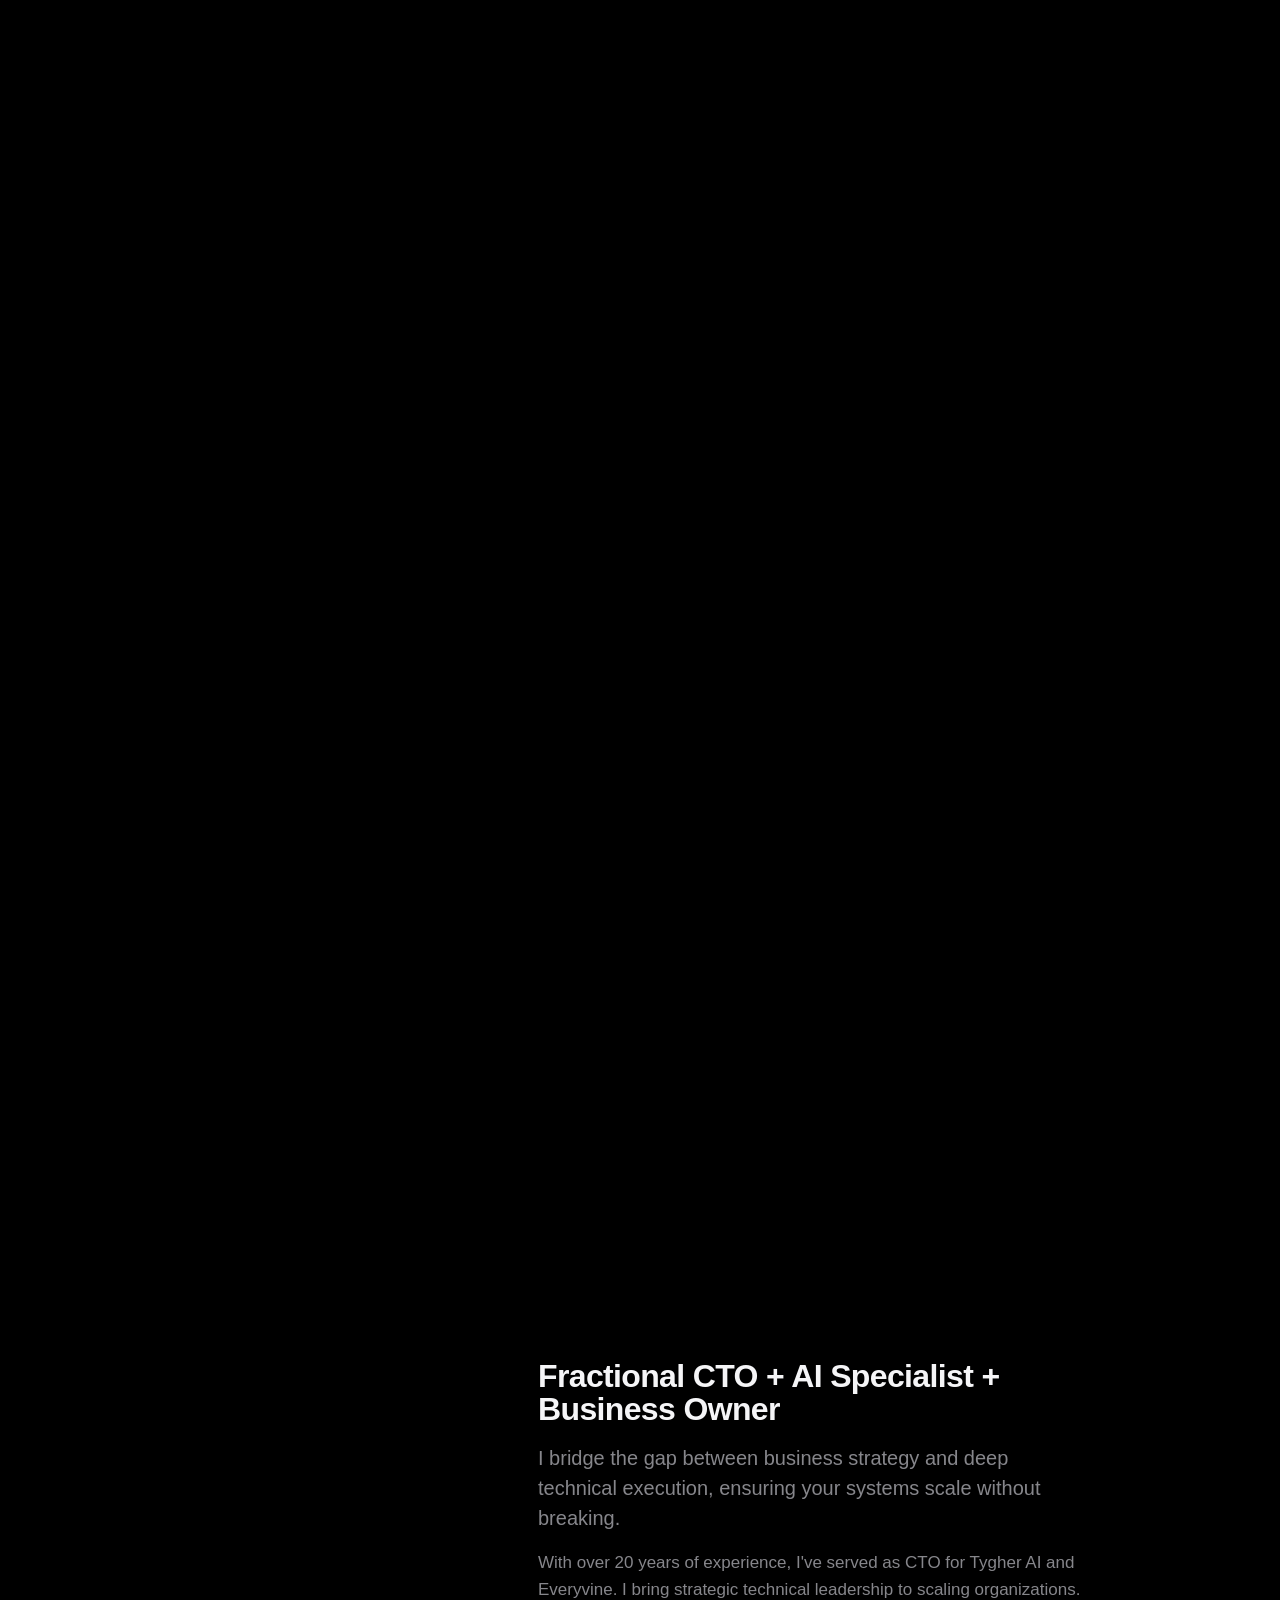
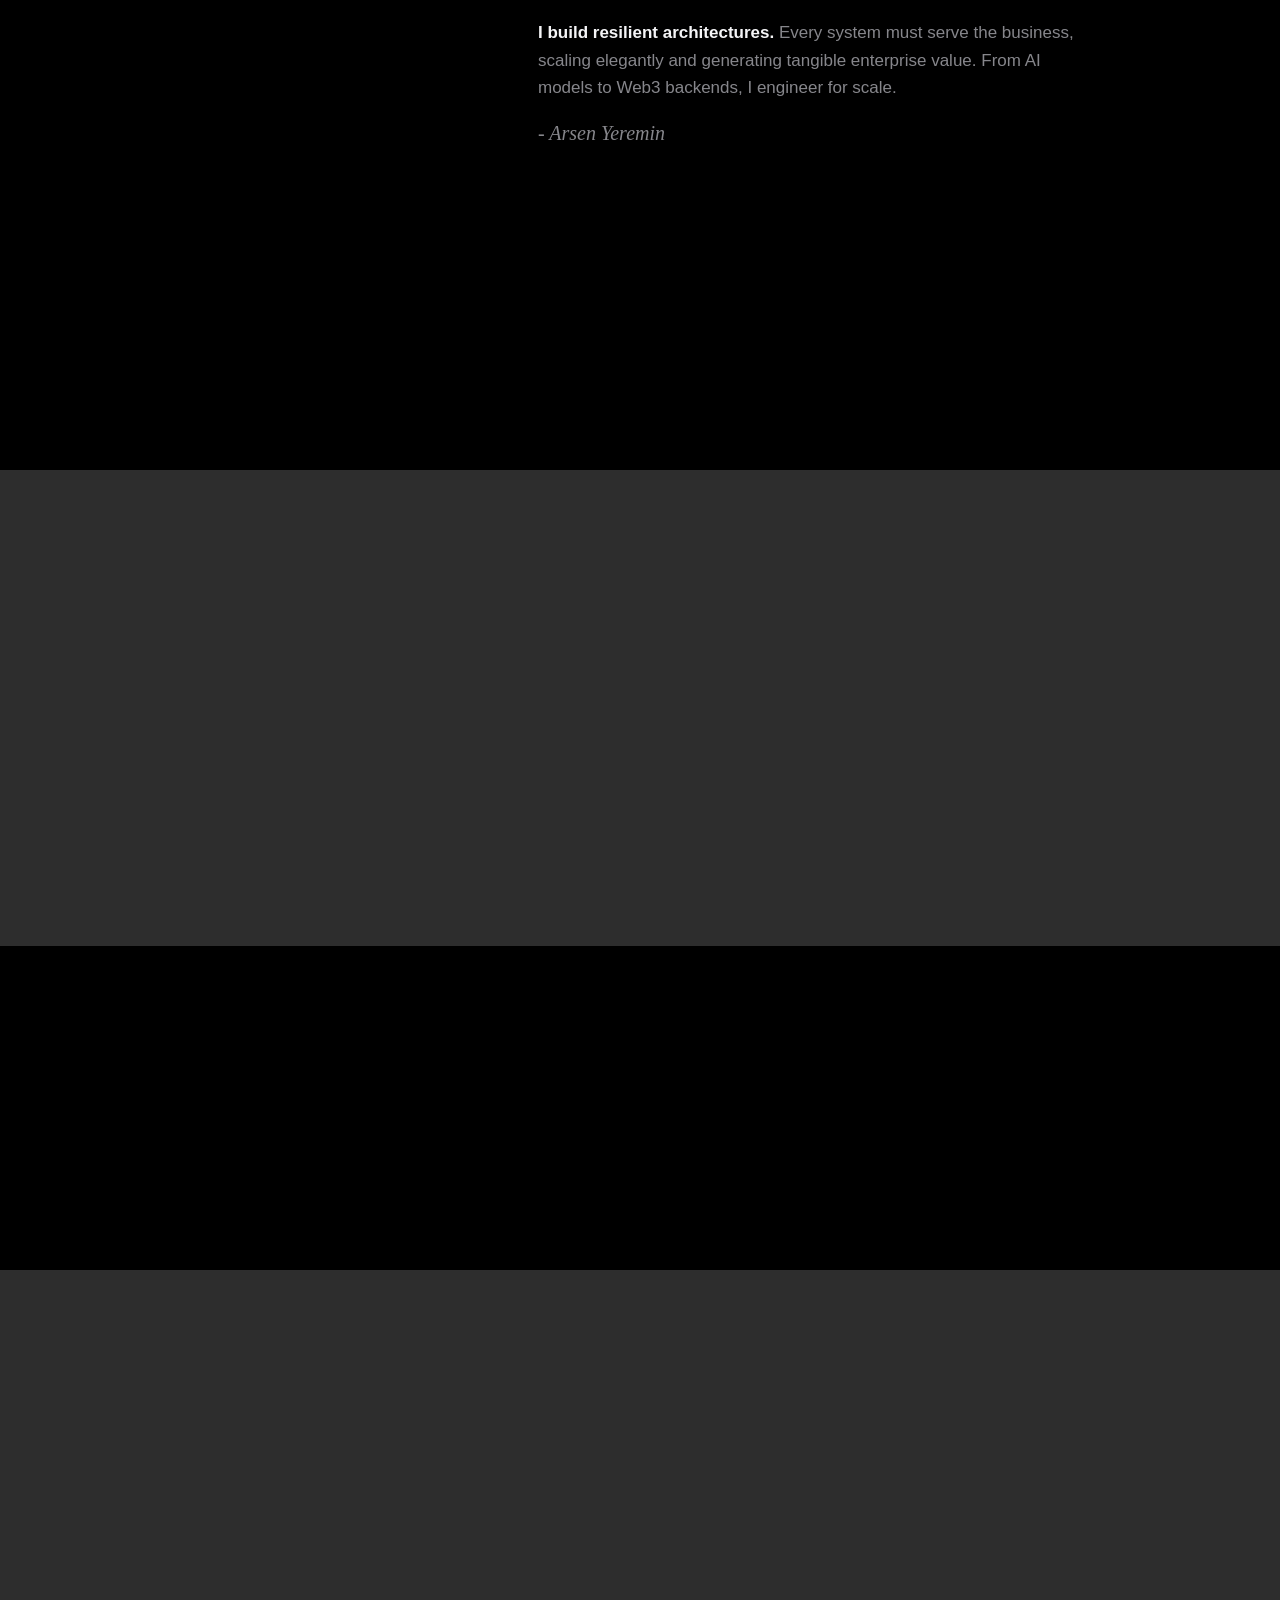
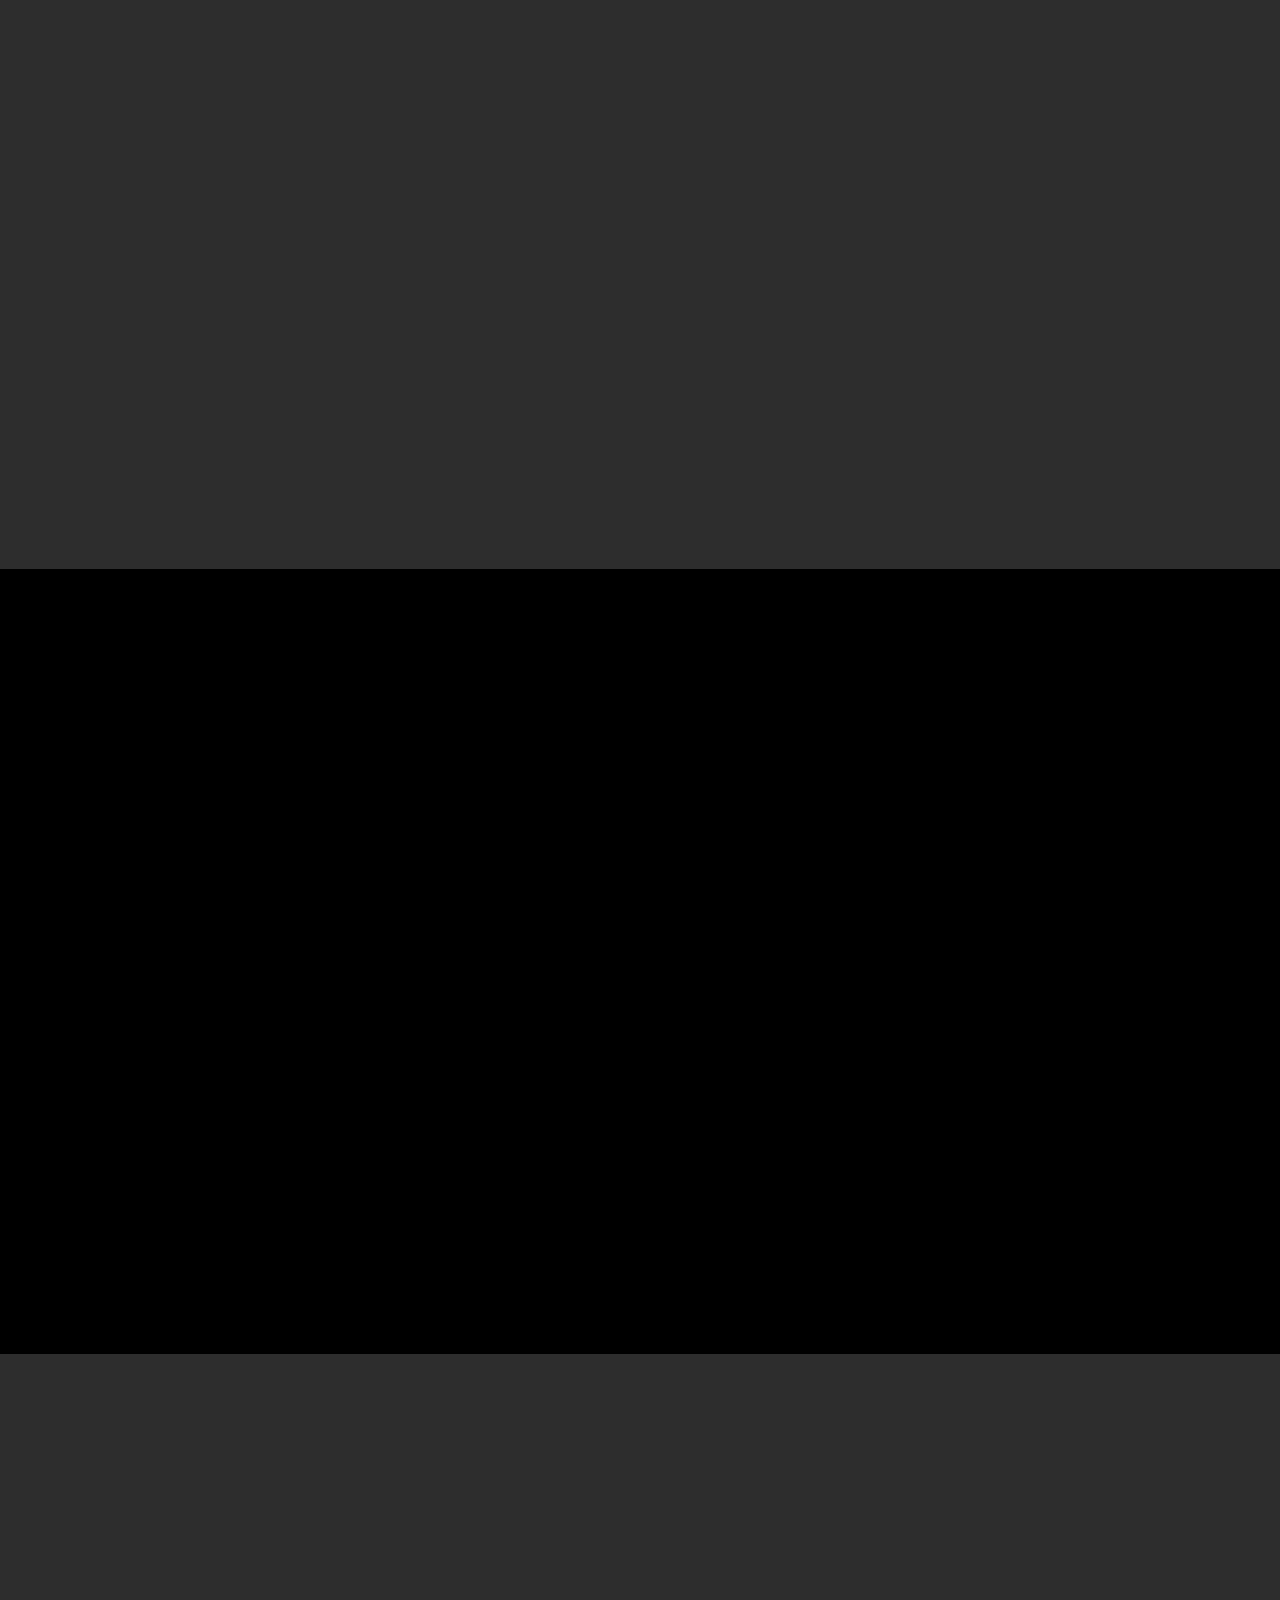
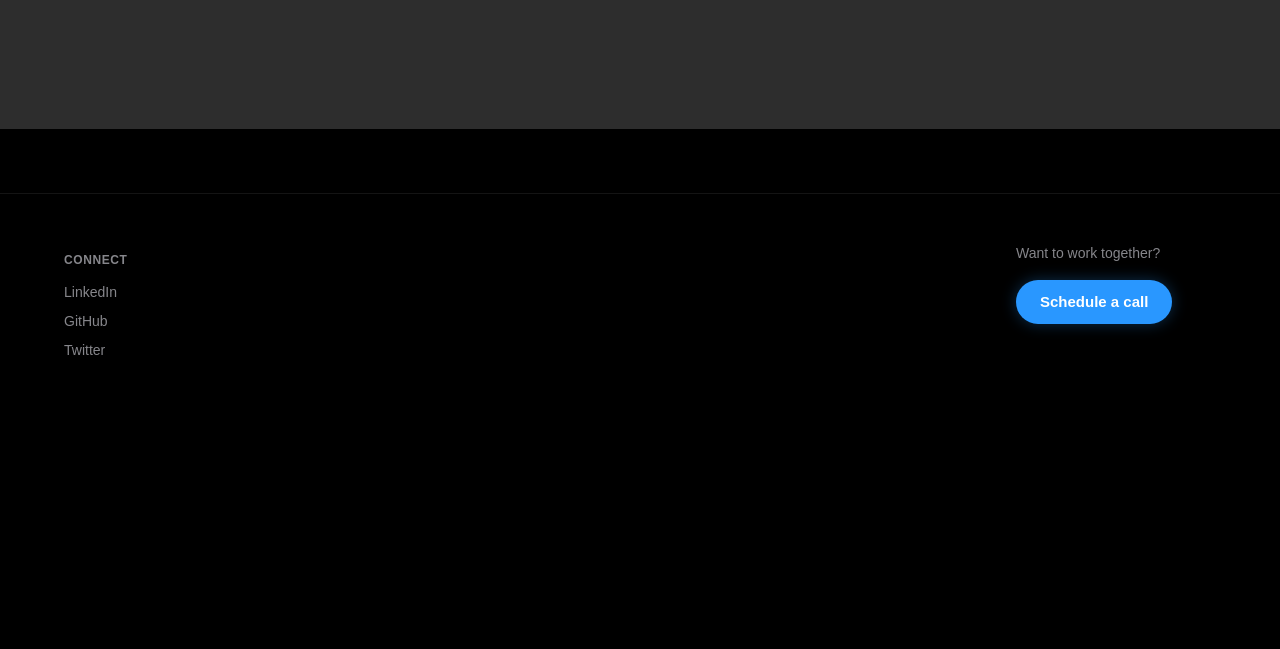
==== commit 2c3ff06b: "Final voice polish: update excerpts and subtitle in index files" ====
--- a/index.html
+++ b/index.html
@@ -72,6 +72,6 @@
   });
 })();</script>  </div> </section>  <section id="work" class="section section--alt" data-astro-cid-j7pv25f6> <div class="container animate-on-scroll" data-astro-cid-j7pv25f6> <h2 class="section-title text-center mb-8" data-astro-cid-j7pv25f6>Selected <span class="text-gradient" data-astro-cid-j7pv25f6>Work</span></h2> <p class="text-center text-muted mb-12" style="max-width: 600px; margin: 0 auto;" data-astro-cid-j7pv25f6>
 Recent projects delivering measurable operational efficiency. From replacing spreadsheets to building full-scale operations platforms.
-</p> <div class="case-slider-container" data-astro-cid-ynxkh3ic> <div class="case-slider-header" data-astro-cid-ynxkh3ic> <h2 class="case-slider-title" data-astro-cid-ynxkh3ic>Selected Case Studies</h2> <div class="case-slider-nav" data-astro-cid-ynxkh3ic> <button class="slider-btn slider-prev" aria-label="Previous case studies" data-astro-cid-ynxkh3ic> <svg viewBox="0 0 24 24" fill="none" stroke="currentColor" stroke-width="2" data-astro-cid-ynxkh3ic> <path d="M15 18l-6-6 6-6" data-astro-cid-ynxkh3ic></path> </svg> </button> <span class="slider-counter" data-astro-cid-ynxkh3ic> <span class="current-page" data-astro-cid-ynxkh3ic>1</span> / <span class="total-pages" data-astro-cid-ynxkh3ic>4</span> </span> <button class="slider-btn slider-next" aria-label="Next case studies" data-astro-cid-ynxkh3ic> <svg viewBox="0 0 24 24" fill="none" stroke="currentColor" stroke-width="2" data-astro-cid-ynxkh3ic> <path d="M9 18l6-6-6-6" data-astro-cid-ynxkh3ic></path> </svg> </button> </div> </div> <div class="case-slider-track" data-astro-cid-ynxkh3ic> <div class="case-slider-slides" data-astro-cid-ynxkh3ic>  <article class="glass-card case-study" data-astro-cid-xooofwcy> <div class="case-study-header" data-astro-cid-xooofwcy> <div class="header-content" data-astro-cid-xooofwcy> <h3 data-astro-cid-xooofwcy>Tygher AI Infrastructure</h3> <p class="subtitle" data-astro-cid-xooofwcy>Tygher AI</p> </div> <div class="logo-container" data-astro-cid-xooofwcy> <!-- logo hidden --> </div> </div> <div class="stats-grid" data-astro-cid-xooofwcy> <div class="stat-box" data-astro-cid-xooofwcy> <span class="stat-label" data-astro-cid-xooofwcy>Investment</span> <span class="stat-value text-white" data-astro-cid-xooofwcy>Full System Build</span> </div> <div class="stat-box" data-astro-cid-xooofwcy> <span class="stat-label" data-astro-cid-xooofwcy>Timeline</span> <span class="stat-value text-white" data-astro-cid-xooofwcy>4 Years</span> </div> <div class="stat-box" data-astro-cid-xooofwcy> <span class="stat-label" data-astro-cid-xooofwcy>ROI</span> <span class="stat-value text-gradient" data-astro-cid-xooofwcy>10x Processing Speed</span> </div> <div class="stat-box" data-astro-cid-xooofwcy> <span class="stat-label" data-astro-cid-xooofwcy>Break-even</span> <span class="stat-value text-white" data-astro-cid-xooofwcy>Month 2</span> </div> </div> <div class="case-content" data-astro-cid-xooofwcy>  <p><strong>The Problem:</strong> The legacy architecture couldn't handle the data throughput required for real-time AI processing and model inference.</p> <p><strong>The Solution:</strong> Architected a highly scalable pipeline using modern AI frameworks to process datasets efficiently.</p> <ul> <li><strong>Result:</strong> Increased model training speed by <mark>10x</mark>.</li> <li><strong>Impact:</strong> Allowed the platform to scale to thousands of concurrent users.</li> </ul>  </div> </article>  <!-- Global styles for slotted content -->  <article class="glass-card case-study" data-astro-cid-xooofwcy> <div class="case-study-header" data-astro-cid-xooofwcy> <div class="header-content" data-astro-cid-xooofwcy> <h3 data-astro-cid-xooofwcy>Decentralized AI Compute</h3> <p class="subtitle" data-astro-cid-xooofwcy>Lilypad Network</p> </div> <div class="logo-container" data-astro-cid-xooofwcy> <!-- logo hidden --> </div> </div> <div class="stats-grid" data-astro-cid-xooofwcy> <div class="stat-box" data-astro-cid-xooofwcy> <span class="stat-label" data-astro-cid-xooofwcy>Investment</span> <span class="stat-value text-white" data-astro-cid-xooofwcy>Internal Platform</span> </div> <div class="stat-box" data-astro-cid-xooofwcy> <span class="stat-label" data-astro-cid-xooofwcy>Timeline</span> <span class="stat-value text-white" data-astro-cid-xooofwcy>3 Month Rollout</span> </div> <div class="stat-box" data-astro-cid-xooofwcy> <span class="stat-label" data-astro-cid-xooofwcy>ROI</span> <span class="stat-value text-gradient" data-astro-cid-xooofwcy>Global Scale</span> </div> <div class="stat-box" data-astro-cid-xooofwcy> <span class="stat-label" data-astro-cid-xooofwcy>Break-even</span> <span class="stat-value text-white" data-astro-cid-xooofwcy>Month 1</span> </div> </div> <div class="case-content" data-astro-cid-xooofwcy>  <p><strong>The Problem:</strong> Required a robust smart contract ecosystem to facilitate decentralized AI compute across global nodes.</p> <p><strong>The Solution:</strong> Engineered advanced blockchain solutions bridging artificial intelligence workloads with Web3 infrastructure.</p> <ul> <li><strong>Result:</strong> Deployed secure smart contracts handling extensive computation.</li> <li><strong>Impact:</strong> Enabled the network to process complex AI tasks globally securely.</li> </ul>  </div> </article>  <!-- Global styles for slotted content -->   </div> </div> </div>  <script type="module">document.addEventListener("DOMContentLoaded",()=>{const e=document.querySelector(".case-slider-container");if(!e)return;const i=e.querySelectorAll(".case-slider-slides article.case-study"),s=e.querySelector(".slider-prev"),c=e.querySelector(".slider-next"),d=e.querySelector(".current-page"),a=e.querySelector(".total-pages");if(!i.length)return;const r=window.innerWidth>900?2:1,o=Math.ceil(i.length/r);let t=1;a&&(a.textContent=String(o));function l(n){const u=(n-1)*r,P=u+r;i.forEach((f,g)=>{g>=u&&g<P?f.classList.add("visible"):f.classList.remove("visible")}),d&&(d.textContent=String(n)),s&&(s.disabled=n===1),c&&(c.disabled=n===o)}l(1),s?.addEventListener("click",()=>{t>1&&(t--,l(t))}),c?.addEventListener("click",()=>{t<o&&(t++,l(t))}),window.addEventListener("resize",()=>{(window.innerWidth>900?2:1)!==r&&location.reload()})});</script>  </div> </section>    <section class="section" data-astro-cid-j7pv25f6> <div class="container animate-on-scroll" data-astro-cid-j7pv25f6> <div style="display:flex;justify-content:space-between;align-items:baseline;flex-wrap:wrap;gap:1rem;margin-bottom:2.5rem;"> <h2 class="section-title" data-astro-cid-j7pv25f6>Latest <span class="text-gradient" data-astro-cid-j7pv25f6>Insights</span></h2> <a href="./blog/" style="font-size:0.9rem;color:var(--color-accent);font-weight:600;text-decoration:none;">View all posts &rarr;</a> </div> <a href="./blog/open-claw.html" style="display:flex;flex-direction:column;background:rgba(255,255,255,0.03);border:1px solid var(--color-border);border-radius:14px;overflow:hidden;text-decoration:none;color:inherit;max-width:480px;transition:transform 0.3s ease,box-shadow 0.3s ease,border-color 0.3s ease;" onmouseover="this.style.transform='translateY(-4px)';this.style.boxShadow='0 16px 32px rgba(0,0,0,0.35)';this.style.borderColor='var(--color-accent)'" onmouseout="this.style.transform='';this.style.boxShadow='';this.style.borderColor='var(--color-border)'"> <div style="position:relative;aspect-ratio:16/9;overflow:hidden;background:#0a0a0a;"> <img src="./images/blog1_img.png" alt="Open Claw" style="width:100%;height:100%;object-fit:cover;display:block;" loading="lazy"> <div style="position:absolute;bottom:0.75rem;left:0.75rem;background:rgba(0,0,0,0.75);backdrop-filter:blur(8px);border:1px solid rgba(255,255,255,0.15);border-radius:999px;display:flex;align-items:center;gap:0.4rem;padding:0.25rem 0.75rem 0.25rem 0.5rem;font-size:0.75rem;color:#fff;font-weight:600;">&#9654; Video + Article</div> </div> <div style="padding:1.25rem 1.5rem 1.5rem;"> <div style="display:flex;gap:0.6rem;align-items:center;margin-bottom:0.75rem;"> <span style="background:linear-gradient(135deg,var(--color-accent),#0f766e);color:#fff;padding:0.15rem 0.65rem;border-radius:999px;font-size:0.7rem;font-weight:700;text-transform:uppercase;letter-spacing:0.05em;">AI Agents</span> <span style="font-size:0.8rem;color:var(--color-text-muted);">March 27, 2026</span> </div> <h3 style="font-family:'Inter Tight',sans-serif;font-size:1.15rem;font-weight:700;color:var(--color-text);margin:0 0 0.5rem;line-height:1.35;">Open Claw: Building an Autonomous AI Organization</h3> <p style="font-size:0.9rem;color:var(--color-text-muted);line-height:1.65;margin:0 0 1rem;">The #1 open source project in history — 350k stars in weeks. How to deploy it securely and use it to build a fully autonomous AI company.</p> <span style="font-size:0.85rem;font-weight:600;color:var(--color-accent);">Read article &rarr;</span> </div> </a> </div> </section>  <section class="section section--alt text-center" data-astro-cid-j7pv25f6> <div class="container animate-on-scroll" style="max-width: 600px;" data-astro-cid-j7pv25f6> <h2 class="section-title mb-6" data-astro-cid-j7pv25f6>Ready to build something <span class="text-gradient" data-astro-cid-j7pv25f6>better</span>?</h2> <p class="text-xl text-muted mb-8" data-astro-cid-j7pv25f6>
+</p> <div class="case-slider-container" data-astro-cid-ynxkh3ic> <div class="case-slider-header" data-astro-cid-ynxkh3ic> <h2 class="case-slider-title" data-astro-cid-ynxkh3ic>Selected Case Studies</h2> <div class="case-slider-nav" data-astro-cid-ynxkh3ic> <button class="slider-btn slider-prev" aria-label="Previous case studies" data-astro-cid-ynxkh3ic> <svg viewBox="0 0 24 24" fill="none" stroke="currentColor" stroke-width="2" data-astro-cid-ynxkh3ic> <path d="M15 18l-6-6 6-6" data-astro-cid-ynxkh3ic></path> </svg> </button> <span class="slider-counter" data-astro-cid-ynxkh3ic> <span class="current-page" data-astro-cid-ynxkh3ic>1</span> / <span class="total-pages" data-astro-cid-ynxkh3ic>4</span> </span> <button class="slider-btn slider-next" aria-label="Next case studies" data-astro-cid-ynxkh3ic> <svg viewBox="0 0 24 24" fill="none" stroke="currentColor" stroke-width="2" data-astro-cid-ynxkh3ic> <path d="M9 18l6-6-6-6" data-astro-cid-ynxkh3ic></path> </svg> </button> </div> </div> <div class="case-slider-track" data-astro-cid-ynxkh3ic> <div class="case-slider-slides" data-astro-cid-ynxkh3ic>  <article class="glass-card case-study" data-astro-cid-xooofwcy> <div class="case-study-header" data-astro-cid-xooofwcy> <div class="header-content" data-astro-cid-xooofwcy> <h3 data-astro-cid-xooofwcy>Tygher AI Infrastructure</h3> <p class="subtitle" data-astro-cid-xooofwcy>Tygher AI</p> </div> <div class="logo-container" data-astro-cid-xooofwcy> <!-- logo hidden --> </div> </div> <div class="stats-grid" data-astro-cid-xooofwcy> <div class="stat-box" data-astro-cid-xooofwcy> <span class="stat-label" data-astro-cid-xooofwcy>Investment</span> <span class="stat-value text-white" data-astro-cid-xooofwcy>Full System Build</span> </div> <div class="stat-box" data-astro-cid-xooofwcy> <span class="stat-label" data-astro-cid-xooofwcy>Timeline</span> <span class="stat-value text-white" data-astro-cid-xooofwcy>4 Years</span> </div> <div class="stat-box" data-astro-cid-xooofwcy> <span class="stat-label" data-astro-cid-xooofwcy>ROI</span> <span class="stat-value text-gradient" data-astro-cid-xooofwcy>10x Processing Speed</span> </div> <div class="stat-box" data-astro-cid-xooofwcy> <span class="stat-label" data-astro-cid-xooofwcy>Break-even</span> <span class="stat-value text-white" data-astro-cid-xooofwcy>Month 2</span> </div> </div> <div class="case-content" data-astro-cid-xooofwcy>  <p><strong>The Problem:</strong> The legacy architecture couldn't handle the data throughput required for real-time AI processing and model inference.</p> <p><strong>The Solution:</strong> Architected a highly scalable pipeline using modern AI frameworks to process datasets efficiently.</p> <ul> <li><strong>Result:</strong> Increased model training speed by <mark>10x</mark>.</li> <li><strong>Impact:</strong> Allowed the platform to scale to thousands of concurrent users.</li> </ul>  </div> </article>  <!-- Global styles for slotted content -->  <article class="glass-card case-study" data-astro-cid-xooofwcy> <div class="case-study-header" data-astro-cid-xooofwcy> <div class="header-content" data-astro-cid-xooofwcy> <h3 data-astro-cid-xooofwcy>Decentralized AI Compute</h3> <p class="subtitle" data-astro-cid-xooofwcy>Lilypad Network</p> </div> <div class="logo-container" data-astro-cid-xooofwcy> <!-- logo hidden --> </div> </div> <div class="stats-grid" data-astro-cid-xooofwcy> <div class="stat-box" data-astro-cid-xooofwcy> <span class="stat-label" data-astro-cid-xooofwcy>Investment</span> <span class="stat-value text-white" data-astro-cid-xooofwcy>Internal Platform</span> </div> <div class="stat-box" data-astro-cid-xooofwcy> <span class="stat-label" data-astro-cid-xooofwcy>Timeline</span> <span class="stat-value text-white" data-astro-cid-xooofwcy>3 Month Rollout</span> </div> <div class="stat-box" data-astro-cid-xooofwcy> <span class="stat-label" data-astro-cid-xooofwcy>ROI</span> <span class="stat-value text-gradient" data-astro-cid-xooofwcy>Global Scale</span> </div> <div class="stat-box" data-astro-cid-xooofwcy> <span class="stat-label" data-astro-cid-xooofwcy>Break-even</span> <span class="stat-value text-white" data-astro-cid-xooofwcy>Month 1</span> </div> </div> <div class="case-content" data-astro-cid-xooofwcy>  <p><strong>The Problem:</strong> Required a robust smart contract ecosystem to facilitate decentralized AI compute across global nodes.</p> <p><strong>The Solution:</strong> Engineered advanced blockchain solutions bridging artificial intelligence workloads with Web3 infrastructure.</p> <ul> <li><strong>Result:</strong> Deployed secure smart contracts handling extensive computation.</li> <li><strong>Impact:</strong> Enabled the network to process complex AI tasks globally securely.</li> </ul>  </div> </article>  <!-- Global styles for slotted content -->   </div> </div> </div>  <script type="module">document.addEventListener("DOMContentLoaded",()=>{const e=document.querySelector(".case-slider-container");if(!e)return;const i=e.querySelectorAll(".case-slider-slides article.case-study"),s=e.querySelector(".slider-prev"),c=e.querySelector(".slider-next"),d=e.querySelector(".current-page"),a=e.querySelector(".total-pages");if(!i.length)return;const r=window.innerWidth>900?2:1,o=Math.ceil(i.length/r);let t=1;a&&(a.textContent=String(o));function l(n){const u=(n-1)*r,P=u+r;i.forEach((f,g)=>{g>=u&&g<P?f.classList.add("visible"):f.classList.remove("visible")}),d&&(d.textContent=String(n)),s&&(s.disabled=n===1),c&&(c.disabled=n===o)}l(1),s?.addEventListener("click",()=>{t>1&&(t--,l(t))}),c?.addEventListener("click",()=>{t<o&&(t++,l(t))}),window.addEventListener("resize",()=>{(window.innerWidth>900?2:1)!==r&&location.reload()})});</script>  </div> </section>    <section class="section" data-astro-cid-j7pv25f6> <div class="container animate-on-scroll" data-astro-cid-j7pv25f6> <div style="display:flex;justify-content:space-between;align-items:baseline;flex-wrap:wrap;gap:1rem;margin-bottom:2.5rem;"> <h2 class="section-title" data-astro-cid-j7pv25f6>Latest <span class="text-gradient" data-astro-cid-j7pv25f6>Insights</span></h2> <a href="./blog/" style="font-size:0.9rem;color:var(--color-accent);font-weight:600;text-decoration:none;">View all posts &rarr;</a> </div> <a href="./blog/open-claw.html" style="display:flex;flex-direction:column;background:rgba(255,255,255,0.03);border:1px solid var(--color-border);border-radius:14px;overflow:hidden;text-decoration:none;color:inherit;max-width:480px;transition:transform 0.3s ease,box-shadow 0.3s ease,border-color 0.3s ease;" onmouseover="this.style.transform='translateY(-4px)';this.style.boxShadow='0 16px 32px rgba(0,0,0,0.35)';this.style.borderColor='var(--color-accent)'" onmouseout="this.style.transform='';this.style.boxShadow='';this.style.borderColor='var(--color-border)'"> <div style="position:relative;aspect-ratio:16/9;overflow:hidden;background:#0a0a0a;"> <img src="./images/blog1_img.png" alt="Open Claw" style="width:100%;height:100%;object-fit:cover;display:block;" loading="lazy"> <div style="position:absolute;bottom:0.75rem;left:0.75rem;background:rgba(0,0,0,0.75);backdrop-filter:blur(8px);border:1px solid rgba(255,255,255,0.15);border-radius:999px;display:flex;align-items:center;gap:0.4rem;padding:0.25rem 0.75rem 0.25rem 0.5rem;font-size:0.75rem;color:#fff;font-weight:600;">&#9654; Video + Article</div> </div> <div style="padding:1.25rem 1.5rem 1.5rem;"> <div style="display:flex;gap:0.6rem;align-items:center;margin-bottom:0.75rem;"> <span style="background:linear-gradient(135deg,var(--color-accent),#0f766e);color:#fff;padding:0.15rem 0.65rem;border-radius:999px;font-size:0.7rem;font-weight:700;text-transform:uppercase;letter-spacing:0.05em;">AI Agents</span> <span style="font-size:0.8rem;color:var(--color-text-muted);">March 27, 2026</span> </div> <h3 style="font-family:'Inter Tight',sans-serif;font-size:1.15rem;font-weight:700;color:var(--color-text);margin:0 0 0.5rem;line-height:1.35;">Open Claw: Building an Autonomous AI Organization</h3> <p style="font-size:0.9rem;color:var(--color-text-muted);line-height:1.65;margin:0 0 1rem;">Open Claw hit 350k stars faster than anything in history. Honestly, I was hesitant at first, but once I saw the potential for building autonomous organizations, I had to dive in. Here's my take on security and deployment.</p> <span style="font-size:0.85rem;font-weight:600;color:var(--color-accent);">Read article &rarr;</span> </div> </a> </div> </section>  <section class="section section--alt text-center" data-astro-cid-j7pv25f6> <div class="container animate-on-scroll" style="max-width: 600px;" data-astro-cid-j7pv25f6> <h2 class="section-title mb-6" data-astro-cid-j7pv25f6>Ready to build something <span class="text-gradient" data-astro-cid-j7pv25f6>better</span>?</h2> <p class="text-xl text-muted mb-8" data-astro-cid-j7pv25f6>
 Let's talk about your situation. No sales pressure, just honest advice on technical strategy and architecture for your business.
 </p> <a href="https://calendar.app.google/93NLV73sQd1DXuUB6" class="btn btn--primary" data-astro-cid-j7pv25f6>Book a 30-Minute Chat</a> </div> </section>  </main> <footer class="footer"> <div class="container footer__inner">  <div class="footer__section"> <h4 class="footer__title">Connect</h4> <ul class="footer__links"> <li> <a href="https://linkedin.com/in/arsenyeremin/" class="footer__link" target="_blank" rel="noopener noreferrer"> LinkedIn </a> </li><li> <a href="https://github.com/arsen3d" class="footer__link" target="_blank" rel="noopener noreferrer"> GitHub </a> </li><li> <a href="https://twitter.com/arsen3d" class="footer__link" target="_blank" rel="noopener noreferrer"> Twitter </a> </li> </ul> </div> <div class="footer__section"> <p class="footer__cta">Want to work together?</p> <a href="https://calendar.app.google/93NLV73sQd1DXuUB6" class="btn btn--primary">Schedule a call</a> </div> </div> </footer> </body></html>
